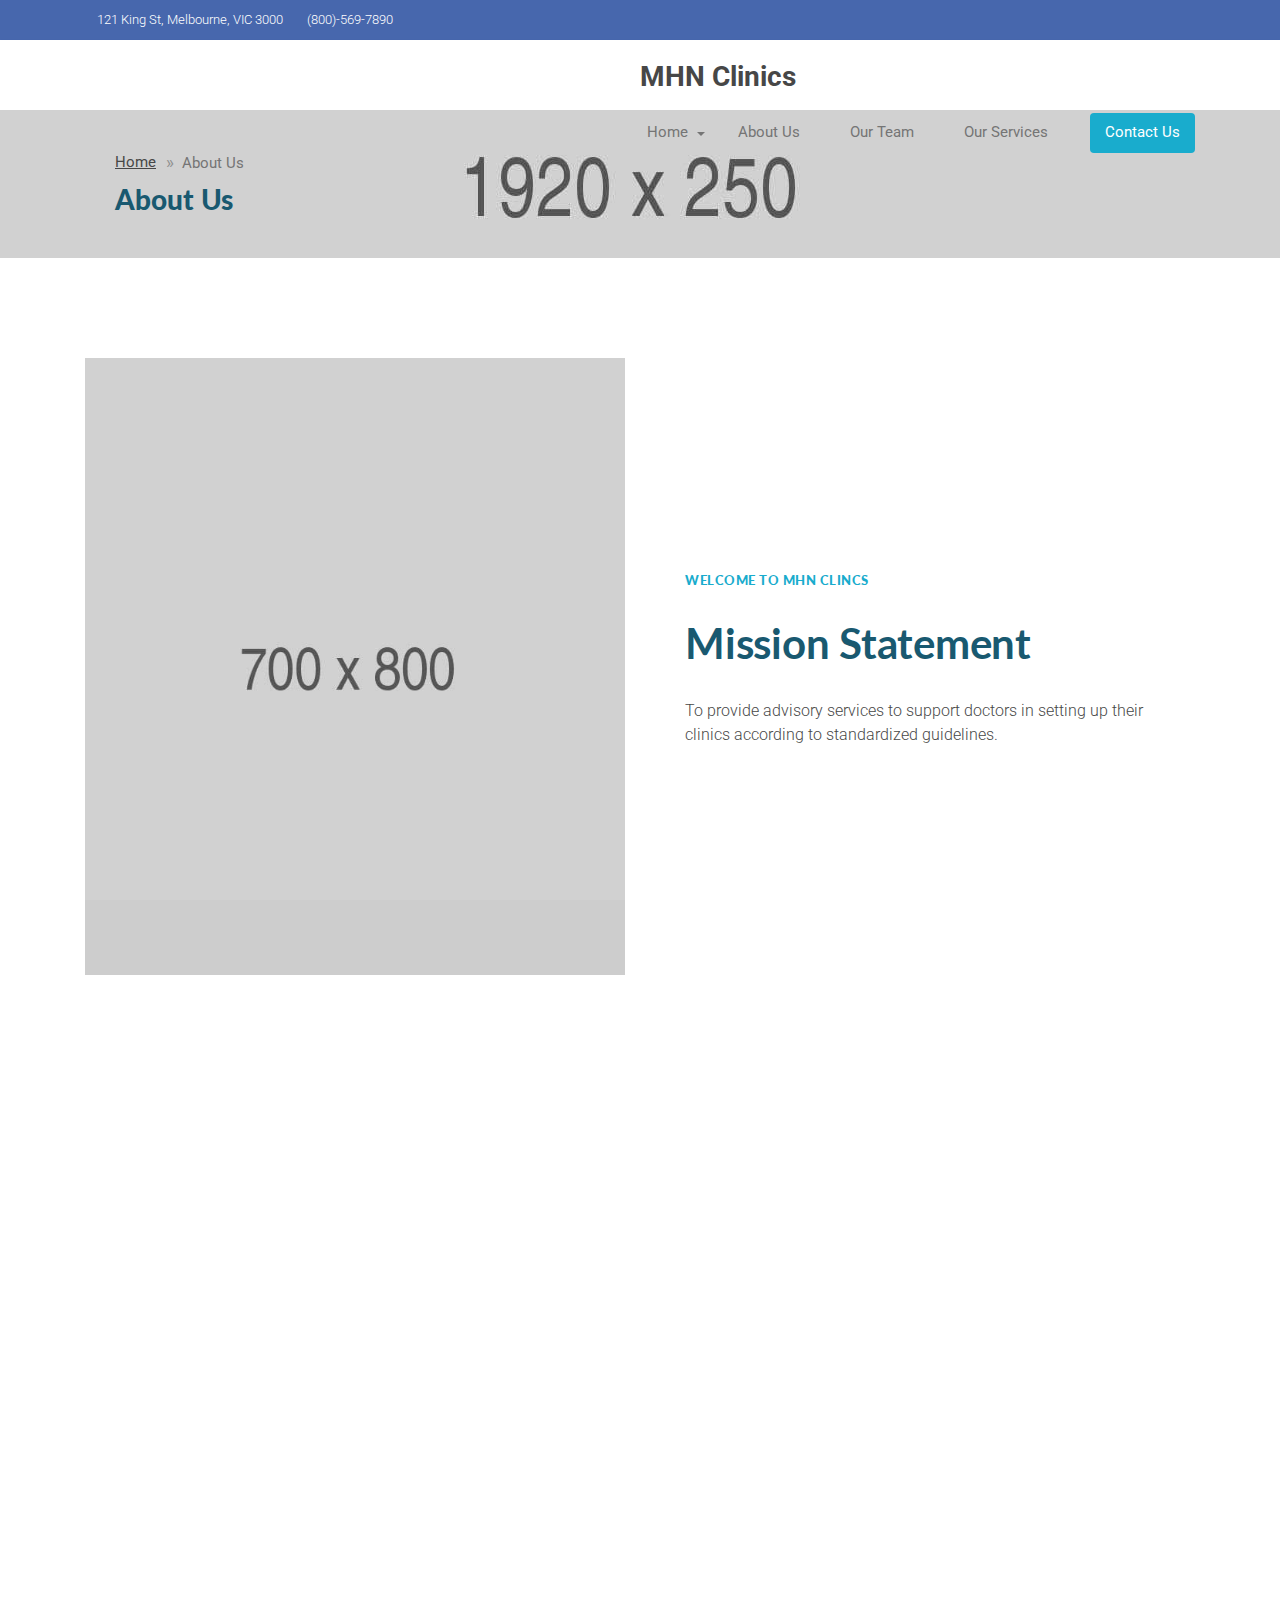
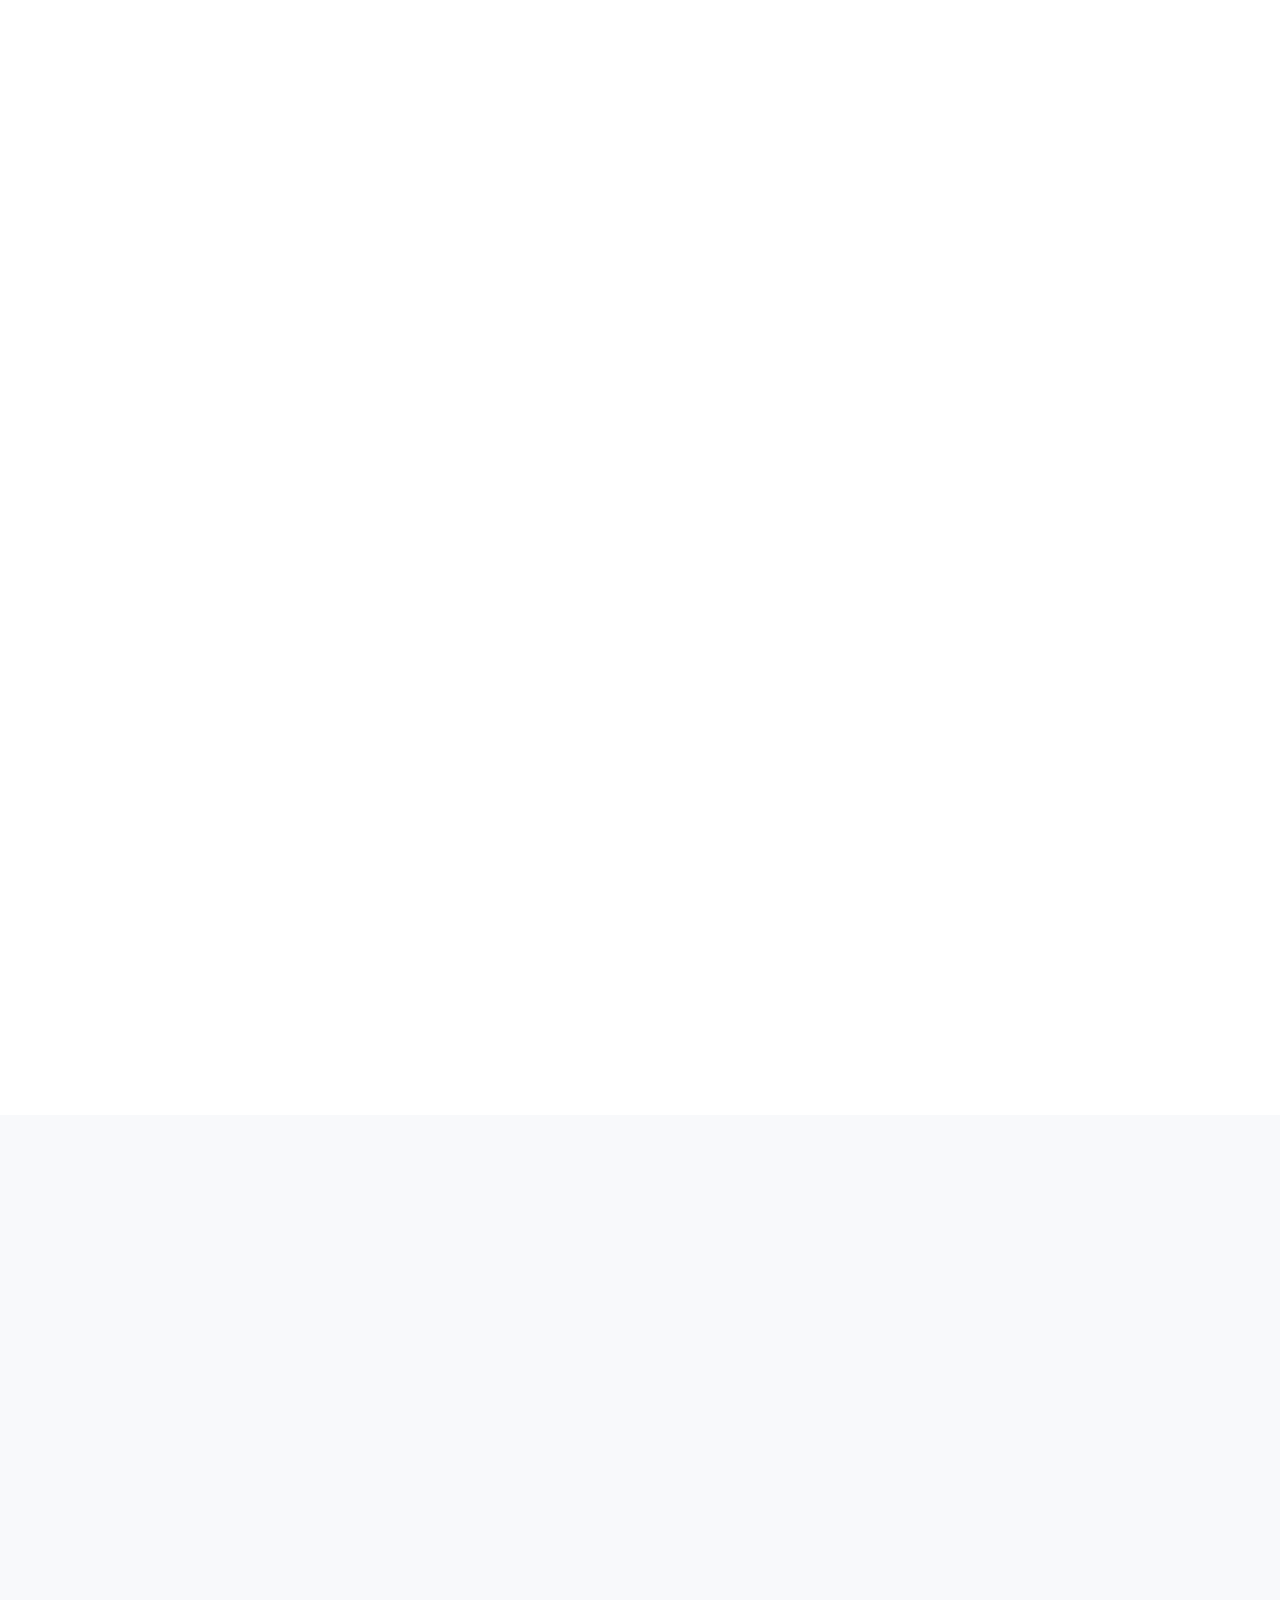
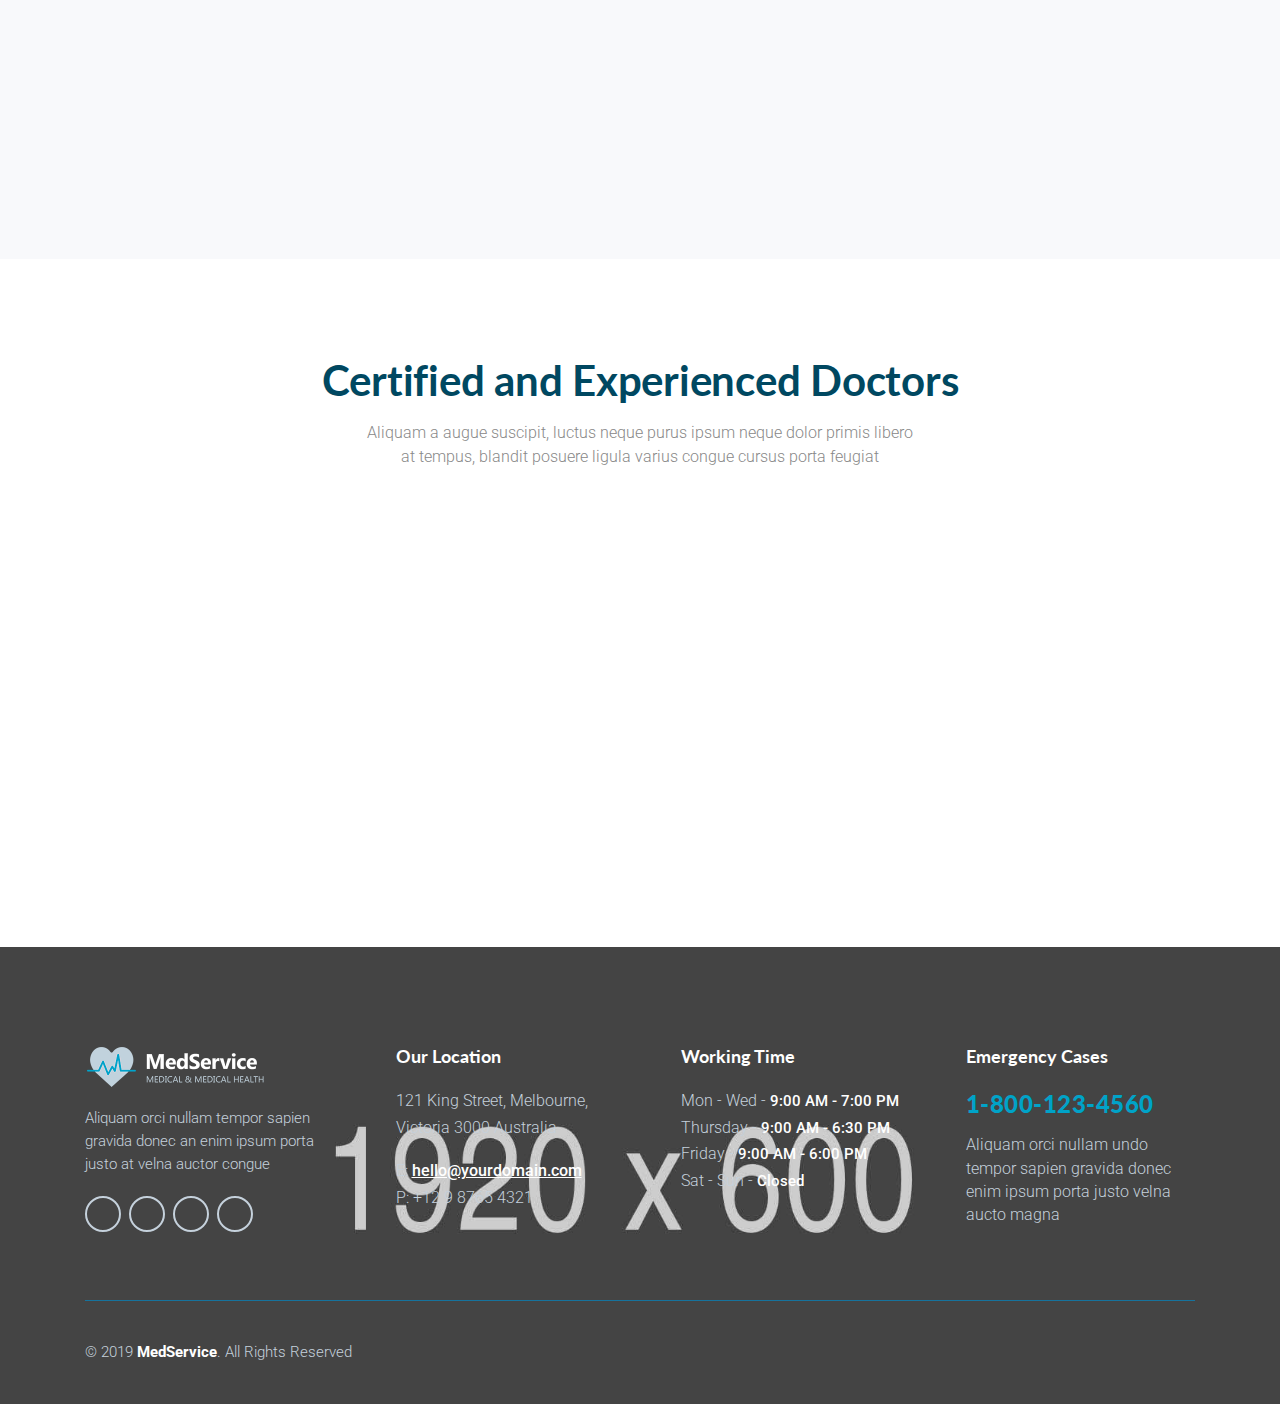
==== about-us.html @ 9b4aa666 "init" ====
<!DOCTYPE html>
<!-- MedService - Medical & Medical Health Landing Page Template design by Jthemes -->
<!--[if lt IE 7 ]><html class="ie ie6" lang="en"> <![endif]-->
<!--[if IE 7 ]><html class="ie ie7" lang="en"> <![endif]-->
<!--[if IE 8 ]><html class="ie ie8" lang="en"> <![endif]-->
<!--[if (gte IE 9)|!(IE)]><!-->
<html lang="en">




	<head>

		<meta charset="utf-8">
		<meta http-equiv="X-UA-Compatible" content="IE=edge"/>
		<meta name="author" content="Jthemes"/>	
		<meta name="description" content="MedService - Medical & Medical Health Landing Page Template"/>
		<meta name="keywords" content="Responsive, HTML5 Template, Jthemes, One Page, Landing, Medical, Health, Healthcare, Doctor, Clinic, Care, Hospital">	
		<meta name="viewport" content="width=device-width, initial-scale=1.0"/>
				
  		<!-- SITE TITLE -->
		<title>MedService - Medical & Medical Health Landing Page Template</title>
							
		<!-- FAVICON AND TOUCH ICONS  -->
		<link rel="shortcut icon" href="images/favicon.png" type="image/x-icon">
		<link rel="icon" href="images/favicon.png" type="image/x-icon">
		<!--link rel="apple-touch-icon" sizes="152x152" href="images/apple-touch-icon-152x152.png">
		<link rel="apple-touch-icon" sizes="120x120" href="images/apple-touch-icon-120x120.png">
		<link rel="apple-touch-icon" sizes="76x76" href="images/apple-touch-icon-76x76.png">
		<link rel="apple-touch-icon" href="images/apple-touch-icon.png"-->

		<!-- GOOGLE FONTS -->
		<link href="https://fonts.googleapis.com/css?family=Roboto:300,400,500,700,900" rel="stylesheet"> 	
		<link href="https://fonts.googleapis.com/css?family=Lato:400,700,900" rel="stylesheet"> 

		<!-- BOOTSTRAP CSS -->
		<link href="css/bootstrap.min.css" rel="stylesheet">
				
		<!-- FONT ICONS -->
		<link href="https://use.fontawesome.com/releases/v5.7.2/css/all.css" integrity="sha384-fnmOCqbTlWIlj8LyTjo7mOUStjsKC4pOpQbqyi7RrhN7udi9RwhKkMHpvLbHG9Sr" rel="stylesheet" crossorigin="anonymous">		
		<link href="css/flaticon.css" rel="stylesheet">

		<!-- PLUGINS STYLESHEET -->
		<link href="css/menu.css" rel="stylesheet">	
		<link id="effect" href="css/dropdown-effects/fade-down.css" media="all" rel="stylesheet">
		<link href="css/magnific-popup.css" rel="stylesheet">	
		<link href="css/owl.carousel.min.css" rel="stylesheet">
		<link href="css/owl.theme.default.min.css" rel="stylesheet">
		<link href="css/animate.css" rel="stylesheet">
		<link href="css/jquery.datetimepicker.min.css" rel="stylesheet">
				
		<!-- TEMPLATE CSS -->
		<link href="css/style.css" rel="stylesheet">
		<link href="css/custom.css" rel="stylesheet">
		
		<!-- RESPONSIVE CSS -->
		<link href="css/responsive.css" rel="stylesheet"> 
	
	</head>




	<body>




		<!-- PRELOADER SPINNER
		============================================= -->	
		<div id="loader-wrapper">
			<div id="loader"><div class="loader-inner"></div></div>
		</div>




		<!-- PAGE CONTENT
		============================================= -->	
		<div id="page" class="page">




			<!-- HEADER
			============================================= -->
			<header id="header" class="header">


				<!-- MOBILE HEADER -->
			    <div class="wsmobileheader clearfix">
			    	<a id="wsnavtoggle" class="wsanimated-arrow"><span></span></a>
			    	<span class="smllogo">MHN Clinics<!--img src="images/logo-new.png" width="180" height="40" alt="mobile-logo"/--></span>
			    	<a href="tel:123456789" class="callusbtn"><i class="fas fa-phone"></i></a>
			 	</div>


			 	<!-- HEADER STRIP -->
			 	<div class="headtoppart bg-blue clearfix">
			    	<div class="headerwp clearfix">

			    		<!-- Address -->
			     		<div class="headertopleft">			     			
			        		<div class="address clearfix"><span><i class="fas fa-map-marker-alt"></i>121 King St,
			            		Melbourne, VIC 3000 </span> <a href="tel:123456789" class="callusbtn"><i class="fas fa-phone"></i>(800)-569-7890</a>
			            	</div>
			     		</div>

			     		<!-- Social Links -->
					    <div class="headertopright">
					    	<a class="googleicon" title="Google" href="#"><i class="fab fa-google"></i> <span class="mobiletext02">Google</span></a>
					        <a class="linkedinicon" title="Linkedin" href="#"><i class="fab fa-linkedin-in"></i> <span class="mobiletext02">Linkedin</span></a>
					        <a class="twittericon" title="Twitter" href="#"><i class="fab fa-twitter"></i> <span class="mobiletext02">Twitter</span></a>
					        <a class="facebookicon" title="Facebook" href="#"><i class="fab fa-facebook-f"></i> <span class="mobiletext02">Facebook</span></a>
				      	</div>

				    </div>
			  	</div>	<!-- END HEADER STRIP -->


			  	<!-- NAVIGATION MENU -->
			  	<div class="wsmainfull menu clearfix">
    				<div class="wsmainwp clearfix">

    					<!-- LOGO IMAGE -->
    					<!-- For Retina Ready displays take a image with double the amount of pixels that your image will be displayed (e.g 360 x 80 pixels) -->
    					<div class="desktoplogo"><a href="index.html">MHN Clinics<!--img src="images/logo-new.png"  width="180" height="40" alt="header-logo"--></a></div>

    					<!-- MAIN MENU -->
      					<nav class="wsmenu clearfix">
        					<ul class="wsmenu-list">


        						<!-- DROPDOWN MENU -->
					        	<li aria-haspopup="true"><a href="#">Home <span class="wsarrow"></span></a>
					           		<ul class="sub-menu">
					           			<li aria-haspopup="true"><a href="#">Dummy Link Style #1</a></li>
					              		<li aria-haspopup="true"><a href="#">Dummy Link Style #2</a></li>
					              		<li aria-haspopup="true"><a href="#">Dummy Link Style #3</a></li>
					              		<li aria-haspopup="true"><a href="#">Dummy Link Style #4</a></li>
					              		<li aria-haspopup="true"><a href="#">Dummy Link Style #5</a></li>
					           		</ul>
					          	</li>	<!-- END DROPDOWN MENU -->

								<li aria-haspopup="true"><a href="about-us.html">About Us</a>
									
							    </li> 
								
								<li aria-haspopup="true"><a href="#">Our Team </a>
									
							    </li> 

								<li class="nl-simple" aria-haspopup="true"><a href="#">Our Services </a>
									
							    </li> 


					          	


							    <!-- NAVIGATION MENU BUTTON -->
							    <li class="nl-simple header-btn" aria-haspopup="true"><a href="appointment.html">Contact Us</a></li>


        					</ul>
        				</nav>	<!-- END MAIN MENU -->

    				</div>
    			</div>	<!-- END NAVIGATION MENU -->


			</header>	<!-- END HEADER -->




			<!-- BREADCRUMB
			============================================= -->
			<div id="breadcrumb" class="division">
				<div class="container">
					<div class="row">						
						<div class="col">
							<div class=" breadcrumb-holder">

								<!-- Breadcrumb Nav -->
								<nav aria-label="breadcrumb">
								  	<ol class="breadcrumb">
								    	<li class="breadcrumb-item"><a href="index.html">Home</a></li>
								    	<li class="breadcrumb-item active" aria-current="page">About Us</li>
								  	</ol>
								</nav>

								<!-- Title -->
								<h4 class="h4-sm steelblue-color">About Us</h4>

							</div>
						</div>
					</div>  <!-- End row -->	
				</div>	<!-- End container -->		
			</div>	<!-- END BREADCRUMB -->	




			<!-- INFO-4
			============================================= -->
			<section id="info-4" class="wide-100 info-section division">
				<div class="container">


					<!-- TOP ROW -->
					<div class="top-row mb-80">
						<div class="row d-flex align-items-center">


						<!-- INFO IMAGE -->
						<div class="col-lg-6">
							<div class="info-4-img text-center wow fadeInUp" data-wow-delay="0.6s">
								<img class="img-fluid" src="images/chief_doctor_700x800.jpg" alt="info-image">
							</div>
						</div>


						<!-- INFO TEXT -->	
						<div class="col-lg-6">
							<div class="txt-block pc-30 wow fadeInUp" data-wow-delay="0.4s">

								<!-- Section ID -->	
					 			<span class="section-id blue-color">Welcome to MHN Clincs</span>

								<!-- Title -->
								<h3 class="h3-md steelblue-color">Mission Statement</h3>

								<!-- Text -->
								<p>To provide advisory services to support doctors in setting up their clinics according to standardized guidelines. 
								</p>

								

								<!-- Singnature -->
								<div class="singnature mt-35 d-none">

									<!-- Text -->
									<p class="p-small mb-15">Randon Pexon, Head of Clinic</p>

									<!-- Singnature Image -->
									<!-- Recommended sizes for Retina Ready displays is 400x68px; -->
									<img class="img-fluid" src="images/signature.png" width="200" height="34" alt="signature-image" />	

								</div>

							</div>
						</div>	<!-- END TEXT BLOCK -->	

						
						</div>    <!-- End row -->
					</div>	<!-- END TOP ROW -->


					<!-- BOTTOM ROW -->
					<div class="bottom-row">
						<div class="row d-flex align-items-center">


							<!-- INFO TEXT -->	
							<div class="col-lg-6">
								<div class="txt-block pc-30 wow fadeInUp" data-wow-delay="0.4s">

									<!-- Section ID -->	
					 				<!--span class="section-id blue-color">Highest Quality Care</span-->

									<!-- Title -->
									<h3 class="h3-md steelblue-color">OUR VISION</h3>

									<!-- Text -->
									<p class="mb-30">Strengthening the existing clinics of our clients by delivering a one window operation across the entire value chain of setting up and running medical setups in Pakistan as per the standardized guidelines. We aim to focus on configuration, business planning, infrastructure sourcing, commissioning of equipment, hiring human resources, Punjab Healthcare Commission Licensing advice and operationalizing facilities. We believe in providing clients with the best healthcare design advisory and consulting solutions available over any other competitor. 

									</p>

								</div>
							</div>	<!-- END INFO TEXT -->	


							<!-- INFO IMAGE -->
							<div class="col-lg-6">
								<div class="info-4-img text-center wow fadeInUp" data-wow-delay="0.6s">
									<img class="img-fluid" src="images/emergency_help_700x800.jpg" alt="info-image">
								</div>
							</div>

						
						</div>    <!-- End row -->
					</div>	<!-- END BOTTOM ROW -->


				</div>	   <!-- End container -->
			</section>	<!-- END INFO-4 -->




			<!-- STATISTIC-1
			============================================= -->
			<div id="statistic-1" class="bg-scroll statistic-section division">
				<div class="container white-color">
					<div class="row">


						<!-- STATISTIC BLOCK #1 -->
						<div class="col-md-6 col-lg-3">						
							<div class="statistic-block icon-lg wow fadeInUp" data-wow-delay="0.4s">

								<!-- Icon  -->
								<span class="flaticon-062-cardiogram-3"></span>

								<!-- Text -->
								<h5 class="statistic-number">9,<span class="count-element">632</span></h5>
								<p class="txt-400">Happy Patients</p>																			
													
							</div>								
						</div>


						<!-- STATISTIC BLOCK #2 -->
						<div class="col-md-6 col-lg-3">								
							<div class="statistic-block icon-lg wow fadeInUp" data-wow-delay="0.6s">

								<!-- Icon  -->
								<span class="flaticon-137-doctor"></span>

								<!-- Text -->
								<h5 class="statistic-number"><span class="count-element">178</span></h5>	
								<p class="txt-400">Qualified Doctors</p>										
																		
							</div>							
						</div>


						<!-- STATISTIC BLOCK #3 -->
						<div class="col-md-6 col-lg-3">					
							<div class="statistic-block icon-lg wow fadeInUp" data-wow-delay="0.8s">	

								<!-- Icon  -->
								<span class="flaticon-065-hospital-bed"></span>

								<!-- Text -->
								<h5 class="statistic-number"><span class="count-element">864</span></h5>
								<p class="txt-400">Clinic Rooms</p>									

							</div>						
						</div>
					

						<!-- STATISTIC BLOCK #4 -->
						<div class="col-md-6 col-lg-3">						
							<div class="statistic-block icon-lg wow fadeInUp" data-wow-delay="1s">	

								<!-- Icon  -->
								<span class="flaticon-040-placeholder"></span>

								<!-- Text -->	
								<h5 class="statistic-number"><span class="count-element">473</span></h5>
								<p class="txt-400">Local Partners</p>				
								
							</div>						
						</div>


					</div>  <!-- End row -->
				</div>	 <!-- End container -->		
			</div>	 <!-- END STATISTIC-1 -->




			<!-- VIDEO-2
			============================================= -->
			<section id="video-2" class="wide-60 video-section division">
			 	<div class="container">
			 		<div class="row d-flex align-items-center">


			 			<!-- VIDEO LINK -->
			 			<div class="col-lg-6">
			 				<div class="video-preview mb-40 text-center wow fadeInUp" data-wow-delay="0.6s">

				 				<!-- Change the link HERE!!! -->						
								<a class="video-popup1" href="https://www.youtube.com/embed/SZEflIVnhH8">

									<!-- Play Icon --> 							
									<div class="video-btn play-icon-blue">	
										<div class="video-block-wrapper">
											<i class="fas fa-play"></i>
										</div>
									</div>

									<!-- Preview -->	
									<img class="img-fluid" src="images/video-1.png" alt="video-photo" />

								</a>

					 		</div>
			 			</div>	<!-- END VIDEO LINK -->


			 			<!-- VIDEO TEXT -->
			 			<div class="col-lg-6">
			 				<div class="txt-block pc-30 mb-40 wow fadeInUp" data-wow-delay="0.4s">


			 					<!-- Title -->	
			 					<h3 class="h3-md steelblue-color">The Vision That Drives Us</h3>

			 					<!-- CONTENT BOX #1 -->
								<div class="box-list m-top-15">							
									<div class="box-list-icon"><i class="fas fa-genderless"></i></div>
									<p>Our vision is to facilitate setting up multiple standardized healthcare facilities by providing our consumers with the technology, insights, and expertise to help them drive better clinical and financial results. 
									</p>							
								</div>

								<!-- CONTENT BOX #2 -->
								<div class="box-list">	
									<div class="box-list-icon"><i class="fas fa-genderless"></i></div>
									<p>Through a unique business model, we follow strategic planning that focuses on joining the dots between key stakeholders. We work towards providing specialized project management, advisory services and the necessary support to our clients. We collaborate with a team of planners, architects, builders, hospital executives, board members, medical staff representatives, and others with a thorough understanding of the planning process and appropriate concepts regarding hospital and related healthcare facility design objectives. Following the route and filling the gaps, we enable our clients to get their clinics set and running in no time.

									</p>				
								</div>

			 				</div>
			 			</div>


			 		</div>	    <!-- End row -->
			 	</div>	    <!-- End container -->
			</section>	 <!-- END VIDEO-2 -->




			<!-- SERVICES-7
			============================================= -->
			<section id="services-7" class="bg-lightgrey wide-70 servicess-section division">
				<div class="container">
					<div class="row">


						<!-- SERVICE BOXES -->	
						<div class="col-lg-8">
							<div class="row">


								<!-- SERVICE BOX #1 -->
			 					<div class="col-md-6">
			 						<div class="sbox-7 icon-xs wow fadeInUp" data-wow-delay="0.4s">
			 							<a href="service-1.html">

				 							<!-- Icon -->
											<span class="flaticon-137-doctor blue-color"></span>

											<!-- Text -->
											<div class="sbox-7-txt">
				
												<!-- Title -->
												<h5 class="h5-sm steelblue-color">Top Level Doctors</h5>
													
												<!-- Text -->
												<p class="p-sm">Porta semper lacus at cursus primis ultrice in ligula risus an
												   auctor tempus feugiat dolor
												</p>

											</div>

										</a>
			 						</div>
			 					</div>  <!-- END SERVICE BOX #1 -->


			 					<!-- SERVICE BOX #2 -->
			 					<div class="col-md-6">
			 						<div class="sbox-7 icon-xs wow fadeInUp" data-wow-delay="0.6s">
			 							<a href="service-2.html">

				 							<!-- Icon -->
											<span class="flaticon-076-microscope blue-color"></span>

											<!-- Text -->
											<div class="sbox-7-txt">
				
												<!-- Title -->
												<h5 class="h5-sm steelblue-color">Modern Equipment</h5>
													
												<!-- Text -->
												<p class="p-sm">Porta semper lacus at cursus primis ultrice in ligula risus an
												   auctor tempus feugiat dolor
												</p>

											</div>

				 						</a>
			 						</div>
			 					</div>  <!-- END SERVICE BOX #2 -->


			 					<!-- SERVICE BOX #3 -->
			 					<div class="col-md-6">
			 						<div class="sbox-7 icon-xs wow fadeInUp" data-wow-delay="0.8s">
			 							<a href="service-1.html">

				 							<!-- Icon -->
											<span class="flaticon-065-hospital-bed blue-color"></span>

											<!-- Text -->
											<div class="sbox-7-txt">
				
												<!-- Title -->
												<h5 class="h5-sm steelblue-color">Qualified Facilities</h5>
													
												<!-- Text -->
												<p class="p-sm">Porta semper lacus at cursus primis ultrice in ligula risus an
												   auctor tempus feugiat dolor
												</p>

											</div>

				 						</a>
			 						</div>
			 					</div>  <!-- END SERVICE BOX #3-->


			 					<!-- SERVICE BOX #4 -->
			 					<div class="col-md-6">
			 						<div class="sbox-7 icon-xs wow fadeInUp" data-wow-delay="1s">
			 							<a href="service-2.html">

				 							<!-- Icon -->
											<span class="flaticon-058-blood-transfusion-2 blue-color"></span>

											<!-- Text -->
											<div class="sbox-7-txt">
				
												<!-- Title -->
												<h5 class="h5-sm steelblue-color">Professional Services</h5>
													
												<!-- Text -->
												<p class="p-sm">Porta semper lacus at cursus primis ultrice in ligula risus an
												   auctor tempus feugiat dolor
												</p>

											</div>

				 						</a>
			 						</div>
			 					</div>  <!-- END SERVICE BOX #4 -->


			 					<!-- SERVICE BOX #5 -->
			 					<div class="col-md-6">
			 						<div class="sbox-7 icon-xs wow fadeInUp" data-wow-delay="1.2s">
			 							<a href="service-1.html">

				 							<!-- Icon -->
											<span class="flaticon-141-clinic-history blue-color"></span>

											<!-- Text -->
											<div class="sbox-7-txt">
				
												<!-- Title -->
												<h5 class="h5-sm steelblue-color">Medical Counseling</h5>
													
												<!-- Text -->
												<p class="p-sm">Porta semper lacus at cursus primis ultrice in ligula risus an
												   auctor tempus feugiat dolor
												</p>

											</div>

				 						</a>
			 						</div>
			 					</div>  <!-- END SERVICE BOX #5 -->


			 					<!-- SERVICE BOX #6 -->
			 					<div class="col-md-6">
			 						<div class="sbox-7 icon-xs wow fadeInUp" data-wow-delay="1.4s">
			 							<a href="service-2.html">

				 							<!-- Icon -->
											<span class="flaticon-008-ambulance-6 blue-color"></span>

											<!-- Text -->
											<div class="sbox-7-txt">
				
												<!-- Title -->
												<h5 class="h5-sm steelblue-color">Emergency Help</h5>
													
												<!-- Text -->
												<p class="p-sm">Porta semper lacus at cursus primis ultrice in ligula risus an
												   auctor tempus feugiat dolor
												</p>

											</div>

										</a>
			 						</div>
			 					</div>  <!-- END SERVICE BOX #6 -->

			 					
	 						</div>
						</div>	<!-- END SERVICE BOXES -->	


						<!-- INFO TABLE -->
						<div class="col-lg-4">
							<div class="services-7-table blue-table mb-30 wow fadeInUp" data-wow-delay="0.6s">

								<!-- Title -->
								<h4 class="h4-xs">Opening Hours:</h4>

								<!-- Text -->
								<p class="p-sm">Porta semper lacus cursus and feugiat primis ultrice ligula risus auctor
								   tempus feugiat and dolor lacinia cursus
								</p>

								<!-- Table -->
								<table class="table">
									<tbody>
									    <tr>
									      	<td>Mon – Wed</td>
									      	<td> - </td>
									      	<td class="text-right">9:00 AM - 7:00 PM</td>
									    </tr>
									    <tr>
									      	<td>Thursday</td>
									      	<td> - </td>
									      	<td class="text-right">9:00 AM - 6:30 PM</td>
									    </tr>
									     <tr>
									      	<td>Friday</td>
									      	<td> - </td>
									      	<td class="text-right">9:00 AM - 6:00 PM</td>
									    </tr>
									    <tr class="last-tr">
									      	<td>Sun - Sun</td>
									      	<td>-</td>
									      	<td class="text-right">CLOSED</td>
									   	 </tr>
									  </tbody>
								</table>

								<!-- Title -->
								<h5 class="h5-sm">Need a personal health plan?</h5>

								<!-- Text -->
								<p class="p-sm">Porta semper lacus cursus, and feugiat primis ultrice ligula at risus auctor</p>

							</div>	
						</div>	<!-- END INFO TABLE -->

						
					</div>    <!-- End row -->
				</div>	   <!-- End container -->
			</section>	<!-- END SERVICES-7 -->




			<!-- BANNER-5
			============================================= -->
			<section id="banner-5" class="pt-100 banner-section division">
				<div class="container">


					<!-- SECTION TITLE -->	
					<div class="row">	
						<div class="col-lg-10 offset-lg-1 section-title">		

							<!-- Title 	-->	
							<h3 class="h3-md steelblue-color">Certified and Experienced Doctors</h3>	

							<!-- Text -->
							<p>Aliquam a augue suscipit, luctus neque purus ipsum neque dolor primis libero at tempus, 
							   blandit posuere ligula varius congue cursus porta feugiat
							</p>
										
						</div> 
					</div>


					<!-- BANNER IMAGE -->
					<div class="row">
						<div class="col-lg-10 offset-lg-1">
							<div class="banner-5-img wow fadeInUp" data-wow-delay="0.4s">
								<img class="img-fluid" src="images/image-07.png" alt="banner-image" />
							</div>
						</div>
					</div>


				</div>	   <!-- End container -->	
			</section>	<!-- END BANNER-5 -->




			<!-- FOOTER-1
			============================================= -->
			<footer id="footer-1" class="bg-image wide-40 footer division">
				<div class="container">


					<!-- FOOTER CONTENT -->
					<div class="row">	


						<!-- FOOTER INFO -->
						<div class="col-md-6 col-lg-3">
							<div class="footer-info mb-40">

								<!-- Footer Logo -->
								<!-- For Retina Ready displays take a image with double the amount of pixels that your image will be displayed (e.g 360 x 80  pixels) -->
								<img src="images/footer-logo-white.png" width="180" height="40" alt="footer-logo">

								<!-- Text -->	
								<p class="p-sm mt-20">Aliquam orci nullam tempor sapien gravida donec an enim ipsum porta
								   justo at velna auctor congue
								</p>  

								<!-- Social Icons -->
								<div class="footer-socials-links mt-20">
									<ul class="foo-socials text-center clearfix">

										<li><a href="#" class="ico-facebook"><i class="fab fa-facebook-f"></i></a></li>
										<li><a href="#" class="ico-twitter"><i class="fab fa-twitter"></i></a></li>	
										<li><a href="#" class="ico-google-plus"><i class="fab fa-google-plus-g"></i></a></li>
										<li><a href="#" class="ico-tumblr"><i class="fab fa-tumblr"></i></a></li>			
																																				
										<!--
										<li><a href="#" class="ico-behance"><i class="fab fa-behance"></i></a></li>	
										<li><a href="#" class="ico-dribbble"><i class="fab fa-dribbble"></i></a></li>											
										<li><a href="#" class="ico-instagram"><i class="fab fa-instagram"></i></a></li>	
										<li><a href="#" class="ico-linkedin"><i class="fab fa-linkedin-in"></i></a></li>
										<li><a href="#" class="ico-pinterest"><i class="fab fa-pinterest-p"></i></a></li>									
										<li><a href="#" class="ico-youtube"><i class="fab fa-youtube"></i></a></li>											
										<li><a href="#" class="ico-vk"><i class="fab fa-vk"></i></a></li>
										<li><a href="#" class="ico-yelp"><i class="fab fa-yelp"></i></a></li>
										<li><a href="#" class="ico-yahoo"><i class="fab fa-yahoo"></i></a></li>
									    -->	

									</ul>									
								</div>	
							
							</div>		
						</div>


						<!-- FOOTER CONTACTS -->
						<div class="col-md-6 col-lg-3">
							<div class="footer-box mb-40">
							
								<!-- Title -->
								<h5 class="h5-xs">Our Location</h5>

								<!-- Address -->
								<p>121 King Street, Melbourne,</p> 
								<p>Victoria 3000 Australia</p>
								
								<!-- Email -->
								<p class="foo-email mt-20">E: <a href="mailto:yourdomain@mail.com">hello@yourdomain.com</a></p>

								<!-- Phone -->
								<p>P: +12 9 8765 4321</p>

							</div>
						</div>


						<!-- FOOTER WORKING HOURS -->
						<div class="col-md-6 col-lg-3">
							<div class="footer-box mb-40">
							
								<!-- Title -->
								<h5 class="h5-xs">Working Time</h5>

								<!-- Working Hours -->
								<p class="p-sm">Mon - Wed - <span>9:00 AM - 7:00 PM</span></p>
								<p class="p-sm">Thursday - <span>9:00 AM - 6:30 PM</span></p>
								<p class="p-sm">Friday - <span>9:00 AM - 6:00 PM</span></p>
								<p class="p-sm">Sat - Sun - <span>Closed</span></p>										

							</div>
						</div>


						<!-- FOOTER PHONE NUMBER -->
						<div class="col-md-6 col-lg-3">
							<div class="footer-box mb-40">
												
								<!-- Title -->
								<h5 class="h5-xs">Emergency Cases</h5>

								<!-- Footer List -->
								<h5 class="h5-xl blue-color">1-800-123-4560</h5>

								<!-- Text -->	
								<p class="p-sm mt-15">Aliquam orci nullam undo tempor sapien gravida donec enim ipsum porta
								   justo velna aucto magna
								</p> 																												

							</div>
						</div>	


					</div>	  <!-- END FOOTER CONTENT -->


					<!-- FOOTER COPYRIGHT -->
					<div class="bottom-footer">
						<div class="row">
							<div class="col-md-12">
								<p class="footer-copyright">&copy; 2019 <span>MedService</span>. All Rights Reserved</p>
							</div>
						</div>
					</div>


				</div>	   <!-- End container -->										
			</footer>	<!-- END FOOTER-1 -->




		</div>	<!-- END PAGE CONTENT -->



		<!-- EXTERNAL SCRIPTS
		============================================= -->	
		<script src="js/jquery-3.3.1.min.js"></script>
		<script src="js/bootstrap.min.js"></script>	
		<script src="js/modernizr.custom.js"></script>
		<script src="js/jquery.easing.js"></script>
		<script src="js/jquery.appear.js"></script>
		<script src="js/jquery.stellar.min.js"></script>	
		<script src="js/menu.js"></script>
		<script src="js/sticky.js"></script>
		<script src="js/jquery.scrollto.js"></script>
		<script src="js/materialize.js"></script>	
		<script src="js/owl.carousel.min.js"></script>
		<script src="js/jquery.magnific-popup.min.js"></script>	
		<script src="js/imagesloaded.pkgd.min.js"></script>
		<script src="js/isotope.pkgd.min.js"></script>
		<script src="js/hero-form.js"></script>
		<script src="js/contact-form.js"></script>
		<script src="js/comment-form.js"></script>
		<script src="js/appointment-form.js"></script>
		<script src="js/jquery.datetimepicker.full.js"></script>		
		<script src="js/jquery.validate.min.js"></script>	
		<script src="js/jquery.ajaxchimp.min.js"></script>
		<script src="js/wow.js"></script>	
	
		<!-- Custom Script -->		
		<script src="js/custom.js"></script>

		<script> 
			new WOW().init();
		</script>

		<!-- HTML5 shim, for IE6-8 support of HTML5 elements. All other JS at the end of file. -->
		<!-- [if lt IE 9]>
			<script src="js/html5shiv.js" type="text/javascript"></script>
			<script src="js/respond.min.js" type="text/javascript"></script>
		<![endif] -->

		<!-- Google Analytics: Change UA-XXXXX-X to be your site's ID. Go to http://www.google.com/analytics/ for more information. -->	
		<!--
		<script>
			window.ga=window.ga||function(){(ga.q=ga.q||[]).push(arguments)};ga.l=+new Date;
			ga('create', 'UA-XXXXX-Y', 'auto');
			ga('send', 'pageview');
		</script>
		<script async src='https://www.google-analytics.com/analytics.js'></script>
		-->
		<!-- End Google Analytics -->

	</body>



</html>
---- css/flaticon.css ----
/*
  	Flaticon icon font: Flaticon
  	Creation date: 12/09/2017 10:18
  	*/

@font-face {
  font-family: "Flaticon";
  src: url("../fonts/Flaticon.eot");
  src: url("../fonts/Flaticon.eot?#iefix") format("embedded-opentype"),
       url("../fonts/Flaticon.woff") format("woff"),
       url("../fonts/Flaticon.ttf") format("truetype"),
       url("../fonts/Flaticon.svg#Flaticon") format("svg");
  font-weight: normal;
  font-style: normal;
}

@media screen and (-webkit-min-device-pixel-ratio:0) {
  @font-face {
    font-family: "Flaticon";
    src: url("../fonts/Flaticon.svg#Flaticon") format("svg");
  }
}

[class^="flaticon-"]:before, [class*=" flaticon-"]:before,
[class^="flaticon-"]:after, [class*=" flaticon-"]:after {   
  font-family: Flaticon;
  font-size: 20px;
  font-style: normal;
  margin-left: 0;
}

.flaticon-001-clock-1:before { content: "\f100"; }
.flaticon-002-medicine-2:before { content: "\f101"; }
.flaticon-003-chat:before { content: "\f102"; }
.flaticon-004-blood-sample-2:before { content: "\f103"; }
.flaticon-005-blood-donation-3:before { content: "\f104"; }
.flaticon-006-cardiogram-8:before { content: "\f105"; }
.flaticon-007-calendar-3:before { content: "\f106"; }
.flaticon-008-ambulance-6:before { content: "\f107"; }
.flaticon-009-cardiogram-7:before { content: "\f108"; }
.flaticon-010-mortar-2:before { content: "\f109"; }
.flaticon-011-atoms:before { content: "\f10a"; }
.flaticon-012-calendar-2:before { content: "\f10b"; }
.flaticon-013-blood-donation-2:before { content: "\f10c"; }
.flaticon-014-clinic-history-8:before { content: "\f10d"; }
.flaticon-015-blood-donation-1:before { content: "\f10e"; }
.flaticon-016-doctor-1:before { content: "\f10f"; }
.flaticon-017-molecules:before { content: "\f110"; }
.flaticon-018-scale-1:before { content: "\f111"; }
.flaticon-019-skull:before { content: "\f112"; }
.flaticon-020-hospital-bed-1:before { content: "\f113"; }
.flaticon-021-hospital-9:before { content: "\f114"; }
.flaticon-022-fish:before { content: "\f115"; }
.flaticon-023-knife:before { content: "\f116"; }
.flaticon-024-spermatozoon:before { content: "\f117"; }
.flaticon-025-printer:before { content: "\f118"; }
.flaticon-026-bones:before { content: "\f119"; }
.flaticon-027-stomach:before { content: "\f11a"; }
.flaticon-028-cardiogram-6:before { content: "\f11b"; }
.flaticon-029-stretcher-1:before { content: "\f11c"; }
.flaticon-030-clinic-history-7:before { content: "\f11d"; }
.flaticon-031-scanner:before { content: "\f11e"; }
.flaticon-032-laptop-3:before { content: "\f11f"; }
.flaticon-033-scale:before { content: "\f120"; }
.flaticon-034-folder:before { content: "\f121"; }
.flaticon-035-clinic-history-6:before { content: "\f122"; }
.flaticon-036-hospital-8:before { content: "\f123"; }
.flaticon-037-tablets:before { content: "\f124"; }
.flaticon-038-medicine-book-1:before { content: "\f125"; }
.flaticon-039-emergency-call-1:before { content: "\f126"; }
.flaticon-040-placeholder:before { content: "\f127"; }
.flaticon-041-helicopter:before { content: "\f128"; }
.flaticon-042-hospital-7:before { content: "\f129"; }
.flaticon-043-dropper-1:before { content: "\f12a"; }
.flaticon-044-dumbbell:before { content: "\f12b"; }
.flaticon-045-molecule:before { content: "\f12c"; }
.flaticon-046-cardiogram-5:before { content: "\f12d"; }
.flaticon-047-head:before { content: "\f12e"; }
.flaticon-048-lungs:before { content: "\f12f"; }
.flaticon-049-glasses:before { content: "\f130"; }
.flaticon-050-mortar-1:before { content: "\f131"; }
.flaticon-051-emergency-call:before { content: "\f132"; }
.flaticon-052-flask-2:before { content: "\f133"; }
.flaticon-053-medical-history:before { content: "\f134"; }
.flaticon-054-ambulance-5:before { content: "\f135"; }
.flaticon-055-calendar-1:before { content: "\f136"; }
.flaticon-056-first-aid-kit-5:before { content: "\f137"; }
.flaticon-057-crutch:before { content: "\f138"; }
.flaticon-058-blood-transfusion-2:before { content: "\f139"; }
.flaticon-059-ambulance-4:before { content: "\f13a"; }
.flaticon-060-cardiogram-4:before { content: "\f13b"; }
.flaticon-061-nuclear-1:before { content: "\f13c"; }
.flaticon-062-cardiogram-3:before { content: "\f13d"; }
.flaticon-063-thermometer-2:before { content: "\f13e"; }
.flaticon-064-hospital-6:before { content: "\f13f"; }
.flaticon-065-hospital-bed:before { content: "\f140"; }
.flaticon-066-cardiogram-2:before { content: "\f141"; }
.flaticon-067-clinic-history-5:before { content: "\f142"; }
.flaticon-068-ambulance-3:before { content: "\f143"; }
.flaticon-069-test-tube:before { content: "\f144"; }
.flaticon-070-first-aid-kit-4:before { content: "\f145"; }
.flaticon-071-clipboard-2:before { content: "\f146"; }
.flaticon-072-hospital-5:before { content: "\f147"; }
.flaticon-073-laptop-2:before { content: "\f148"; }
.flaticon-074-laptop-1:before { content: "\f149"; }
.flaticon-075-cardiogram-1:before { content: "\f14a"; }
.flaticon-076-microscope:before { content: "\f14b"; }
.flaticon-077-ribbon:before { content: "\f14c"; }
.flaticon-078-patch-2:before { content: "\f14d"; }
.flaticon-079-safebox:before { content: "\f14e"; }
.flaticon-080-shield:before { content: "\f14f"; }
.flaticon-081-dropper:before { content: "\f150"; }
.flaticon-082-pills-3:before { content: "\f151"; }
.flaticon-083-stethoscope:before { content: "\f152"; }
.flaticon-084-pills-2:before { content: "\f153"; }
.flaticon-085-blood-sample-1:before { content: "\f154"; }
.flaticon-086-flask-1:before { content: "\f155"; }
.flaticon-087-glass-of-water:before { content: "\f156"; }
.flaticon-088-injection-1:before { content: "\f157"; }
.flaticon-089-blood-transfusion-1:before { content: "\f158"; }
.flaticon-090-vaccine:before { content: "\f159"; }
.flaticon-091-no-smoking:before { content: "\f15a"; }
.flaticon-092-clock:before { content: "\f15b"; }
.flaticon-093-pills-1:before { content: "\f15c"; }
.flaticon-094-blood-drop-1:before { content: "\f15d"; }
.flaticon-095-patch-1:before { content: "\f15e"; }
.flaticon-096-calendar:before { content: "\f15f"; }
.flaticon-097-flask:before { content: "\f160"; }
.flaticon-098-blood-drop:before { content: "\f161"; }
.flaticon-099-first-aid-kit-3:before { content: "\f162"; }
.flaticon-100-voltmeter:before { content: "\f163"; }
.flaticon-101-cardiogram:before { content: "\f164"; }
.flaticon-102-hospital-4:before { content: "\f165"; }
.flaticon-103-nuclear:before { content: "\f166"; }
.flaticon-104-blood-sample:before { content: "\f167"; }
.flaticon-105-first-aid-kit-2:before { content: "\f168"; }
.flaticon-106-first-aid-kit-1:before { content: "\f169"; }
.flaticon-107-medicine-1:before { content: "\f16a"; }
.flaticon-108-hospital-3:before { content: "\f16b"; }
.flaticon-109-injection:before { content: "\f16c"; }
.flaticon-110-hospital-2:before { content: "\f16d"; }
.flaticon-111-ambulance-2:before { content: "\f16e"; }
.flaticon-112-mortar:before { content: "\f16f"; }
.flaticon-113-clinic-history-4:before { content: "\f170"; }
.flaticon-114-pill:before { content: "\f171"; }
.flaticon-115-ambulance-1:before { content: "\f172"; }
.flaticon-116-patch:before { content: "\f173"; }
.flaticon-117-stretcher:before { content: "\f174"; }
.flaticon-118-blood-transfusion:before { content: "\f175"; }
.flaticon-119-clipboard-1:before { content: "\f176"; }
.flaticon-120-monitor-1:before { content: "\f177"; }
.flaticon-121-smartphone-4:before { content: "\f178"; }
.flaticon-122-clinic-history-3:before { content: "\f179"; }
.flaticon-123-smartphone-3:before { content: "\f17a"; }
.flaticon-124-laptop:before { content: "\f17b"; }
.flaticon-125-clinic-history-2:before { content: "\f17c"; }
.flaticon-126-medicine:before { content: "\f17d"; }
.flaticon-127-thermometer-1:before { content: "\f17e"; }
.flaticon-128-thermometer:before { content: "\f17f"; }
.flaticon-129-hospital-1:before { content: "\f180"; }
.flaticon-130-clinic-history-1:before { content: "\f181"; }
.flaticon-131-venus:before { content: "\f182"; }
.flaticon-132-medicine-book:before { content: "\f183"; }
.flaticon-133-smartphone-2:before { content: "\f184"; }
.flaticon-134-smartphone-1:before { content: "\f185"; }
.flaticon-135-hospital:before { content: "\f186"; }
.flaticon-136-monitor:before { content: "\f187"; }
.flaticon-137-doctor:before { content: "\f188"; }
.flaticon-138-loupe:before { content: "\f189"; }
.flaticon-139-first-aid-kit:before { content: "\f18a"; }
.flaticon-140-healthcare:before { content: "\f18b"; }
.flaticon-141-clinic-history:before { content: "\f18c"; }
.flaticon-142-ambulance:before { content: "\f18d"; }
.flaticon-143-teeth:before { content: "\f18e"; }
.flaticon-144-blood-donation:before { content: "\f18f"; }
.flaticon-145-flag:before { content: "\f190"; }
.flaticon-146-archive:before { content: "\f191"; }
.flaticon-147-pills:before { content: "\f192"; }
.flaticon-148-smartphone:before { content: "\f193"; }
.flaticon-149-bottle:before { content: "\f194"; }
.flaticon-150-clipboard:before { content: "\f195"; }
---- css/menu.css ----
/*
 * Plugin: Web Slide Navigation System
 * Demo Link: https://uxwing.com/webslide/
 * Author: UXWing
 * License: http://codecanyon.net/licenses/standard
*/
/* ======== Find Below Table of Content Points to Go Relevant Section  =========
[Table of contents DESKTOP]
Desktop Base CSS
Desktop Main Menu CSS
- Desktop Search Bar
Desktop Drop Down Menu CSS 
Desktop Mega Menus CSS
-> Desktop Half Menu CSS
-> Desktop HTML Form Menu CSS
Desktop Extra CSS

[Table of contents MOBILE ]
Mobile Menu Change Brake Point
Mobile Base CSS
Mobile Main Menu CSS
Mobile Slide Down Links CSS
Mobile Mega Menus CSS
Mobile Header CSS
 -> Mobile Search Bar
 -> Mobile Toggle Menu icon (X ICON)
Mobile Overlay/Drawer CSS
Mobile Sub Menu Expander Arrows
Mobile Extra CSS
Extra @Media Query

/*------------------------------------------*/
/*  Desktop Base CSS
--------------------------------------------*/

.wsmenu html,
.wsmenu body,
.wsmenu iframe,
.wsmenu h1,
.wsmenu h2,
.wsmenu h3,
.wsmenu h4,
.wsmenu h5,
.wsmenu h6 {
  margin: 0;
  padding: 0;
  border: 0;
  font: inherit;
  vertical-align: baseline;
  font-weight: normal;
  font-size: 12px;
  line-height: 18px;
  font-family: Helvetica, sans-serif;
  -webkit-font-smoothing: subpixel-antialiased;
  font-smoothing: antialiased;
  font-smooth: antialiased;
  -webkit-text-size-adjust: 100%;
  -ms-text-size-adjust: 100%;
  -webkit-font-smoothing: subpixel-antialiased;
  font-smoothing: subpixel-antialiased;
  font-smooth: subpixel-antialiased;
}

.wsmenu .cl {
  clear: both;
}

.wsmenu img,
object,
embed,
video {
  border: 0 none;
  max-width: 100%;
}

.wsmenu a:focus {
  outline: none;
}

.wsmenu:before,
.wsmenu:after {
  content: "";
  display: table;
}

.wsmenu:after {
  clear: both;
}

/*------------------------------------------*/
/*  Desktop Main Menu CSS
--------------------------------------------*/

.wsmenucontainer {
  background-size: cover;
  background-image: url(../images/bg01.jpg);
  overflow: hidden;
  background-attachment: fixed;
  background-position: 50% 0;
  background-repeat: no-repeat;
}

.wsmainfull {
  width: 100%;
  height: 70px;
  background-color: #fff!important;
  z-index: 999;
  -webkit-box-shadow: 0 2px 3px rgba(96, 96, 96, .1);
  -moz-box-shadow: 0 2px 3px rgba(96, 96, 96, .1);
  box-shadow: 0 2px 3px rgba(96, 96, 96, .1);
  -webkit-transition: all 450ms ease-in-out;
  -moz-transition: all 450ms ease-in-out;
  -o-transition: all 450ms ease-in-out;
  -ms-transition: all 450ms ease-in-out;
  transition: all 450ms ease-in-out; 
}

.wsmainwp {
  margin: 0 auto;
  max-width: 1140px;
  padding: 0 15px;
  position: relative;
}

.desktoplogo {
  padding: 16px 0px 0px 0px;
  margin: 0;
  float: left;
}

#header-2 .desktoplogo {
  padding: 0;
}

#header-2 .wsmainfull .desktoplogo {
  display: none;
}
/*
.desktoplogo img {
  width: 100%;
}
*/
.wsmenu {
  color: #fff;
  font-size: 14.5px;
  font-weight: 400;
  padding: 0;
  float: right;
  display: block;
}

#header-2 .wsmenu {
  float: left;
}

.wsmenu>.wsmenu-list {
  text-align: left;
  margin: 0 auto 0 auto;
  width: 100%;
  display: block;
  padding: 0;
}

.wsmenu > .wsmenu-list > li {
  text-align: center;
  display: block;
  padding: 0;
  margin: 0;
  float: left;
}

.wsmenu >.wsmenu-list > li a {
  color: #666;
}

.wsmenu >.wsmenu-list > li:hover > a {
  color: #00a3c8;
}

.wsmenu > .wsmenu-list > li > a {
  display: block;
  padding: 10px 32px 10px 18px;
  line-height: 50px;
  text-decoration: none;
  position: relative;
}

#header-2 .wsmenu > .wsmenu-list > li > a {
  padding: 10px 40px 10px 10px;
}

.wsmenu > .wsmenu-list > li:last-child > a {
  border-right: 0px;
}

/* Header Button */
.header-button span,
.wsmenu > .wsmenu-list > li.header-btn a {
  background-color: #00a3c8;
  color: #fff!important;
  line-height: 30px;
  margin-top: 15px;
  margin-left: 10px;
  padding: 5px 15px 5px 15px;
  -webkit-border-radius: 4px;
  -moz-border-radius: 4px
  border-radius: 4px;
}

.wsmenu > .wsmenu-list > li.header-btn.green-btn a {
  background-color: #0dc176;
}

.wsmenu > .wsmenu-list > li.header-btn.lime-btn a {
  background-color: #89be19;
}

#header-2 .wsmenu > .wsmenu-list > li.header-btn a {
  padding: 5px 15px 5px 15px;
  display: none;
}

.header-button {
  display: inline-block;
  float: right;
  text-align: right;
}

.header-button span {
  display: block;
  -webkit-transition: all 450ms ease-in-out;
  -moz-transition: all 450ms ease-in-out;
  -o-transition: all 450ms ease-in-out;
  -ms-transition: all 450ms ease-in-out;
  transition: all 450ms ease-in-out;  
}

.header-button span a {
  color: #fff;
  font-size: 14px;
  font-weight: 400;
}

.wsmenu > .wsmenu-list > li.header-btn a:hover {
  background-color: #0e8eab;
  color: #fff!important;
}

.wsmenu >.wsmenu-list > li a.menuhomeicon {
  padding-left: 29px;
  padding-right: 29px;
}

.wsmenu > .wsmenu-list > li > a i {
  display: inline-block;
  font-size: 14px;
  line-height: inherit;
  margin-right: 12px;
  vertical-align: top;
}

.wsmenu > .wsmenu-list > li > a.menuhomeicon i {
  margin-right: 0px;
  font-size: 15px;
}

.wsmenu > .wsmenu-list > li > a .wsarrow:after {
  border-left: 4px solid rgba(0, 0, 0, 0);
  border-right: 4px solid rgba(0, 0, 0, 0);
  border-top: 4px solid;
  content: "";
  float: right;
  right: 15px;
  height: 0;
  margin: 0 0 0 14px;
  position: absolute;
  text-align: right;
  top: 34px;
  width: 0;
}

/* Desktop Search Bar */
.wsmenu > .wsmenu-list > li.rightmenu {
  float: right;
}

.wsmenu > .wsmenu-list > li.rightmenu a {
  padding: 0px 30px 0px 20px;
  border-right: none;
}

.wsmenu > .wsmenu-list > li.rightmenu a i {
  font-size: 15px;
}

.wsmenu >.wsmenu-list > li.rightmenu {
  float: right;
}

.wsmenu >.wsmenu-list > li.rightmenu:before,
.wsmenu-list > li.rightmenu:after {
  content: "";
  display: table;
}

.wsmenu > .wsmenu-list > li.rightmenu:after {
  clear: both;
}

.wsmenu > .wsmenu-list > li.rightmenu > .topmenusearch {
  float: right;
  width: 210px;
  height: 39px;
  position: relative;
  margin: 16px 0px 0px 0px;
}

.wsmenu>.wsmenu-list>li.rightmenu>.topmenusearch .searchicon {
  -webkit-transition: all 0.7s ease 0s;
  -moz-transition: all 0.7s ease 0s;
  -o-transition: all 0.7s ease 0s;
  transition: all 0.7s ease 0s;
}

.wsmenu>.wsmenu-list>li.rightmenu>.topmenusearch input {
  width: 100%;
  position: relative;
  float: right;
  top: 0;
  right: 0;
  bottom: 0;
  width: 100%;
  border: 0;
  padding: 0;
  margin: 0;
  text-indent: 15px;
  height: 39px;
  z-index: 2;
  outline: none;
  color: #333;
  background-color: #efefef;
  -webkit-transition: all 0.7s ease 0s;
  -moz-transition: all 0.7s ease 0s;
  -o-transition: all 0.7s ease 0s;
  transition: all 0.7s ease 0s;
  font-size: 12px;
}

.wsmenu>.wsmenu-list>li.rightmenu>.topmenusearch input::placeholder {
  color: #a9a9a9;
}

.wsmenu>.wsmenu-list>li.rightmenu>.topmenusearch input:focus {
  color: #333;
  width: 220px;
}

.wsmenu>.wsmenu-list>li.rightmenu>.topmenusearch input:focus~.btnstyle i {
  color: #000;
  opacity: 1;
}

.wsmenu>.wsmenu-list>li.rightmenu>.topmenusearch input:focus~.searchicon {
  opacity: 1;
  z-index: 3;
  color: #FFFFFF;
}

.wsmenu>.wsmenu-list>li.rightmenu>.topmenusearch .btnstyle {
  top: 0px;
  position: absolute;
  right: 0;
  bottom: 0;
  width: 40px;
  line-height: 30px;
  z-index: 1;
  cursor: pointer;
  opacity: 0.3;
  color: #333;
  z-index: 1000;
  background-color: transparent;
  border: solid 0px;
  -webkit-transition: all 0.7s ease 0s;
  -moz-transition: all 0.7s ease 0s;
  -o-transition: all 0.7s ease 0s;
  transition: all 0.7s ease 0s;
}

.wsmenu>.wsmenu-list>li.rightmenu>.topmenusearch .btnstyle i {
  line-height: 37px;
  margin: 0;
  padding: 0;
  text-align: center;
}

.wsmenu>.wsmenu-list>li.rightmenu>.topmenusearch .btnstyle:hover i {
  opacity: 1;
}

.wsmenu>.wsmenu-list>li.rightmenu {
  zoom: 1;
}

/*------------------------------------------*/
/*  Desktop Drop Down Menu CSS
--------------------------------------------*/

.wsmenu>.wsmenu-list>li>ul.sub-menu {
  position: absolute;
  top: 70px;
  z-index: 1000;
  margin: 0px;
  padding: 0px;
  min-width: 190px;
  background-color: #fff;
  border: solid 1px #eee;
}

.wsmenu>.wsmenu-list>li>ul.sub-menu>li {
  position: relative;
  margin: 0px;
  padding: 0px;
  display: block;
}

.wsmenu>.wsmenu-list>li>ul.sub-menu>li>a {
  position: relative;
  background-image: none;
  color: #888;
  border-right: 0 none;
  text-align: left;
  display: block;
  line-height: 22px;
  padding: 8px 15px;
  text-transform: none;
  font-size: 15px;
  font-weight: 400;
  letter-spacing: normal;
  border-right: 0px solid;
  -webkit-transition: all 400ms ease-in-out;
  -moz-transition: all 400ms ease-in-out;
  -o-transition: all 400ms ease-in-out;
  -ms-transition: all 400ms ease-in-out;
  transition: all 400ms ease-in-out;
}

.wsmenu>.wsmenu-list>li>ul.sub-menu>li>a:hover {
  background-color: #00a3c8;
  color: #fff;
  padding: 8px 15px 8px 23px;
}

.wsmenu>.wsmenu-list>li>ul.sub-menu>li>a>i {
  position: absolute;
  top: 12px;
  right: 12px;
}

.wsmenu>.wsmenu-list>li>ul.sub-menu>li>ul.sub-menu {
  min-width: 200px;
  position: absolute;
  left: 100%;
  top: 0;
  margin: 0;
  padding: 0;
  list-style: none;
  background-color: #fff;
  border: solid 1px #eeeeee;
}

.wsmenu>.wsmenu-list>li>ul.sub-menu>li>ul.sub-menu>li {
  position: relative;
  margin: 0px;
  padding: 0px;
  display: block;
}

.wsmenu>.wsmenu-list>li>ul.sub-menu>li>ul.sub-menu>li>a {
  position: relative;
  background-image: none;
  color: #888;
  border-right: 0 none;
  text-align: left;
  display: block;
  line-height: 22px;
  padding: 8px 15px;
  text-transform: none;
  font-size: 15px;
  font-weight: 400;
  letter-spacing: normal;
  border-right: 0px solid;
  -webkit-transition: all 400ms ease-in-out;
  -moz-transition: all 400ms ease-in-out;
  -o-transition: all 400ms ease-in-out;
  -ms-transition: all 400ms ease-in-out;
  transition: all 400ms ease-in-out;
}

.wsmenu > .wsmenu-list > li > ul.sub-menu > li > ul.sub-menu > li >a:hover {
  background-color: #00a3c8;
  color: #fff;
  padding: 8px 15px 8px 23px;
}

.wsmenu>.wsmenu-list>li>ul.sub-menu>li>ul.sub-menu>li>a>i {
  position: absolute;
  top: 12px;
  right: 12px;
}

.wsmenu>.wsmenu-list>li>ul.sub-menu>li>ul.sub-menu>li>ul.sub-menu {
  min-width: 200px;
  position: absolute;
  left: 100%;
  top: 0;
  margin: 0px;
  list-style: none;
  padding: 0px;
  background-color: #fff;
  border: solid 1px #eee;
}

.wsmenu>.wsmenu-list>li>ul.sub-menu>li>ul.sub-menu>li>ul.sub-menu>li {
  position: relative;
  margin: 0px;
  padding: 0px;
  display: block;
}

.wsmenu>.wsmenu-list>li>ul.sub-menu>li>ul.sub-menu>li>ul.sub-menu>li>a {
  background-image: none;
  color: #888;
  border-right: 0 none;
  text-align: left;
  display: block;
  line-height: 22px;
  padding: 8px 15px;
  text-transform: none;
  font-size: 14px;
  font-weight: 400;
  letter-spacing: normal;
  border-right: 0px solid;
  -webkit-transition: all 400ms ease-in-out;
  -moz-transition: all 400ms ease-in-out;
  -o-transition: all 400ms ease-in-out;
  -ms-transition: all 400ms ease-in-out;
  transition: all 400ms ease-in-out;
}

.wsmenu>.wsmenu-list>li>ul.sub-menu>li>ul.sub-menu>li>ul.sub-menu>li>a:hover {
  background-color: #00a3c8;
  color: #fff;
  padding: 8px 15px 8px 23px;
}

.wsmenu>.wsmenu-list>li>ul.sub-menu>li>ul.sub-menu>li>ul.sub-menu>li>a>i {
  margin-left: 9px;
}

/*------------------------------------------*/
/*  Desktop Mega Menus CSS
--------------------------------------------*/

.wsmenu>.wsmenu-list>li>.wsmegamenu {
  width: 100%;
  left: 0px;
  position: absolute;
  top: 70px;
  color: #000;
  z-index: 1000;
  margin: 0px;
  text-align: left;
  padding: 20px 30px;
  border: solid 1px #eee;
  background-color: #fff;
}

.wsmenu>.wsmenu-list>li>.wsmegamenu.halfmenu {
  padding: 20px 20px;
}

.wsmenu>.wsmenu-list>li>.wsmegamenu .title {
  padding: 9px 5px 9px 0px;
  color: #222;
  font-size: 18px;
  font-weight: 700;
  margin: 0px 0px 7px 0px;
  text-align: left;
  height: 39px;
}

.wsmegamenu h5.h5-xs {
  font-size: 1.05rem;
  font-weight: 700;
  margin-top: 18px;
}

.wsmegamenu h5.h5-xs a {
  color: #555;
}

.wsmegamenu h5.h5-xs a:hover {
  color: #272829;
  text-decoration: underline;
}

.wsmenu>.wsmenu-list>li>.wsmegamenu .carousel-control-next {
  opacity: 0.8;
}

.wsmenu>.wsmenu-list>li>.wsmegamenu .carousel-control-prev {
  opacity: 0.8;
}

.wsmenu>.wsmenu-list>li>.wsmegamenu .carousel-caption {
  bottom: 0px;
  background-color: rgba(0, 0, 0, 0.7);
  font-size: 13px;
  height: 31px;
  left: 0;
  padding: 7px 0;
  right: 0;
  width: 100%;
}

.wsmenu>.wsmenu-list>li>.wsmegamenu .wsmwnutxt {
  width: 100%;
  color: #888;
  font-size: 13px;
  text-align: justify;
  line-height: 20px;
  margin-top: 5px;
}

.wsmenu>.wsmenu-list>li>.wsmegamenu .link-list li {
  display: block;
  text-align: center;
  white-space: nowrap;
  text-align: left;
  border-bottom: 1px dashed #c0c0c0;
}

.wsmenu>.wsmenu-list>li>.wsmegamenu .link-list li.title,
.wsmenu>.wsmenu-list>li>.wsmegamenu .link-list li:last-child {
  border-bottom: none;
}

.wsmenu>.wsmenu-list>li>.wsmegamenu .link-list li a {
  line-height: 18px;
  border-right: none;
  text-align: left;
  padding: 15px 0px;
  background: #fff;
  background-image: none;
  border-right: 0 none;
  display: block;
  background-color: #fff;
  color: #888;
  font-size: 15px;
  font-weight: 400;
  -webkit-transition: all 400ms ease-in-out;
  -moz-transition: all 400ms ease-in-out;
  -o-transition: all 400ms ease-in-out;
  -ms-transition: all 400ms ease-in-out;
  transition: all 400ms ease-in-out;
}

.wsmenu>.wsmenu-list>li>.wsmegamenu .link-list li a:hover {
  color: #00a3c8;
  padding: 15px 0 15px 10px;
}

.wsmenu>.wsmenu-list>li>.wsmegamenu .mrgtop {
  margin-top: 15px;
}

.wsmenu>.wsmenu-list>li>.wsmegamenu .show-grid div {
  padding-bottom: 10px;
  padding-top: 10px;
  background-color: #dbdbdb;
  border: 1px solid #e7e7e7;
  color: #6a6a6a;
  margin: 2px 0px;
  font-size: 13px;
}

/*= Desktop Half Menu CSS =*/
.wsmenu>.wsmenu-list>li>.wsmegamenu.halfmenu {
  width: 40%;
  right: auto;
  left: auto;
}

.wsmenu>.wsmenu-list>li>.wsmegamenu.halfdiv {
  width: 35%;
  right: auto;
  left: auto;
}

/*= Desktop HTML Form Menu CSS =*/
.wsmenu>.wsmenu-list>li>.wsmegamenu .menu_form {
  width: 100%;
  display: block;
}

.wsmenu>.wsmenu-list>li>.wsmegamenu .menu_form input[type="text"] {
  width: 100%;
  border: 1px solid #e2e2e2;
  color: #000;
  font-size: 13px;
  padding: 8px 5px;
  margin-bottom: 8px;
}

.wsmenu>.wsmenu-list>li>.wsmegamenu .menu_form textarea {
  width: 100%;
  border: 1px solid #e2e2e2;
  color: #000;
  font-size: 13px;
  padding: 8px 5px;
  margin-bottom: 8px;
  min-height: 122px;
}

.wsmenu>.wsmenu-list>li>.wsmegamenu .menu_form input[type="submit"] {
  width: 25%;
  display: block;
  height: 32px;
  float: right;
  border: none;
  margin-right: 15px;
  cursor: pointer;
  background-color: #e1e1e1;
  -webkit-border-radius: 2px;
  -moz-border-radius: 2px;
  border-radius: 2px;
}

.wsmenu>.wsmenu-list>li>.wsmegamenu .menu_form input[type="button"] {
  width: 25%;
  display: block;
  height: 32px;
  float: right;
  border: none;
  cursor: pointer;
  background-color: #e1e1e1;
  -webkit-border-radius: 2px;
  -moz-border-radius: 2px;
  border-radius: 2px;
}

.wsmenu>.wsmenu-list>li>.wsmegamenu .carousel-inner .item img {
  width: 100%;
}

.wsmenu>.wsmenu-list>li>.wsmegamenu .carousel-caption {
  bottom: 0px;
  background-color: rgba(0, 0, 0, 0.7);
  font-size: 13px;
  height: 31px;
  left: 0;
  padding: 7px 0;
  right: 0;
  width: 100%;
}

.wsmenu>.wsmenu-list>li>.wsmegamenu .typography-text {
  padding: 0px 0px;
  font-size: 14px;
}

.wsmenu>.wsmenu-list>li>.wsmegamenu .typography-text ul {
  padding: 0px 0px;
  margin: 0px;
}

.wsmenu>.wsmenu-list>li>.wsmegamenu .typography-text p {
  text-align: justify;
  line-height: 24px;
  color: #656565;
}

.wsmenu>.wsmenu-list>li>.wsmegamenu .typography-text ul li {
  display: block;
  padding: 2px 0px;
  line-height: 22px;
}

.wsmenu>.wsmenu-list>li>.wsmegamenu .typography-text ul li a {
  color: #656565;
}

/*------------------------------------------*/
/*  Desktop Extra CSS
--------------------------------------------*/

.wsmobileheader {
  display: none;
}

.overlapblackbg {
  opacity: 0;
  visibility: hidden;
}

.wsmenu .wsmenu-click {
  display: none;
}

.wsmenu .wsmenu-click02 {
  display: none;
}

.hometext {
  display: none;
}

/*==============================================================================
                              Start Mobile CSS
===============================================================================*/

/* ================== Mobile Menu Change Brake Point ================== */
@media only screen and (max-width: 991px) {

  /* ================== Mobile Base CSS ================== */
  html {
    overflow: hidden;
    height: 100%;
    -webkit-overflow-scrolling: touch;
  }

  body {
    height: 100%;
    overflow-y: auto;
    overflow-x: hidden;
  }

  body.wsactive {
    overflow: hidden;
  }


  /* ================== Mobile Main Menu CSS ================== */
  .desktoplogo {
    display: none;
  }

  .wsmainfull {
    height: 0;
  }

  .wsmenucontainer {
    background-attachment: local;
    background-position: 33% 0%;
  }

  .wsmenu {
    width: 100%;
    background: rgba(0, 0, 0, 0) none repeat scroll 0 0;
    left: 0;
    overflow-y: hidden;
    padding: 0;
    top: 0;
    visibility: hidden;
    position: fixed;
    margin: 0px;
  }

  .wsmenu>.wsmenu-list {
    height: auto;
    min-height: 100%;
    width: 240px;
    width: 300px;
    background: #fff;
    padding-bottom: 0;
    margin-left: -240px;
    margin-left: -300px;
    display: block;
    text-align: center;
    -webkit-transition: all 0.25s ease-in-out;
    -moz-transition: all 0.25s ease-in-out;
    -o-transition: all 0.25s ease-in-out;
    -ms-transition: all 0.25s ease-in-out;
    transition: all 0.25s ease-in-out;
  }

  .wsmenu>.wsmenu-list>li {
    width: 100%;
    display: block;
    float: none;
    border-right: none;
    background-color: transparent;
    position: relative;
    white-space: inherit;
    clear: right;
  }

  @supports (-webkit-overflow-scrolling: touch) {
    .wsmenu>.wsmenu-list>li:last-child {
      padding-bottom: 110px;
    }
  }

  .wsmenu>.wsmenu-list>li>a {
    padding: 12px 32px 12px 17px;
    font-size: 15px;
    text-align: left;
    border-right: solid 0px;
    background-color: transparent;
    color: #666666;
    line-height: 25px;
    border-bottom: 1px solid;
    border-bottom-color: rgba(0, 0, 0, 0.13);
    position: static;
  }

  .wsmenu>.wsmenu-list>li a.menuhomeicon {
    padding-left: 17px;
    padding-right: 17px;
    border-top: solid 1px rgba(0, 0, 0, 0.13);
  }

  .wsmenu>.wsmenu-list>li>a.menuhomeicon i {
    margin-right: 2px;
    font-size: 13px;
  }

  .wsmenu>.wsmenu-list>li>a>i {
    font-size: 14px;
    color: #bfbfbf;
  }

  .wsmenu>.wsmenu-list>li>a .wsarrow:after {
    display: none;
  }

  .wsmenu>.wsmenu-list>li:hover>a {
    background-color: rgba(0, 0, 0, 0.08);
    text-decoration: none;
  }

  .wsmenu>.wsmenu-list>li>a>.hometext {
    display: inline-block;
  }

  /* ================== Mobile Slide Down Links CSS ================== */
  .wsmenu>.wsmenu-list>li>ul.sub-menu {
    display: none;
    position: relative;
    top: 0px;
    background-color: #fff;
    border: none;
    padding: 0px;
    opacity: 1;
    visibility: visible;
    -webkit-transform: none;
    -moz-transform: none;
    -ms-transform: none;
    -o-transform: none;
    transform: none;
    -webkit-transition: inherit;
    -moz-transition: inherit;
    transition: inherit;
    -webkit-transform-style: flat;
  }

  .wsmenu>.wsmenu-list>li>ul.sub-menu>li>a {
    line-height: 20px;
    font-size: 13px;
    padding: 10px 0px 10px 16px;
    color: #383838;
  }

  .wsmenu>.wsmenu-list>li>ul.sub-menu>li span+a {
    padding-right: 30px;
  }

  .wsmenu>.wsmenu-list>li>ul.sub-menu>li>a>i {
    display: none;
  }

  .wsmenu>.wsmenu-list>li>ul.sub-menu>li>a:hover {
    background-color: #e7e7e7;
    color: #666666;
    text-decoration: underline;
  }

  .wsmenu>.wsmenu-list>li>ul.sub-menu li:hover>a {
    background-color: #e7e7e7;
    color: #666666;
  }

  .wsmenu>.wsmenu-list>li>ul.sub-menu>li>ul.sub-menu {
    width: 100%;
    position: static;
    left: 100%;
    top: 0;
    display: none;
    margin: 0px;
    padding: 0px;
    border: solid 0px;
    transform: none;
    opacity: 1;
    visibility: visible;
    -webkit-transform: none;
    -moz-transform: none;
    -ms-transform: none;
    -o-transform: none;
    transform: none;
    -webkit-transition: inherit;
    -moz-transition: inherit;
    transition: inherit;
    -webkit-transform-style: flat;
  }

  .wsmenu>.wsmenu-list>li>ul.sub-menu>li>ul.sub-menu>li {
    margin: 0px 0px 0px 0px;
    padding: 0px;
    position: relative;
  }

  .wsmenu>.wsmenu-list>li>ul.sub-menu>li>ul.sub-menu>li>a {
    line-height: 20px;
    font-size: 13px;
    padding: 10px 0px 10px 26px;
    color: #383838;
  }

  .wsmenu>.wsmenu-list>li>ul.sub-menu>li>ul.sub-menu>li span+a {
    padding-right: 30px;
  }

  .wsmenu>.wsmenu-list>li>ul.sub-menu>li>ul.sub-menu>li>a>i {
    display: none;
  }

  .wsmenu>.wsmenu-list>li>ul.sub-menu>li>ul.sub-menu>li>a:hover {
    background-color: #e7e7e7;
    color: #666666;
    text-decoration: underline;
  }

  .wsmenu>.wsmenu-list>li>ul.sub-menu>li>ul.sub-menu>li>a.active {
    color: #000;
  }

  .wsmenu>.wsmenu-list>li>ul.sub-menu>li>ul.sub-menu>li:hover>a {
    color: #000;
  }

  .wsmenu>.wsmenu-list>li>ul.sub-menu>li>ul.sub-menu>li>ul.sub-menu {
    width: 100%;
    position: static;
    left: 100%;
    top: 0;
    display: none;
    margin: 0px;
    padding: 0px;
    border: solid 0px;
    transform: none;
    opacity: 1;
    visibility: visible;
    -webkit-transform: none;
    -moz-transform: none;
    -ms-transform: none;
    -o-transform: none;
    transform: none;
    -webkit-transition: inherit;
    -moz-transition: inherit;
    transition: inherit;
    -webkit-transform-style: flat;
  }

  .wsmenu>.wsmenu-list>li>ul.sub-menu>li>ul.sub-menu>li>ul.sub-menu>li {
    margin: 0px 0px 0px 0px;
  }

  .wsmenu>.wsmenu-list>li>ul.sub-menu>li>ul.sub-menu>li>ul.sub-menu>li>a {
    line-height: 20px;
    font-size: 13px;
    padding: 10px 0px 10px 34px;
    color: #383838;
  }

  .wsmenu>.wsmenu-list>li>ul.sub-menu>li>ul.sub-menu>li>ul.sub-menu>li span+a {
    padding-right: 30px;
  }

  .wsmenu>.wsmenu-list>li>ul.sub-menu>li>ul.sub-menu>li>ul.sub-menu>li>a>i {
    display: none;
  }

  .wsmenu>.wsmenu-list>li>ul.sub-menu>li>ul.sub-menu>li>ul.sub-menu>li>a:hover {
    background-color: #e7e7e7;
    color: #666666;
    text-decoration: underline;
  }

  .wsmenu>.wsmenu-list>li>ul.sub-menu>li>ul.sub-menu>li>ul.sub-menu>li>a.active {
    color: #000;
  }

  /* ================== Mobile Mega Menus CSS  ================== */
  .wsmenu>.wsmenu-list>li>.wsmegamenu {
    color: #666666;
    display: none;
    position: relative;
    top: 0px;
    padding: 10px 0px;
    border: solid 0px;
    transform: none;
    opacity: 1;
    visibility: visible;
    -webkit-transform: none;
    -moz-transform: none;
    -ms-transform: none;
    -o-transform: none;
    transform: none;
    -webkit-transition: inherit;
    -moz-transition: inherit;
    transition: inherit;
    border-bottom: 1px solid rgba(0, 0, 0, 0.13);
    -webkit-transform-style: flat;
  }

  .wsmenu>.wsmenu-list>li>.wsmegamenu.halfmenu {
    width: 100%;
    margin: 0px;
    padding: 5px 0px 10px 0px;
  }

  .wsmenu>.wsmenu-list>li>.wsmegamenu .title {
    color: #666666;
    font-size: 15px;
    padding: 10px 8px 10px 0px;
  }

  .wsmenu>.wsmenu-list>li>.wsmegamenu>ul {
    width: 100%;
    margin: 0px;
    padding: 0px;
    font-size: 15px;
  }

  .wsmenu>.wsmenu-list>li>.wsmegamenu>ul>li>a {
    padding: 9px 14px;
    line-height: normal;
    font-size: 13px;
    background-color: #e7e7e7;
    color: #666666;
  }

  .wsmenu>.wsmenu-list>li>.wsmegamenu>ul>li>a:hover {
    background-color: #000000;
  }

  .wsmenu>.wsmenu-list>li>.wsmegamenu ul li.title {
    line-height: 26px;
    color: #666666;
    margin: 0px;
    font-size: 15px;
    padding: 7px 0px;
    background-color: transparent;
  }

  .wsmenu>.wsmenu-list>li>.wsmegamenu.halfdiv {
    width: 100%;
  }

  .wsmenu>.wsmenu-list>li>.wsmegamenu .menu_form {
    padding: 5px 0px 62px 0px;
  }

  .wsmenu>.wsmenu-list>li>.wsmegamenu .show-grid div {
    margin: 0px;
  }

  .wsmenu>.wsmenu-list>li>.wsmegamenu .menu_form input[type="button"] {
    width: 46%;
  }

  .wsmenu>.wsmenu-list>li>.wsmegamenu .menu_form input[type="submit"] {
    width: 46%;
  }

  .wsmenu>.wsmenu-list>li>.wsmegamenu .menu_form textarea {
    min-height: 100px;
  }

  /* ================== Mobile Header CSS ================== */
  .wsmobileheader {
    width: 100%;
    display: block;
    position: fixed;
    top: 0;
    left: 0;
    z-index: 10002;
    height: 54px;
    background-color: #eaecf0;
    text-align: center;
    -webkit-transition: all 0.25s ease-in-out;
    -moz-transition: all 0.25s ease-in-out;
    -o-transition: all 0.25s ease-in-out;
    -ms-transition: all 0.25s ease-in-out;
    transition: all 0.25s ease-in-out;
    box-shadow: 0 0 1px rgba(0, 0, 0, .3);
  }

  .wsactive .wsmobileheader {
    margin-left: 240px;
    margin-left: 300px;
    -webkit-transition: all 0.25s ease-in-out;
    -moz-transition: all 0.25s ease-in-out;
    -o-transition: all 0.25s ease-in-out;
    -ms-transition: all 0.25s ease-in-out;
    transition: all 0.25s ease-in-out;
  }

  .wsmobileheader .smllogo {
    display: inline-block;
    margin-top: 12px;
  }

  /* Mobile Search Bar*/
  .wsmenu>.wsmenu-list>li.rightmenu>.topmenusearch {
    width: 86%;
    margin: 7% 7%;
    padding: 0px;
  }

  .wsmenu>.wsmenu-list>li.rightmenu>.topmenusearch input {
    border-radius: 50px
  }

  .wsmenu>.wsmenu-list>li.rightmenu>.topmenusearch input:focus {
    width: 100%;
  }

  .callusbtn {
    color: #a9a9a9;
    font-size: 18px;
    position: absolute;
    right: 5px;
    top: 0px;
    transition: all 0.4s ease-in-out 0s;
    z-index: 102;
    padding: 12px 14px;
  }

  .callusbtn i {
    vertical-align: top;
    margin-top: 4px;
  }

  .callusbtn:hover i {
    color: #a9a9a9;
  }

  /* Mobile Toggle Menu icon (X ICON) */
  .wsanimated-arrow {
    position: absolute;
    left: 0;
    top: 0;
    z-index: 102;
    -webkit-transition: all 0.4s ease-in-out;
    -moz-transition: all 0.4s ease-in-out;
    -o-transition: all 0.4s ease-in-out;
    -ms-transition: all 0.4s ease-in-out;
    transition: all 0.4s ease-in-out;
  }

  .wsanimated-arrow {
    cursor: pointer;
    padding: 16px 35px 16px 0px;
    margin: 7px 0 0 15px;
  }

  .wsanimated-arrow span,
  .wsanimated-arrow span:before,
  .wsanimated-arrow span:after {
    cursor: pointer;
    height: 3px;
    width: 22px;
    background: #a9a9a9;
    position: absolute;
    display: block;
    content: '';
  }

  .wsanimated-arrow span:before {
    top: -7px;
    width: 26px;
  }

  .wsanimated-arrow span:after {
    bottom: -7px;
    width: 20px;
  }

  .wsanimated-arrow span,
  .wsanimated-arrow span:before,
  .wsanimated-arrow span:after {
    transition: all 500ms ease-in-out;
  }

  .wsactive .wsanimated-arrow span:after {
    width: 23px;
  }

  .wsactive .wsanimated-arrow span {
    background-color: transparent;
  }

  .wsactive .wsanimated-arrow span:before,
  .wsactive .wsanimated-arrow.active span:after {
    top: 7px;
  }

  .wsactive .wsanimated-arrow span:before {
    transform: rotate(45deg);
    -moz-transform: rotate(45deg);
    -ms-transform: rotate(45deg);
    -o-transform: rotate(45deg);
    -webkit-transform: rotate(45deg);
    bottom: 0px;
  }

  .wsactive .wsanimated-arrow span:after {
    transform: rotate(-45deg);
    -moz-transform: rotate(-45deg);
    -ms-transform: rotate(-45deg);
    -o-transform: rotate(-45deg);
    -webkit-transform: rotate(-45deg);
  }

  /* ================== Mobile Overlay/Drawer CSS ================== */
  .overlapblackbg {
    right: 0;
    width: calc(100% - 240px);
    width: calc(100% - 300px);
    height: 100vh;
    min-height: 100%;
    position: fixed;
    top: 0;
    opacity: 0;
    visibility: hidden;
    background-color: rgba(0, 0, 0, 0.45);
    cursor: pointer;
  }

  .wsactive .wsmenu .overlapblackbg {
    opacity: 1;
    visibility: visible;
    -webkit-transition: opacity 1.5s ease-in-out;
    -moz-transition: opacity 1.5s ease-in-out;
    -ms-transition: opacity 1.5s ease-in-out;
    -o-transition: opacity 1.5s ease-in-out;
  }

  .wsmenucontainer {
    -webkit-transition: all 0.25s ease-in-out;
    -moz-transition: all 0.25s ease-in-out;
    -o-transition: all 0.25s ease-in-out;
    -ms-transition: all 0.25s ease-in-out;
    transition: all 0.25s ease-in-out;
  }

  .wsactive .wsmenucontainer {
    margin-left: 240px;
    margin-left: 300px;
    -webkit-transition: all 0.25s ease-in-out;
    -moz-transition: all 0.25s ease-in-out;
    -o-transition: all 0.25s ease-in-out;
    -ms-transition: all 0.25s ease-in-out;
    transition: all 0.25s ease-in-out;
  }

  .wsactive .wsmenu {
    overflow-y: scroll;
    -webkit-overflow-scrolling: touch;
    visibility: visible;
    z-index: 1000;
    top: 0;
  }

  .wsactive .wsmenu>.wsmenu-list {
    -webkit-transition: all 0.25s ease-in-out;
    -moz-transition: all 0.25s ease-in-out;
    -o-transition: all 0.25s ease-in-out;
    -ms-transition: all 0.25s ease-in-out;
    transition: all 0.25s ease-in-out;
    margin-left: 0;
  }

  /* ================== Mobile Sub Menu Expander Arrows  ================== */
  .wsmenu>.wsmenu-list>li>.wsmenu-click {
    height: 49px;
    position: absolute;
    top: 0;
    right: 0;
    display: block;
    cursor: pointer;
    width: 100%;
  }

  .wsmenu>.wsmenu-list>li .wsmenu-click.ws-activearrow>i {
    transform: rotate(-45deg);
    margin-top: 23px;
  }

  .wsmenu>.wsmenu-list>li>.wsmenu-click>i {
    display: block;
    height: 8px;
    width: 8px;
    float: right;
    transform: rotate(-225deg);
    margin: 18px 18px 0px 0px;
  }

  .wsmenu>.wsmenu-list>li>.wsmenu-click>i:before {
    content: "";
    width: 100%;
    height: 100%;
    border-width: 1.5px 1.5px 0 0;
    border-style: solid;
    border-color: rgba(0, 0, 0, 0.40);
    transition: 0.2s ease;
    display: block;
    transform-origin: 100% 0;
  }

  .wsmenu>.wsmenu-list>li>ul.sub-menu>li .wsmenu-click02 {
    height: 41px;
    position: absolute;
    top: 0;
    right: 0;
    display: block;
    cursor: pointer;
    width: 100%;
  }

  .wsmenu>.wsmenu-list>li>ul.sub-menu>li .wsmenu-click02>i {
    display: block;
    height: 8px;
    width: 8px;
    float: right;
    transform: rotate(-225deg);
    margin: 14px 18px 0px 0px;
  }

  .wsmenu>.wsmenu-list>li>ul.sub-menu>li .wsmenu-click02>i:before {
    content: "";
    width: 100%;
    height: 100%;
    border-width: 1.5px 1.5px 0 0;
    border-style: solid;
    border-color: rgba(0, 0, 0, 0.40);
    transition: 0.2s ease;
    display: block;
    transform-origin: 100% 0;
  }

  .wsmenu>.wsmenu-list>li>ul.sub-menu>li .wsmenu-click02>i.wsmenu-rotate {
    transform: rotate(-45deg);
    margin-top: 19px;
  }

  /*End Media Query*/
}

/* Extra @Media Query*/
@media only screen and (min-width: 992px) and (max-width:1162px) {
  .desktoplogo {
    margin-left: 12px;
  }

  .wsmenu>.wsmenu-list>li>a>.wsarrow {
    display: none;
  }

  .wsmenu>.wsmenu-list>li>a {
    padding-left: 12px;
    padding-right: 12px;
  }

  .wsmenu>.wsmenu-list>li a.menuhomeicon {
    padding-left: 22px;
    padding-right: 22px;
  }
}
---- css/dropdown-effects/fade-down.css ----
.wsmenu > .wsmenu-list > li > ul.sub-menu {
  opacity: 0;
  visibility: hidden;
  -o-transform-origin: 0% 0%;
  -ms-transform-origin: 0% 0%;
  -moz-transform-origin: 0% 0%;
  -webkit-transform-origin: 0% 0%;
  -o-transition: -o-transform 0.3s, opacity 0.3s;
  -ms-transition: -ms-transform 0.3s, opacity 0.3s;
  -moz-transition: -moz-transform 0.3s, opacity 0.3s;
  -webkit-transition: -webkit-transform 0.3s, opacity 0.3s;
  transform-style: preserve-3d;
  -o-transform-style: preserve-3d;
  -moz-transform-style: preserve-3d;
  -webkit-transform-style: preserve-3d;
  transform: rotateX(-75deg);
  -o-transform: rotateX(-75deg);
  -moz-transform: rotateX(-75deg);
  -webkit-transform: rotateX(-75deg);
}

.wsmenu > .wsmenu-list > li:hover > ul.sub-menu {
  opacity: 1;
  visibility: visible;
  transform: rotateX(0deg);
  -o-transform: rotateX(0deg);
  -moz-transform: rotateX(0deg);
  -webkit-transform: rotateX(0deg);
}

.wsmenu > .wsmenu-list > li  > ul.sub-menu > li > ul.sub-menu {
  opacity: 0;
  visibility: hidden;
  transform-style: preserve-3d;
  -o-transform-style: preserve-3d;
  -moz-transform-style: preserve-3d;
  -webkit-transform-style: preserve-3d;
  transform: rotateX(-75deg);
  -o-transform: rotateX(-75deg);
  -moz-transform: rotateX(-75deg);
  -webkit-transform: rotateX(-75deg);
}

.wsmenu > .wsmenu-list > li > ul.sub-menu > li:hover > ul.sub-menu {
opacity: 1;
visibility: visible;
-o-transform-origin: 0% 0%;
-ms-transform-origin: 0% 0%;
-moz-transform-origin: 0% 0%;
-webkit-transform-origin: 0% 0%;
-o-transition: -o-transform 0.4s, opacity 0.4s;
-ms-transition: -ms-transform 0.4s, opacity 0.4s;
-moz-transition: -moz-transform 0.4s, opacity 0.4s;
-webkit-transition: -webkit-transform 0.4s, opacity 0.4s;
transform: rotateX(0deg);
-o-transform: rotateX(0deg);
-moz-transform: rotateX(0deg);
-webkit-transform: rotateX(0deg);
}

.wsmenu > .wsmenu-list > li > ul.sub-menu > li > ul.sub-menu > li > ul.sub-menu {
  opacity: 0;
  visibility: hidden;
  -o-transform-origin: 0% 0%;
  -ms-transform-origin: 0% 0%;
  -moz-transform-origin: 0% 0%;
  -webkit-transform-origin: 0% 0%;
  -o-transition: -o-transform 0.4s, opacity 0.4s;
  -ms-transition: -ms-transform 0.4s, opacity 0.4s;
  -moz-transition: -moz-transform 0.4s, opacity 0.4s;
  -webkit-transition: -webkit-transform 0.4s, opacity 0.4s;
  transform-style: preserve-3d;
  -o-transform-style: preserve-3d;
  -moz-transform-style: preserve-3d;
  -webkit-transform-style: preserve-3d;
  transform: rotateX(-75deg);
  -o-transform: rotateX(-75deg);
  -moz-transform: rotateX(-75deg);
  -webkit-transform: rotateX(-75deg);
}

.wsmenu > .wsmenu-list > li > ul.sub-menu > li > ul.sub-menu > li:hover > ul.sub-menu {
  opacity: 1;
  visibility: visible;
  transform: rotateX(0deg);
  -o-transform: rotateX(0deg);
  -moz-transform: rotateX(0deg);
  -webkit-transform: rotateX(0deg);
}

.wsmenu > .wsmenu-list > li > .wsmegamenu {
  opacity: 0;
  visibility: hidden;
  -o-transform-origin: 0% 0%;
  -ms-transform-origin: 0% 0%;
  -moz-transform-origin: 0% 0%;
  -webkit-transform-origin: 0% 0%;
  -o-transition: -o-transform 0.3s, opacity 0.3s;
  -ms-transition: -ms-transform 0.3s, opacity 0.3s;
  -moz-transition: -moz-transform 0.3s, opacity 0.3s;
  -webkit-transition: -webkit-transform 0.3s, opacity 0.3s;
  transform-style: preserve-3d;
  -o-transform-style: preserve-3d;
  -moz-transform-style: preserve-3d;
  -webkit-transform-style: preserve-3d;
  transform: rotateX(-75deg);
  -o-transform: rotateX(-75deg);
  -moz-transform: rotateX(-75deg);
  -webkit-transform: rotateX(-75deg);
}

.wsmenu > .wsmenu-list > li:hover > .wsmegamenu {
  opacity: 1;
  visibility: visible;
  transform: rotateX(0deg);
  -o-transform: rotateX(0deg);
  -moz-transform: rotateX(0deg);
  -webkit-transform: rotateX(0deg);
}
---- css/style.css ----
/*
  Template Name: MedService - Medical & Medical Health Landing Page Template
  Theme URL: https://themeforest.net/user/jthemes
  Description: MedService - Medical & Medical Health Landing Page Template
  Author: Jthemes
  Author URL: https://themeforest.net/user/jthemes
  Version: 1.0.0
  Tags: Responsive, HTML5 Template, Jthemes, One Page, Landing, Medical, Health, Healthcare, Doctor, Clinic, Care, Hospital
*/




/* ==========================================================================
  01. GENERAL & BASIC STYLES
  =========================================================================== */

html {
  -webkit-font-smoothing: antialiased;
  font-size: 16px;
} 
 
body {
  font-family: 'Roboto', 'Helvetica Neue', Helvetica, Arial, sans-serif;
  color: #333;
  font-weight: 300;
}

/*------------------------------------------------------------------*/
/*  IE10 in Windows 8 and Windows Phone 8 Bug fix
/*-----------------------------------------------------------------*/

@-webkit-viewport { width: device-width; }
@-moz-viewport { width: device-width; }
@-ms-viewport { width: device-width; }
@-o-viewport { width: device-width; }
@viewport { width: device-width; }

/*------------------------------------------*/
/*  PAGE CONTENT
/*------------------------------------------*/

#page { overflow: hidden; }

/*------------------------------------------*/
/*  SPACING & INDENTS
/*------------------------------------------*/

.wide-100 { padding-top: 100px; padding-bottom: 100px; }
.wide-90 { padding-top: 100px; padding-bottom: 90px; }
.wide-80 { padding-top: 100px; padding-bottom: 80px; }
.wide-70 { padding-top: 100px; padding-bottom: 70px; }
.wide-60 { padding-top: 100px; padding-bottom: 60px; }
.wide-50 { padding-top: 100px; padding-bottom: 50px; }
.wide-40 { padding-top: 100px; padding-bottom: 40px; }
.wide-30 { padding-top: 100px; padding-bottom: 30px; }
.wide-20 { padding-top: 100px; padding-bottom: 20px; }

/*------------------------------------------*/
/*  Margin Top
/*------------------------------------------*/

.mt-100 { margin-top: 100px; }
.mt-90 { margin-top: 90px; }
.mt-80 { margin-top: 80px; }
.mt-70 { margin-top: 70px; }
.mt-60 { margin-top: 60px; }
.mt-50 { margin-top: 50px; }
.mt-45 { margin-top: 45px; }
.mt-40 { margin-top: 40px; }
.mt-35 { margin-top: 35px; }
.mt-30 { margin-top: 30px; }
.mt-25 { margin-top: 25px; }
.mt-20 { margin-top: 20px; }
.mt-15 { margin-top: 15px; }
.mt-10 { margin-top: 10px; }
.mt-5 { margin-top: 5px; }

/*------------------------------------------*/
/*  Margin Bottom
/*------------------------------------------*/

.mb-100 { margin-bottom: 100px; }
.mb-90 { margin-bottom: 90px; }
.mb-80 { margin-bottom: 80px; }
.mb-70 { margin-bottom: 70px; }
.mb-60 { margin-bottom: 60px; }
.mb-50 { margin-bottom: 50px; }
.mb-45 { margin-bottom: 45px; }
.mb-40 { margin-bottom: 40px; }
.mb-35 { margin-bottom: 35px; }
.mb-30 { margin-bottom: 30px; }
.mb-25 { margin-bottom: 25px; }
.mb-20 { margin-bottom: 20px; }
.mb-15 { margin-bottom: 15px; }
.mb-10 { margin-bottom: 10px; }
.mb-5 { margin-bottom: 5px; }
.mb-0 { margin-bottom: 0; }

/*------------------------------------------*/
/*  Margin Left
/*------------------------------------------*/

.ml-70 { margin-left: 70px; }
.ml-60 { margin-left: 60px; }
.ml-50 { margin-left: 50px; }
.ml-45 { margin-left: 45px; }
.ml-40 { margin-left: 40px; }
.ml-35 { margin-left: 35px; }
.ml-30 { margin-left: 30px; }
.ml-25 { margin-left: 25px; }
.ml-20 { margin-left: 20px; }
.ml-15 { margin-left: 15px; }
.ml-10 { margin-left: 10px; }
.ml-5 { margin-left: 5px; }

/*------------------------------------------*/
/*  Margin Right
/*------------------------------------------*/

.mr-70 { margin-right: 70px; }
.mr-60 { margin-right: 60px; }
.mr-50 { margin-right: 50px; }
.mr-45 { margin-right: 45px; }
.mr-40 { margin-right: 40px; }
.mr-35 { margin-right: 35px; }
.mr-30 { margin-right: 30px; }
.mr-25 { margin-right: 25px; }
.mr-20 { margin-right: 20px; }
.mr-15 { margin-right: 15px; }
.mr-10 { margin-right: 10px; }
.mr-5 { margin-right: 5px; }

/*------------------------------------------*/
/*  Padding Top
/*------------------------------------------*/

.pt-100 { padding-top: 100px; }
.pt-90 { padding-top: 90px; }
.pt-80 { padding-top: 80px; }
.pt-70 { padding-top: 70px; }
.pt-60 { padding-top: 60px; }
.pt-50 { padding-top: 50px; }
.pt-45 { padding-top: 45px; }
.pt-40 { padding-top: 40px; }
.pt-35 { padding-top: 35px; }
.pt-30 { padding-top: 30px; }
.pt-25 { padding-top: 25px; }
.pt-20 { padding-top: 20px; }
.pt-15 { padding-top: 15px; }
.pt-10 { padding-top: 10px; }

/*------------------------------------------*/
/*  Padding Bottom
/*------------------------------------------*/

.pb-100 { padding-bottom: 100px; }
.pb-90 { padding-bottom: 90px; }
.pb-80 { padding-bottom: 80px; }
.pb-70 { padding-bottom: 70px; }
.pb-60 { padding-bottom: 60px; }
.pb-50 { padding-bottom: 50px; }
.pb-45 { padding-bottom: 45px; }
.pb-40 { padding-bottom: 40px; }
.pb-35 { padding-bottom: 35px; }
.pb-30 { padding-bottom: 30px; }
.pb-25 { padding-bottom: 25px; }
.pb-20 { padding-bottom: 20px; }
.pb-15 { padding-bottom: 15px; }
.pb-10 { padding-bottom: 10px; }
.pb-0 { padding-bottom: 0; }

/*------------------------------------------*/
/*  Padding Left
/*------------------------------------------*/

.pl-100 { padding-left: 100px; }
.pl-90 { padding-left: 90px; }
.pl-80 { padding-left: 80px; }
.pl-70 { padding-left: 70px; }
.pl-60 { padding-left: 60px; }
.pl-50 { padding-left: 50px; }
.pl-45 { padding-left: 45px; }
.pl-40 { padding-left: 40px; }
.pl-35 { padding-left: 35px; }
.pl-30 { padding-left: 30px; }
.pl-25 { padding-left: 25px; }
.pl-20 { padding-left: 20px; }
.pl-15 { padding-left: 15px; }
.pl-10 { padding-left: 10px; }
.pl-5 { padding-left: 5px; }
.pl-0 { padding-left: 0px; }

/*------------------------------------------*/
/*  Padding Right
/*------------------------------------------*/

.pr-100 { padding-right: 100px; }
.pr-90 { padding-right: 90px; }
.pr-80 { padding-right: 80px; }
.pr-70 { padding-right: 70px; }
.pr-60 { padding-right: 60px; }
.pr-50 { padding-right: 50px; }
.pr-45 { padding-right: 45px; }
.pr-40 { padding-right: 40px; }
.pr-35 { padding-right: 35px; }
.pr-30 { padding-right: 30px; }
.pr-25 { padding-right: 25px; }
.pr-20 { padding-right: 20px; }
.pr-15 { padding-right: 15px; }
.pr-10 { padding-right: 10px; }
.pr-5 { padding-right: 5px; }
.pr-0 { padding-right: 0px; }

/*------------------------------------------*/
/*  Padding Centered
/*------------------------------------------*/

.pc-45 { padding-right: 45px; padding-left: 45px; } 
.pc-40 { padding-right: 40px; padding-left: 40px; }
.pc-35 { padding-right: 35px; padding-left: 35px; }
.pc-30 { padding-right: 30px; padding-left: 30px; }
.pc-25 { padding-right: 25px; padding-left: 25px; }
.pc-20 { padding-right: 20px; padding-left: 20px; }
.pc-15 { padding-right: 15px; padding-left: 15px; }

/*------------------------------------------*/
/*  BACKGROUND SETTINGS
/*------------------------------------------*/

.bg-fixed,
.bg-scroll {
  width: 100%;
  background-repeat: no-repeat;
  background-position: center center;   
  background-size: cover;
}

.bg-scroll {
  background-attachment: fixed !important;
}

/*------------------------------------------*/
/*  Background Colors for Sections
/*------------------------------------------*/

.bg-white { background-color: #fff!important; }
.bg-lightdark { background-color: #35363a; }
.bg-dark { background-color: #2e2f33!important; }
.bg-lightgrey { background-color: #f8f9fb; }
.bg-blue { 
  /*background-color: #00a3c8;*/
  background-color: #3357a5;  
}
.bg-deepblue { background-color: #004a91; }
.bg-steelblue { background-color: #004861; }
.bg-darkgreen { background-color: #0dc176; }
.bg-lime { background-color: #89be19; }

/*------------------------------------------*/
/*   BORDER SETTINGS FOR DEMOS
/*------------------------------------------*/

.b-top { border-top: 1px dashed #e9e9e9; }
.b-bottom { border-bottom: 1px dashed #e9e9e9; }
.b-left { border-left: 1px dashed #e9e9e9; }
.b-right { border-right: 1px dashed #e9e9e9; }




/* ==========================================================================
  02. TYPOGRAPHY
  =========================================================================== */

/*------------------------------------------*/
/*  HEADERS
/*------------------------------------------*/

h1, h2, h3, h4, h5, h6 {
  color: #222;
  font-family: 'Lato', sans-serif;
  font-weight: 700;
  letter-spacing: -0.25px;
}

/* Header H5 */
h5.h5-xs { font-size: 1.125rem; }  /* 18px */
h5.h5-sm { font-size: 1.1875rem; } /* 19px */
h5.h5-md { font-size: 1.25rem;  }  /* 20px */
h5.h5-lg { font-size: 1.375rem;  } /* 22px */
h5.h5-xl { font-size: 1.5rem; }    /* 24px */

/* Header H4 */
h4.h4-xs { font-size: 1.625rem; }  /* 26px */
h4.h4-sm { font-size: 1.75rem; }   /* 28px */
h4.h4-md { font-size: 1.875rem; }  /* 30px */
h4.h4-lg { font-size: 2rem; }      /* 32px */
h4.h4-xl { font-size: 2.125rem; }  /* 34px */

/* Header H3 */
h3.h3-xs { font-size: 2.375rem; }  /* 38px */
h3.h3-sm { font-size: 2.5rem; }    /* 40px */
h3.h3-md { font-size: 2.625rem; }  /* 42px */
h3.h3-lg { font-size: 2.75rem; }   /* 44px */
h3.h3-xl { font-size: 3rem; }      /* 48px */

/* Header H2 */
h2.h2-xs { font-size: 3.25rem; }   /* 52px */
h2.h2-sm { font-size: 3.375rem; }  /* 54px */
h2.h2-md { font-size: 3.5rem; }    /* 56px */ 
h2.h2-lg { font-size: 3.75rem; }   /* 60px */
h2.h2-xl { font-size: 4rem; }      /* 64px */
h2.h2-huge { font-size: 5rem; }    /* 80px */

/*------------------------------------------*/
/*  PARAGRAPHS
/*------------------------------------------*/

p.p-sm { font-size: 0.95rem; }     /* 15.2px */
p { font-size: 1rem; }             /* 16px */
p.p-md { font-size: 1.125rem; }    /* 18px */
p.p-lg { font-size: 1.25rem; }     /* 20px */
p.p-xl { font-size: 1.3175rem; }   /* 22px */

/*------------------------------------------*/
/*  LINK SETTINGS
/*------------------------------------------*/

a {
  color: #333;
  text-decoration: none;
  -webkit-transition: all 400ms ease-in-out;
  -moz-transition: all 400ms ease-in-out;
  -o-transition: all 400ms ease-in-out;
  -ms-transition: all 400ms ease-in-out;
  transition: all 400ms ease-in-out;
}

a:hover {
  color: #666;
  text-decoration: none;
}

a:focus {
  outline: none;
  text-decoration: none;
}

/*------------------------------------------*/
/*  LISTS
/*------------------------------------------*/

ul {
  margin: 0;
  padding: 0;
  list-style: none;
}

/*------------------------------------------*/
/*   CONTENT LIST
/*------------------------------------------*/

ul.content-list {
  list-style: disc;
  margin-left: 15px;
}

ul.content-list li {
  font-size: 1rem;
  margin-bottom: 7px;
}

ul.content-list li p,
ul.content-list li:last-child {
  margin-bottom: 0;
}

/*------------------------------------------*/
/*   BOX LIST
/*------------------------------------------*/ 

.box-list-icon {
  font-size: 0.75rem;
  line-height: 1.5rem;
  float: left;
  margin-right: 7px;
}

.box-list p {
  overflow: hidden;
  margin-bottom: 8px;
}

/*------------------------------------------*/
/*  BUTTON SETTINGS
/*------------------------------------------*/

.btn {
  background-color: transparent;
  color: #fff;
  font-size: 0.915rem;
  line-height: 1;
  font-weight: 400;
  letter-spacing: 0.25px;
  padding: 12px 24px;
  border: 2px solid transparent;
  -webkit-border-radius: 6px;
  -moz-border-radius: 6px;
  border-radius: 6px;        
  -webkit-transition: all 450ms ease-in-out;
  -moz-transition: all 450ms ease-in-out;
  -o-transition: all 450ms ease-in-out;
  -ms-transition: all 450ms ease-in-out;
  transition: all 450ms ease-in-out;  
}

/*------------------------------------------*/
/*   Button Size
/*------------------------------------------*/

.btn.btn-sm {
  font-size: 0.78125rem;
  line-height: 1;
  padding: 10px 20px;
}

.btn.btn-md {
  font-size: 1rem;
  line-height: 1;
  padding: 14px 42px;
}

/*------------------------------------------*/
/*  Button Color
/*------------------------------------------*/

.btn-white, 
.white-color .btn-white {
  color: #333!important;
  background-color: #fff;
  border-color: #fff;
}

.btn-black, 
.white-color .btn-black {
  color: #fff!important;
  background-color: #333;
  border-color: #333;
}

.btn-tra-white, 
.white-color .btn-tra-white {
  color: #fff;
  background-color: transparent;
  border-color: #fff;
}

.btn-tra-black, 
.white-color .btn-tra-black {
  color: #333;
  background-color: transparent;
  border-color: #333;
}

.btn-tra-grey,
.white-color .btn-tra-grey {
  color: #555;
  background-color: transparent;
  border-color: #ccc;
}

.btn-blue,
.white-color .btn-blue {
  color: #fff;
  background-color: #00a3c8;
  border-color: #00a3c8;
}

.btn-darkgreen,
.white-color .btn-darkgreen {
  color: #fff;
  background-color: #0dc176;
  border-color: #0dc176;
}

.btn-orange,
.white-color .btn-orange {
  color: #fff;
  background-color: #ffa12f;
  border-color: #ffa12f;
}

.btn-lime,
.white-color .btn-lime {
  color: #fff;
  background-color: #89be19;
  border-color: #89be19;
}

/*------------------------------------------*/
/*  Button Hover
/*------------------------------------------*/

.white-hover:hover {
  color: #333;
  background-color: #fff;
  border-color: #fff;
}

.black-hover:hover {
  color: #fff!important;
  background-color: #333;
  border-color: #333;
}

.tra-white-hover:hover {
  color: #fff!important;
  background-color: transparent;
  border-color: #fff;
}

.grey-hover:hover,
.white-color .grey-hover:hover {
  color: #555;
  background-color: #ddd;
  border-color: #ddd;
}

.tra-black-hover:hover,
.white-color .tra-black-hover:hover {
  color: #333!important;
  background-color: transparent;
  border-color: #333;
}

.blue-hover:hover,
.white-color .blue-hover:hover {
  color: #fff!important;
  background-color: #0e8eab;
  border-color: #0e8eab;
}

/*------------------------------------------*/
/*  VIDEO POPUP ICON
/*------------------------------------------*/

.video-preview {
  position: relative; 
  text-align: center;
}

.video-block {
  width: 100px;
  height: 100px;
  position: relative;
  display: inline-block;
}

/*------------------------------------------*/
/*  Video Button Icon
/*------------------------------------------*/

.video-btn {
  width: 100px;
  height: 100px;
  position: absolute!important;
  top: 50%;
  left: 50%;
  margin-top: -50px;
  margin-left: -50px; 
  display: inline-block;
  text-align: center;
  background-color: transparent;
  color: #fff;
  line-height: 90px!important;   
  border: 4px solid transparent;  
  -webkit-border-radius: 100%;
  -moz-border-radius: 100%;
  border-radius: 100%; 
}

.video-btn.video-btn-sm {
  width: 80px;
  height: 80px;
  margin-top: -40px;
  margin-left: -40px; 
  line-height: 70px!important;   
}

.video-btn i {
  font-size: 3rem;
  line-height: 92px!important;   
  margin-left: 8px;
  -webkit-transition: all 400ms ease-in-out;
  -moz-transition: all 400ms ease-in-out;
  -o-transition: all 400ms ease-in-out;
  -ms-transition: all 400ms ease-in-out;
  transition: all 400ms ease-in-out;
}

.video-btn.video-btn-sm i {
  font-size: 38px;
  line-height: 73px!important;   
  margin-left: 6px;
}

.video-btn:before {
  content: '';
  position: absolute;
  left: -5px;
  right: -5px;
  top: -5px;
  bottom: -5px;
  background: rgba(255, 255, 255, 0.2);
  opacity: 0;
  -webkit-border-radius: 50%;
  -moz-border-radius: 50%;
  border-radius: 50%;
  -webkit-transition: all 400ms ease-in-out;
  -moz-transition: all 400ms ease-in-out;
  -o-transition: all 400ms ease-in-out;
  -ms-transition: all 400ms ease-in-out;
  transition: all 400ms ease-in-out;
}

.video-btn:hover i {
  -moz-transform: scale(0.9);
  -ms-transform: scale(0.9);
  -webkit-transform: scale(0.9);
  -o-transform: scale(0.9);
  transform: scale(0.9);
}

.video-btn:hover:before {
  opacity: .75;
  left: -25px;
  right: -25px;
  top: -25px;
  bottom: -25px;
}

/*------------------------------------------*/
/*  Video Icon Color
/*------------------------------------------*/

.video-btn.play-icon-white { background-color: #fff; color: #333; border-color: #fff; }
.video-btn.play-icon-tra { background-color: transparent; color: #fff; border-color: #fff; }
.video-btn.play-icon-blue { background-color: #00a3c8; border-color: #00a3c8; }
.video-btn.play-icon-lime { background-color: #89be19; border-color: #89be19; }

/*------------------------------------------*/
/*  BOX ICONS
/*------------------------------------------*/

.icon-xs [class*="flaticon-"]:before,
.icon-xs [class*="flaticon-"]:after {   
  font-family: Flaticon;
  font-size: 3.25rem;
  line-height: 1!important;
}

.icon-sm [class*="flaticon-"]:before,
.icon-sm [class*="flaticon-"]:after {   
  font-family: Flaticon;
  font-size: 3.75rem;
  line-height: 1!important;
}

.icon-md [class*="flaticon-"]:before,
.icon-md [class*="flaticon-"]:after {   
  font-family: Flaticon;
  font-size: 4.25rem;
  line-height: 1!important;
}

.icon-lg [class*="flaticon-"]:before,
.icon-lg [class*="flaticon-"]:after {   
  font-family: Flaticon;
  font-size: 4.5rem;
  line-height: 1!important;
}

.icon-xl [class*="flaticon-"]:before,
.icon-xl [class*="flaticon-"]:after {   
  font-family: Flaticon;
  font-size: 5rem;
  line-height: 1!important;
}

/*------------------------------------------*/
/*  PNG ICONS SIZE
/*------------------------------------------*/

.img-110 { width: 110px; height: 110px; }
.img-100 { width: 100px; height: 100px; }
.img-95 { width: 95px; height: 95px; }
.img-90 { width: 90px; height: 90px; }
.img-85 { width: 85px; height: 85px; }
.img-80 { width: 80px; height: 80px; }
.img-75 { width: 75px; height: 75px; }
.img-70 { width: 70px; height: 70px; }
.img-65 { width: 65px; height: 65px; }
.img-60 { width: 60px; height: 60px; }
.img-50 { width: 50px; height: 50px; }
.img-40 { width: 40px; height: 40px; }
.img-30 { width: 30px; height: 30px; }
.img-25 { width: 25px; height: 25px; }

/*------------------------------------------*/
/*   SECTION ID
/*------------------------------------------*/

span.section-id {
  font-size: 0.825rem;
  font-family: 'Lato', sans-serif;
  font-weight: 900;
  text-transform: uppercase;
  display: block;
  letter-spacing: 0.5px;
  margin-bottom: 28px;   
}

span.id-color {
  color: #ccc;
}

.bg-lightgrey span.id-color {
  color: #aaa;
}

/*------------------------------------------*/
/*  SECTION TITLE
/*------------------------------------------*/

.section-title {
  text-align: center;
  margin-bottom: 60px;     
}

.section-title h3.h3-md {
  line-height: 1;
  margin-bottom: 20px;
}

.section-title p {
  color: #888;
  padding: 0 20%;
  margin-bottom: 0;
}

/*------------------------------------------*/
/*  TEXT BLOCK HEADERS
/*------------------------------------------*/

.txt-block h4.h4-xl,
.txt-block h3.h3-md {
  margin-bottom: 30px;
}

#pricing-3 .txt-block h3.h3-md {
  margin-bottom: 15px;
}

.txt-block h5.h5-sm {
  margin-top: 15px;
  margin-bottom: 15px;
}

/*------------------------------------------*/
/*  CONTENT BLOCK
/*------------------------------------------*/

.content-block-img {
  margin-top: 35px;
  margin-bottom: 50px;
}

.content-block h5.h5-md {
  margin-bottom: 20px;
}

.content-block p.p-md {
  font-size: 1.05rem;
  text-transform: uppercase;
  margin-bottom: 20px;
}

/*------------------------------------------*/
/*   TEXT WEIGHT
/*------------------------------------------*/

.txt-300 { font-weight: 300; }
.txt-400 { font-weight: 400; }
.txt-500 { font-weight: 500; }
.txt-600 { font-weight: 600; }
.txt-700 { font-weight: 700; }
.txt-800 { font-weight: 800; }
.txt-900 { font-weight: 900; }

.txt-upper { text-transform: uppercase; }

/*------------------------------------------*/
/*   TEXT COLOR
/*------------------------------------------*/

.white-color,
.white-color h2, 
.white-color h3, 
.white-color h4, 
.white-color h5, 
.white-color h6, 
.white-color p, 
.white-color a, 
.white-color li,
.white-color i, 
.white-color span { color: #fff; }

.grey-color,
.grey-color h2, 
.grey-color h3, 
.grey-color h4, 
.grey-color h5, 
.grey-color h6, 
.grey-color p, 
.grey-color a,
.grey-color li, 
.grey-color i, 
.grey-color span { color: #666; }

.lightgrey-color,
.lightgrey-color h2, 
.lightgrey-color h3, 
.lightgrey-color h4, 
.lightgrey-color h5, 
.lightgrey-color h6, 
.lightgrey-color p, 
.lightgrey-color a,
.lightgrey-color li, 
.lightgrey-color i, 
.white-color .lightgrey-color,
.lightgrey-color span { color: #ccc; }

.blue-color,
.blue-color h2, 
.blue-color h3, 
.blue-color h4, 
.blue-color h5, 
.blue-color h6, 
.blue-color p, 
.blue-color a, 
.blue-color li,
.blue-color i, 
.white-color .blue-color,
.steelblue-color .blue-color,
.blue-color span { color: #00a3c8; }

.darkblue-color,
.darkblue-color h2, 
.darkblue-color h3, 
.darkblue-color h4, 
.darkblue-color h5, 
.darkblue-color h6, 
.darkblue-color p, 
.darkblue-color a, 
.darkblue-color li,
.darkblue-color i, 
.white-color .darkblue-color,
.darkblue-color span { color: #1d437b; }

.steelblue-color,
.steelblue-color h2, 
.steelblue-color h3, 
.steelblue-color h4, 
.steelblue-color h5, 
.steelblue-color h6, 
.steelblue-color p, 
.steelblue-color a, 
.steelblue-color li,
.steelblue-color i, 
.white-color .steelblue-color,
.steelblue-color span { color: #004861; }

.lime-color,
.lime-color h2, 
.lime-color h3, 
.lime-color h4, 
.lime-color h5, 
.lime-color h6, 
.lime-color p, 
.lime-color a,
.lime-color li, 
.lime-color i, 
.white-color .lime-color,
.lime-color span { color: #89be19; }

.pink-color,
.pink-color h2, 
.pink-color h3, 
.pink-color h4, 
.pink-color h5, 
.pink-color h6, 
.pink-color p, 
.pink-color a,
.pink-color li, 
.pink-color i, 
.white-color .pink-color,
.pink-color span { color: #ff005a; }




/* ==========================================================================
  03. PRELOAD SPINNER
  =========================================================================== */

#loader-wrapper {
  position: fixed;
  top: 0;
  left: 0;
  width: 100%;
  height: 100%;
  z-index: 1000;
  background-color: #fff;
}

#loader {
  width: 256px;
  height: 38px;
  position: absolute;
  left: 50%;
  top: 50%;
  margin-left: -128px;
  margin-top: -19px;
}

.loader-inner {
  width: 256px;
  height: 38px;
  background: url(../images/loader.gif) center center no-repeat;  
}




/* ==========================================================================
  04. HEADER & NAVIGATION
  =========================================================================== */

.header {
  width: 100%;
  display: block;
  padding-top: 0px;
  z-index: 999;
  -webkit-transition: all 450ms ease-in-out;
  -moz-transition: all 450ms ease-in-out;
  -o-transition: all 450ms ease-in-out;
  -ms-transition: all 450ms ease-in-out;
  transition: all 450ms ease-in-out; 
 }

 .headerwp {
  max-width: 1140px;
  margin: 0 auto;
  padding: 0;
 }

 .posrlt {
  position: relative;
 }

#header-2 .wsmainfull.cloned .wsmenu {
  float: right;
}

#header-2 .wsmainfull.cloned .desktoplogo {
  padding: 16px 0px 0px 0px;
  display: block;
}

#header-2 .wsmainfull.cloned .wsmenu > .wsmenu-list > li > a {
  padding: 10px 32px 10px 18px;
}

#header-2 .wsmainfull.cloned .wsmenu > .wsmenu-list > li.header-btn a {
  display: block;
  padding: 5px 15px 5px 15px;
  margin-left: 0;
}

#header-2 .wsmainfull.cloned  .header-button {
  display: none;
}

/*------------------------------------------*/
/*   HEADER STRIP  
/*------------------------------------------*/

.headtoppart {
  display: block;
  width: 100%;
  height: 40px;
  margin: 0px auto;
  padding: 0px 0px;
  min-width: 320px;
  -webkit-transition: all 450ms ease-in-out;
  -moz-transition: all 450ms ease-in-out;
  -o-transition: all 450ms ease-in-out;
  -ms-transition: all 450ms ease-in-out;
  transition: all 450ms ease-in-out; 
}

.headtoppart.bg-lightgrey {
  background-color: #f2f2f2;
}

.headertopleft {
  width: 50%;
  float: left;
  padding-left: 15px;
}

.headertopright {
  width: 50%;
  float: right;
  text-align: right;
  padding-right: 15px;
}

.headertopright a {
  width: 40px;
  height: 40px;
  text-align: center;
  line-height: 40px;
  color: #fff;
  font-size: 13px;
  float: right;
}

.headertopright a:hover {
  background-color: #272B37;
}

.headertopright a.facebookicon:hover {
  background-color: #3b5998;
  color: #fff;
}

.headertopright a.twittericon:hover {
  background-color: #55acee;
  color: #fff;
}

.headertopright a.linkedinicon:hover {
  background-color: #0077b5;
  color: #fff;
}

.headertopright a.googleicon:hover {
  background-color: #dd4b39;
  color: #fff;
}

.address a {
  color: #fff;
  font-size: 13px;
  line-height: 40px;
}

.address span {
  color: #fff;
  font-size: 13px;
  line-height: 40px;
  margin-right: 9px;
}

.address i {
  position: relative;
  color: #fff;
  font-size: 11px;
  top: -1px;
  margin-right: 7px;
  margin-left: 5px;
}

.norlt {
  position: static;
}

.menuwrapper {
  position: relative;
}

.show-grid {
  background-color: #fff;
}

.btn-border {
  border: 2px solid;
  border-radius: 40px;
  display: inline-block;
  font-size: 13px;
  text-transform: uppercase;
  -moz-user-select: none;
  background-image: none;
  text-align: center;
  vertical-align: middle;
  white-space: nowrap;
  color: #fff;
  padding: 15px 40px;
}

.btn-border:hover {
  color: #fff;
  text-decoration: none;
  opacity: 0.9;
}

.btn-border:focus {
  color: #fff;
  text-decoration: none;
  opacity: 0.9;
}

.mobiletext02 {
  display: none;
}


.bg-lightgrey .address a, 
.bg-lightgrey .address span {
  color: #747373;
}

.bg-lightgrey .address i,
.bg-lightgrey .headertopright a {
  color: #5f5f5f;
}

@media only screen and (min-width: 230px) and (max-width:991px) {

  .headtoppart {
    display: none;
  }

  .swichermainbx {
    width: 96%;
    margin: 25% 2%;
    display: block;
    background-color: rgba(0, 0, 0, 0.5);
    padding: 15px 25px;
    border-radius: 14px;
  }

  .swichermainleft, .swichermainright {
    width: 98%;
    margin: 1% 1%;
  }

  .wscolorcode {
   width: 12.5%;
  }

  .swichertxt {
   display: none;
  }

  .swichertxt02 span {
   display: none;
  }
}

/*------------------------------------------*/
/*   HEADER WIDGET 
/*------------------------------------------*/

.hero-widget {
  padding: 15px 0;
  border-bottom: 1px solid #eee;
}

.header-widget {
  margin-top: 5px;
}

.header-widget span {
  float: left;
  margin-right: 8px;
}

.header-widget.icon-xs [class*="flaticon-"]:before,
.header-widget.icon-xs [class*="flaticon-"]:after {   
  font-size: 2rem;
}

.header-widget p {
  font-size: 14px;
  line-height: 1;
  margin-bottom: 5px;
}

p.header-widget-phone {
  font-size: 17px;
  font-family: 'Lato', sans-serif;
  font-weight: 700;
  margin-top: 3px;
  margin-bottom: 0;
}

/*------------------------------------------*/
/*   MEGAMENU LATEST NEWS
/*------------------------------------------*/

.wsmegamenu .latest-news li { 
  padding: 15px 0;
  border-bottom: 1px dashed #c0c0c0;
}

.wsmegamenu .latest-news li:first-child {
  padding: 0 0 15px;
}

.wsmegamenu .latest-news li:last-child {
  padding: 15px 0 0;
  border-bottom: 0; 
}

.wsmegamenu .latest-news img {
  text-align: center;
  float: left;
  width: 85px;
  height: 85px;
}

.wsmegamenu .post-summary {
  overflow: hidden;
  padding-left: 20px;
}

/*------------------------------------------*/
/*  MEGAMENU LATEST NEWS TYPOGRAPHY
--------------------------------------------*/

.wsmegamenu .post-summary a { 
  color: #888;
  font-size: 15px;
}

.wsmegamenu .latest-news .post-summary a:hover { 
  color: #333;
  text-decoration: underline;
}

.wsmegamenu .latest-news p { 
  color: #999;  
  font-size: 14px;
  margin-top: 6px;
  margin-bottom: 0;
}




/* ==========================================================================
  05. HERO
  =========================================================================== */

.hero-section .container {
  position: relative;
  z-index: 3;
}

#hero-1 {
  background-image: url(../images/hero-1.jpg);
  padding-top: 30px;
}

#hero-4 {
  background-image: url(../images/hero-4.jpg);
  padding-top: 80px;
  padding-bottom: 40px;
}

#hero-5 {
  background-image: url(../images/hero-5.jpg);
  padding-top: 90px;
  padding-bottom: 210px;
}

#hero-12 {
  position: relative;
  padding-top: 100px;
  padding-bottom: 200px;
}

/*------------------------------------------*/
/*  HERO SLIDER
/*------------------------------------------*/

.slider {
  position: relative;
  max-width: 100%;
  height: 600px;
}

.slider .slides {
  margin: 0;
  height: 600px;
}

#hero-3 .slider, 
#hero-10 .slider,
#hero-3 .slider .slides, 
#hero-10 .slider .slides {
  height: 650px;
}

.slider .slides li {
  opacity: 0;
  position: absolute;
  top: 0;
  left: 0;
  z-index: 1;
  width: 100%;
  height: inherit;
  overflow: hidden;
}

.slider .slides li img {
  height: 100%;
  width: 100%;
  background-size: cover;
  background-position: center;
}

.slider .slides li .caption {
  position: absolute;
  top: 0;
  left: 0;
  width: 100%;
  height: 100%;
  opacity: 0;
}

.slider .slides li.active {
  z-index: 2;
}

/*------------------------------------------*/
/*  Slider Animation
/*------------------------------------------*/

.center-align {
  text-align: center;
}

/*------------------------------------------*/
/*  Slider Indicators
/*------------------------------------------*/

.slider .indicators {
  position: absolute;
  text-align: center;
  left: 0;
  right: 0;
  bottom: 10px;
  margin: 0; 
  z-index: 98;
}

.slider .indicators .indicator-item {
  display: inline-block;
  position: relative;
  cursor: pointer;
  background-color: transparent;
  height: 10px;
  width: 10px;
  border: 2px solid #fff;
  margin: 0 7px;
  opacity: .5;
  -webkit-transition: background-color .3s;
  transition: background-color .3s;
  border-radius: 50%;
}

.slider.blue-nav .indicators .indicator-item {
  border: 2px solid #004861;
  opacity: .5;
}

.slider.green-nav .indicators .indicator-item {
  border: 2px solid #0dc176;
  opacity: .5;
}

.slider .indicators .indicator-item.active {
  background-color: #fff;
  opacity: 1;
}

.slider.blue-nav .indicators .indicator-item.active {
  background-color: #004861;
  opacity: 1;
}

.slider.green-nav .indicators .indicator-item.active {
  background-color: #0dc176;
  opacity: 1;
}

/*------------------------------------------*/
/*  HERO IMAGES CAROUSEL
/*------------------------------------------*/ 

#heroCarousel {
  position: relative; 
  z-index: 1; 
}

#heroCarousel .carousel-item {
  height: 100%; 
  min-height: 620px; 
}

#carousel-slide-1 {
  background-image: url(../images/carousel/slide-1.jpg); 
  background-position: top center;
}

#carousel-slide-2 {
  background-image: url(../images/carousel/slide-2.jpg); 
}

#carousel-slide-3 {
  background-image: url(../images/carousel/slide-3.jpg); 
}

#heroCarousel .mask {
  position: absolute;
  top: 0;
  left: 0;
  height: 100%;
  width: 100%;
}

.carousel-control-next, 
.carousel-control-prev { 
  height: 45px; 
  width: 45px; 
  padding: 5px; 
  top: 50%; 
  bottom: auto; 
  transform: translateY(-50%); 
}

.carousel-control-next-icon, 
.carousel-control-prev-icon {
  width: 35px;
  height: 35px;
}

.carousel-control-next-icon {
  background-image: url(../images/next.svg);
}

.carousel-control-prev-icon {
  background-image: url(../images/prev.svg);
}

.carousel-control-next { 
  right: 25px; 
}

.carousel-control-prev { 
  left: 25px; 
}

/*------------------------------------------*/
/*  HERO TEXT
/*------------------------------------------*/

#hero-1 .hero-txt {
  margin-top: -60px;
}

#hero-3 .caption-txt {
  margin-top: -100px;
  padding-left: 30px;
}

.hero-5-strip {
  padding: 20px 40px;
  display: inline-block;
  -webkit-border-radius: 6px 6px 0 0;
  -moz-border-radius: 6px 6px 0 0;
  border-radius: 6px 6px 0 0;
}

#hero-5 .hero-txt {
  background-color: #fff;
  padding: 50px 40px;
  -webkit-border-radius: 0 6px 6px 6px;
  -moz-border-radius: 0 6px 6px 6px;
  border-radius: 0 6px 6px 6px; 
}

#hero-6 .caption-txt {
  margin-top: -80px;
}

#hero-10 .caption-txt {
  margin-top: -90px;
}

#hero-11 .caption-txt {
  margin-top: -100px;
}

#hero-12 .hero-txt {
  padding-right: 40px;
  padding-left: 20px;
}

/*------------------------------------------*/
/*  Hero Headers
/*------------------------------------------*/ 

#hero-1 h2 {
  font-size: 4.5rem;
  font-weight: 900;
  text-transform: uppercase;
  letter-spacing: 0;
  margin-bottom: 25px;
}

#hero-1 h5,
#hero-4 h5,
.hero-5-strip h5,
#hero-7 h5,
#hero-8 h5,
#hero-9 h5,
#hero-12 h5 {
  font-size: 0.85rem;
  font-weight: 900;
  text-transform: uppercase;
  letter-spacing: 1px;
  margin-bottom: 25px;
}

#hero-2 h2,
#hero-11 h2 {
  font-size: 3.75rem;
  font-weight: 700;
  text-transform: uppercase;
  letter-spacing: 0; 
  margin-bottom: 25px;
}

#hero-2 h2 span,
#hero-6 h2 span,
#hero-9 h2 span,
#hero-11 h2 span  {
  font-weight: 900;
}

#hero-3 h2 {
  font-size: 5.15rem;
  font-weight: 900;
  line-height: 1.1;
  letter-spacing: -2px;
  margin-bottom: 25px;
}

#hero-3 h2 span {
  color: #ff005a;
}

#hero-4 h2 {
  font-size: 3.65rem;
  font-weight: 900;
  line-height: 1.25;
  text-transform: uppercase;
  letter-spacing: -0.5px;
  margin-bottom: 30px;
}

#hero-5 h3 {
  font-size: 2.15rem;
  font-weight: 900;
  text-transform: uppercase;
  letter-spacing: 0.5px;
  margin-bottom: 20px;
}

#hero-5 h4 {
  font-size: 1.75rem;
  line-height: 1;
  font-weight: 400;
  text-transform: uppercase;
  letter-spacing: 0.5px;
  margin-bottom: 15px;
}

.hero-5-strip h5 {
  line-height: 1;
  margin-bottom: 0;
}

#hero-6 h2 {
  font-size: 3.75rem;
  font-weight: 900;
  text-transform: uppercase;
  letter-spacing: 0.5px; 
  margin-bottom: 20px;
}

#hero-6 h5 {
  font-size: 0.95rem;
  font-weight: 900;
  text-transform: uppercase;
  letter-spacing: 1px;
  margin-bottom: 30px;
}

#hero-7 h2 {
  font-size: 4rem;
  font-weight: 900;
  line-height: 1.15;
  text-transform: uppercase;
  letter-spacing: 0;
  margin-bottom: 25px;
}

#hero-8 h2 {
  font-size: 5.25rem;
  font-weight: 700;
  line-height: 1.15;
  text-transform: uppercase;
  letter-spacing: 2.5px;
  margin-bottom: 25px;
}

#hero-9 h2 {
  font-size: 3.5rem;
  font-weight: 400;
  line-height: 1.25;
  text-transform: uppercase;
  letter-spacing: -1.5px;
  margin-bottom: 25px;
}

#hero-10 h2 {
  font-size: 3.85rem;
  text-transform: uppercase;
  font-weight: 900;
  line-height: 1.15;
  letter-spacing: 4px;
  margin-bottom: 25px;
}

#hero-11 h2 {
  font-size: 6rem;
  font-weight: 900;
  letter-spacing: -0.5px;
  text-transform: uppercase;
  margin-bottom: 20px;
}

#hero-11 h3 { 
  font-size: 1.65rem;
  line-height: 1;
  font-weight: 400;
  letter-spacing: 0.5px;
  text-transform: uppercase;
  display: inline-block;
  background-color: transparent;
  border: 2px solid #fff;
  padding: 12px 20px;
  margin-bottom: 30px;
  -webkit-border-radius: 6px;
  -moz-border-radius: 6px;
  border-radius: 6px;
}

#hero-12 h2 {
  font-size: 4rem;
  letter-spacing: -0.5px;
  text-transform: uppercase;
  margin-bottom: 25px;
}

#hero-12 h2 span {
  font-weight: 900;
  letter-spacing: -1px;
}

/*------------------------------------------*/
/*  Hero Paragraphs
/*------------------------------------------*/

#hero-1 .hero-txt p,
#hero-2 .caption p,
#hero-7 .caption p {
  padding-right: 5%;
}

#hero-4 .hero-txt p,
#hero-8 .caption p,
#hero-9 .caption p,
#hero-10 .caption p,
#hero-12 .hero-txt p {
  padding-right: 10%;
}

#hero-6 .caption p {
  padding: 0 18%;
}

/*------------------------------------------*/
/*  Hero Buttons
/*------------------------------------------*/

.hero-section .btn {
  margin-top: 20px;
}

/*------------------------------------------*/
/*  HERO FORM 
/*------------------------------------------*/

.hero-form { 
  padding: 45px 30px 40px;
  margin: 0 20px 0 50px;
  -webkit-border-radius: 6px;
  -moz-border-radius: 6px;
  border-radius: 6px;
}

.hero-form .col-md-12,
.hero-form .col-lg-12 { 
  padding: 0; 
}

.form-group {
  margin-bottom: 0;
}

/*------------------------------------------*/
/*  Hero Form Text
/*------------------------------------------*/

.hero-form h4 { 
  line-height: 1;
  margin-bottom: 30px;
}

/*------------------------------------------*/
/*  Hero Form Input
/*------------------------------------------*/

.hero-form .form-control,
.hero-form .custom-select {
  background-color: #fff;
  color: #333;
  height: 48px;
  font-size: 15px;
  line-height: 1;
  font-weight: 300;
  padding: 4px 15px;
  margin-bottom: 15px;
  border: 1px solid #ddd;
  -webkit-border-radius: 4px;
  -moz-border-radius: 4px;
  border-radius: 4px; 
  box-shadow: none; 
  -webkit-transition: all 400ms ease-in-out;
  -moz-transition: all 400ms ease-in-out;
  -o-transition: all 400ms ease-in-out;
  -ms-transition: all 400ms ease-in-out;
  transition: all 400ms ease-in-out;
}

.hero-form .custom-select {
  display: inline-block;
  width: 100%;
  margin-bottom: 20px;
}

/*------------------------------------------*/
/*  Contact Form Placeholder
/*------------------------------------------*/

.hero-form .form-control::-moz-placeholder { color: #555; } 
.hero-form .custom-select::-moz-placeholder { color: #555; } 
.hero-form .form-control:-ms-input-placeholder { color: #555; }
.hero-form .custom-select:-ms-input-placeholder { color: #555; }
.hero-form .form-control::-webkit-input-placeholder { color: #555; }
.heroe-form .custom-select::-webkit-input-placeholder { color: #555; }

/*------------------------------------------*/
/*  Hero Form Input Focus
/*------------------------------------------*/

.hero-form .form-control:focus {
  background-color: #f0f0f0;
  border-color: #ccc;
  outline: 0px none;
  box-shadow: none;
}

/*------------------------------------------*/
/*  Hero Form Button
/*------------------------------------------*/

.hero-form .btn {
  display: block;
  width: 100%;
  height: 50px;
  margin-top: 0;
}

.hero-form .btn:focus {
  outline: 0px none;
  box-shadow: none;
}

/*------------------------------------------*/
/*  Hero Form Message
/*------------------------------------------*/

.hero-form label.error {
  color: #e74c3c;
  font-size: 14px;
  font-weight: 300;
  margin-bottom: 20px;
}

.hero-form-msg {
  width: 100%!important;
  display: block;
  text-align: center;
}

.hero-form .sending-msg {
  margin-top: 20px;
}

.hero-form .loading {
  color: #f0f0f0;
  font-size: 17px;
  font-family: 'Lato', sans-serif;
  font-weight: 700;
}

/*------------------------------------------*/
/*   HERO IMAGE
/*------------------------------------------*/

.hero-1-img {
  margin-left: -20px;
}

.hero-1-img img {
  position: relative;
  max-width: none;
  display: inline-block;
}

.hero-12-img { 
  background-image: url(../images/hero-12-img.jpg);
  background-repeat: no-repeat;
  background-position: center center;   
  background-size: cover;
  position: absolute;
  top: 0;
  bottom: 0;
  width: 45%;
  left: 55%;
}




/* ==========================================================================
  06. ABOUT
  =========================================================================== */

#about-1,
#about-2,
#about-3 {
 position: relative;
 margin-top: -120px;
 z-index: 99;
}

#about-1 .col-lg-3,
#about-2 .col-lg-4 {
  padding: 0;
}

#about-1 .row,
#about-2 .row {
  margin-left: 0;
  margin-right: 0;
}

.abox-2-holder,
.abox-3-holder {
  background-color: #fff;
  border: 1px solid #eee;
  -webkit-border-radius: 6px;
  -moz-border-radius: 6px;
  -o-border-radius: 6px;
  border-radius: 6px;
  -webkit-box-shadow: 0 0 10px rgba(0, 0, 0, .1);
  -moz-box-shadow: 0 0 10px rgba(0, 0, 0, .1);
  box-shadow: 0 0 10px rgba(0, 0, 0, .1);
}

.abox-3-holder {
  border: 1px solid #f5f5f5;
  padding: 50px 15px;
}

#about-5 .container,
#about-6 .container {
  overflow: hidden;
}

/*------------------------------------------*/
/*  ABOUT BOX
/*------------------------------------------*/

#abox-1 { background-color: #36a8eb; border-radius: 6px 0 0 6px; }
#abox-2 { background-color: #088edd; }
#abox-3 { background-color: #1977cc; }
#abox-4 { background-color: #1063af;  border-radius: 0 6px 6px 0; }

.abox-1 {
  height: 300px;
  padding: 45px 30px;
  overflow: hidden;
}

.abox-2 {
  padding: 45px 30px 40px;
  overflow: hidden;
}

.abox-3 {
  padding: 0 30px;
}

/*------------------------------------------*/
/*   ABOUT BOX TEXT
/*------------------------------------------*/

.abox-4-txt {
  margin-top: 25px;
}

/*------------------------------------------*/
/*  About Box Typography
/*------------------------------------------*/

.abox-1 h5,
.abox-2 h5 {
  line-height: 1;
  margin-bottom: 25px;
}

.abox-2 h5 {
  margin-bottom: 30px;
}

.abox-3 h5,
.abox-4 h5  {
  font-size: 1.05rem;
  line-height: 1;
  font-weight: 900;
  letter-spacing: 0.25px;
  text-transform: uppercase;
  margin-bottom: 15px;
}

.abox-1 p,
.abox-2 p,
.abox-3 p,
.abox-4 p {
  font-size: 0.925rem;
  margin-bottom: 0;
}

.abox-3 p.blue-color {
  font-size: 0.975rem;
  font-weight: 400;
  margin-bottom: 15px;
}

.abox-1 h5.emergency-call {
  line-height: 1.15rem!important;
}

.abox-2 h4.emergency-call {
  line-height: 1.5rem!important;
}

.abox-1 i,
.abox-2 i {   
  font-size: 1.15rem;
  line-height: 1!important;
  margin-right: 3px;
  position: relative;
  top: -2px;
}

.abox-2 i {   
  font-size: 1.5rem;
  margin-right: 5px;
}

/*------------------------------------------*/
/*  About Box Table
/*------------------------------------------*/

.abox-4-table {
  background-color: #f9f9f9;
  border: 1px solid #f5f5f5;
  padding: 50px 30px 25px;
  -webkit-border-radius: 6px;
  -moz-border-radius: 6px;
  border-radius: 6px;
  -webkit-box-shadow: 0 0 10px rgba(0, 0, 0, 0.1);
  -moz-box-shadow: 0 0 10px rgba(0, 0, 0, 0.1);
  box-shadow: 0 0 10px rgba(0, 0, 0, 0.1);
}

.abox-4-table.blue-table {
  background-color: #00a3c8;
  border: 1px solid #00a3c8;
  color: #fff;
  box-shadow: none;
}

.abox-4-table h5,
.abox-4-table h4 {
  margin-bottom: 15px;
}

.abox-4-table.blue-table h5,
.abox-4-table.blue-table h4,
.abox-4-table.blue-table table {
  color: #fff;
}

.abox-1 table,
.abox-2 table {
  margin-bottom: 0;
}

.abox-4-table table {
  margin-top: 15px;
  margin-bottom: 10px;
}

.abox-1 .table td, .abox-1 .table th {
  font-size: 13px;
  padding: 13px 0;
  border-top: none;
  border-bottom: 1px dashed rgba(255, 255, 255, .6);
}

.abox-2 .table td, .abox-2 .table th {
  font-size: 15px;
  padding: 13px 0;
  border-top: none;
  border-bottom: 1px dashed #aaa;
}

.abox-4-table .table td, .abox-4 .table th {
  font-size: 16px;
  padding: 16px 0;
  border-top: none;
  border-bottom: 1px dashed #aaa;
}

.abox-4-table.blue-table .table td, 
.abox-4-table.blue-table .table th {
  border-bottom: 1px dashed rgba(255, 255, 255, .6);
}

.abox-2 .table .last-tr td, .abox-2 .table .last-tr th,
.abox-1 .table .last-tr td, .abox-1 .table .last-tr th,
.abox-4-table .table .last-tr td, .abox-4-table .table .last-tr th {
  border-bottom: none;
}

td.text-right {
  font-weight: 500;
}



/* ==========================================================================
  07. SERVICES
  =========================================================================== */

#services-6 {
  background-image: url(../images/banner-2.jpg);
  width: 100%;
  background-repeat: no-repeat;
  background-position: center center;   
  background-size: cover;
  background-attachment: fixed !important;
}

#services-6 .container {
  overflow: hidden;
}

#services-8 {
  position: relative;
} 

.services-8-bg { 
  background-color: #f8f9fb;
  position: absolute;
  top: 0;
  bottom: 0;
  width: 50%;
  left: 50%;
  z-index: 3;
}

.s8-holder {
  z-index: 4;
}

.s8-boxes {
  z-index: 4;
  padding-left: 60px;
}

/*------------------------------------------*/
/*  SERVICE BOX
/*------------------------------------------*/

.sbox-1,
.sbox-4,
.sbox-6 {
  margin-bottom: 50px;
} 

.sbox-2 {
  text-align: center;
  margin-bottom: 30px;
  background-color: #fff;
  border: 1px solid #ccc;
  padding: 60px 10px;
  -webkit-border-radius: 6px;
  -moz-border-radius: 6px;
  border-radius: 6px;
  -webkit-transition: all 300ms ease-in-out;
  -moz-transition: all 300ms ease-in-out;
  -o-transition: all 300ms ease-in-out;
  -ms-transition: all 300ms ease-in-out;
  transition: all 300ms ease-in-out; 
} 

.sbox-2:hover,
.sbox-7:hover,
.bg-lightgrey .sbox-7:hover {
  background-color: #fafafa;
  border: 1px solid #f5f5f5;
  -webkit-box-shadow: 0 10px 10px rgba(0, 0, 0, 0.3);
  -moz-box-shadow: 0 10px 10px rgba(0, 0, 0, 0.3);
  box-shadow: 0 10px 10px rgba(0, 0, 0, 0.3);
}

.sbox-2:hover .sbox-2-icon {
  -webkit-transform: translate3d(0, 40px, 0);
  transform: translate3d(0, 40px, 0);
}

.sbox-2:hover h5.sbox-2-title {
  -webkit-transform: translate3d(0, -110px, 0);
  transform: translate3d(0, -110px, 0); 
}

.bg-lightgrey .sbox-2:hover {
  background-color: #00a3c8;
  border: 1px solid #00a3c8;
}

.bg-lightgrey .sbox-2:hover .sbox-2-icon,
.bg-lightgrey .sbox-2:hover h5.sbox-2-title {
  color: #fff;
}

.sbox-3 {
  text-align: center;
  background-color: #fff; 
  border: 1px solid #ddd;
  margin: 0 8px 40px;
  padding: 40px 20px 40px;
  -webkit-border-radius: 6px;
  -moz-border-radius: 6px;
  border-radius: 6px;
} 

.sbox-5 {
  text-align: center;
  background-color: #fff; 
  border: 1px solid #ddd;
  margin: 0 8px 40px;
  -webkit-border-radius: 6px;
  -moz-border-radius: 6px;
  border-radius: 6px;
} 

.sbox-5 img {
  -webkit-border-radius: 6px 6px 0 0;
  -moz-border-radius: 6px 6px 0 0;
  border-radius: 6px 6px 0 0;
} 

.sbox-7 {
  background-color: #fff;
  border: 1px solid #ddd;
  -webkit-border-radius: 6px;
  -moz-border-radius: 6px;
  border-radius: 6px;
  padding: 30px;
  margin-bottom: 30px;
  -webkit-transition: all 450ms ease-in-out;
  -moz-transition: all 450ms ease-in-out;
  -o-transition: all 450ms ease-in-out;
  -ms-transition: all 300ms ease-in-out;
  transition: all 450ms ease-in-out; 
} 

.bg-lightgrey .sbox-2,
.bg-lightgrey .sbox-3,
.bg-lightgrey .sbox-5,
.bg-lightgrey .sbox-7 {
  background-color: #fff;
  border: 1px solid #f5f5f5;
  -webkit-box-shadow: 0 0 10px rgba(0, 0, 0, 0.1);
  -moz-box-shadow: 0 0 10px rgba(0, 0, 0, 0.1);
  box-shadow: 0 0 10px rgba(0, 0, 0, 0.1);
}

/*------------------------------------------*/
/*   SERVICE BOX TEXT
/*------------------------------------------*/

.sbox-4-txt {
  margin-top: 15px;
}

.sbox-5-txt {
  padding: 5px 20px 40px;
}

.sbox-7-txt {
  overflow: hidden;
  padding-left: 20px;
}

/*------------------------------------------*/
/*  SERVICE BOX TYPOGRAPHY
/*------------------------------------------*/

.sbox-1 h5 {
  margin-top: 22px;
  margin-bottom: 13px;
}

.sbox-2 h5 {
  letter-spacing: -0.5px;
  margin-top: 25px; 
  margin-bottom: 0;
  -webkit-transition: all 300ms ease-in-out;
  -moz-transition: all 300ms ease-in-out;
  -o-transition: all 300ms ease-in-out;
  -ms-transition: all 300ms ease-in-out;
  transition: all 300ms ease-in-out;  
}

.sbox-3 h5,
.sbox-5 h5 {
  font-size: 1.05rem;
  line-height: 1;
  font-weight: 900;
  text-transform: uppercase;
  margin-top: 25px;
  margin-bottom: 15px;
}

.sbox-4 h5 {
  line-height: 1;
  margin-top: 25px;
  margin-bottom: 15px;
}

.sbox-6 h5 {
  margin-bottom: 10px;  
}

.sbox-7 h5 {
  line-height: 1;
  margin-bottom: 10px;  
}

/*------------------------------------------*/
/*  Service Box Paragraph
/*------------------------------------------*/

.sbox-1 p,
.sbox-2 p,
.sbox-4 p,
.sbox-7 p {
  line-height: 1.5;
  margin-bottom: 0;
} 

.sbox-3 p,
.sbox-5 p {
  color: #666;
  font-size: 0.925rem;
  line-height: 1.5;
  margin-bottom: 0;
} 

/*------------------------------------------*/
/*  Service Box Icon
/*------------------------------------------*/

.sbox-2-icon {
  color: #00a3c8;
  -webkit-transition: all 300ms ease-in-out;
  -moz-transition: all 300ms ease-in-out;
  -o-transition: all 300ms ease-in-out;
  -ms-transition: all 300ms ease-in-out;
  transition: all 300ms ease-in-out;  
}

.sbox-3-icon {
  background-color: #00a3c8;
  display: inline-block;
  width: 110px;
  height: 110px;
  -webkit-border-radius: 100%;
  -moz-border-radius: 100%;
  -o-border-radius: 100%;
  border-radius: 100%;
}

.sbox-3-icon.st-blue-icon {
  background-color: #004861;
}

.icon-sm .sbox-3-icon [class*="flaticon-"]:before,
.icon-sm .sbox-3-icon [class*="flaticon-"]:after { 
  color: #fff;
  font-size: 3.45rem;
  line-height: 110px!important;
}

.sbox-6-img {
  position: relative;
  text-align: center;
  margin-bottom: 40px;
}

.sbox-7 span {     
  float: left;
  text-align: center;
  margin-top: 4px;
}

/*------------------------------------------*/
/*   Services 7 Table
/*------------------------------------------*/ 

.services-7-table {
  background-color: #f9f9f9;
  border: 1px solid #f5f5f5;
  padding: 35px 40px 30px;
  -webkit-border-radius: 6px;
  -moz-border-radius: 6px;
  border-radius: 6px;
  margin-bottom: 30px;
  -webkit-box-shadow: 0 0 10px rgba(0, 0, 0, 0.1);
  -moz-box-shadow: 0 0 10px rgba(0, 0, 0, 0.1);
  box-shadow: 0 0 10px rgba(0, 0, 0, 0.1);
}

.services-8-table {
  padding: 0 80px 0 40px;
  margin-bottom: 40px;
}

.services-7-table.blue-table {
  background-color: #00a3c8;
  border: 1px solid #00a3c8;
  color: #fff;
  box-shadow: none;
}

.services-7-table h5,
.services-7-table h4 {
  margin-bottom: 15px;
}

.services-8-table h4 {
  margin-bottom: 20px;
}

.services-8-table h5 {
  margin-bottom: 15px;
}

.services-8-table p {
  margin-bottom: 0;
}

.services-7-table table {
  margin-top: 15px;
  margin-bottom: 20px;
}

.services-8-table table {
  margin-top: 25px;
  margin-bottom: 25px;
}

.services-7-table.blue-table h5,
.services-7-table.blue-table h4,
.services-7-table.blue-table table {
  color: #fff;
}

.services-7-table .table td, .services-7-table .table th {
  font-size: 16px;
  padding: 16px 0;
  border-top: none;
  border-bottom: 1px dashed #aaa;
}

.services-7-table.blue-table .table td, 
.services-7-table.blue-table .table th {
  border-bottom: 1px dashed rgba(255, 255, 255, .6);
}

.services-8-table .table td, .services-8-table .table th {
  color: #fff;
  font-size: 16px;
  padding: 18px 0;
  font-family: 'Lato', sans-serif;
  font-weight: 900;
  text-transform: uppercase;
  border-top: none;
  border-bottom: 1px dashed rgba(255, 255, 255, .6);
}

.services-7-table .table .last-tr td, 
.services-7-table .table .last-tr th,
.services-8-table .table .last-tr td, 
.services-8-table .table .last-tr th {
  border-bottom: none;
}

/*------------------------------------------*/
/*   Services Owl Carousel Dots
/*------------------------------------------*/

.services-section .owl-theme .owl-dots .owl-dot span {
  background: transparent;
  border: 2px solid #004861;
}

.services-section .owl-theme .owl-dots .owl-dot.active span, 
.services-section .owl-theme .owl-dots .owl-dot:hover span {
  background: #004861;
}

/*------------------------------------------*/
/*  SERVICE DETAILS
/*------------------------------------------*/

.s1-page h3.h3-xl {
  letter-spacing: -0.5px;
  margin-bottom: 8px;
}

.s2-page h3.h3-md {
  margin-bottom: 10px;
}

.s1-page h4.h4-md,
.s2-page h4.h4-sm {
  font-weight: 400;
  margin-bottom: 25px;
}

.s1-page h4.h4-lg {
  font-size: 1.5rem;
  line-height: 2.25rem;
  font-weight: 400;
  margin-bottom: 8px;
}

.s1-page h4.h4-lg span {
  font-size: 2.25rem;
  line-height: 1;
  font-weight: 900;
  position: relative;
  top: 4px;
  left: 5px;
}

.s1-page h5 {
  color: #757575;
  font-weight: 400;
  margin-bottom: 0;
}

.s2-page h5.h5-md {
  margin-top: 15px;
  margin-bottom: 25px;
}

.s1-page .btn {
  margin-top: 35px;
  margin-bottom: 35px;
}

.s2-page .btn {
  margin-top: 20px;
  margin-bottom: 0;
}

.s2-page .pricing-table {
  margin-top: 40px;
  margin-bottom: 40px;
}




/* ==========================================================================
  08. INFO
  =========================================================================== */

#info-5 {
   background-image: url(../images/info-5.jpg);
}

#info-6,
#info-7,
#info-8,
#info-9 {
  position: relative;
  padding-top: 100px;
  padding-bottom: 100px;
} 

#info-5 .container {
  overflow: hidden;
}

/*------------------------------------------*/
/*   INFO TEXT
/*------------------------------------------*/ 

#info-8 .txt-block {
  background-color: #00a3c8; 
  padding: 50px 60px;
  -webkit-border-radius: 6px;
  -moz-border-radius: 6px;
  border-radius: 6px;
  position: relative;
  margin-right: -100px;
  z-index: 3;
}

/*------------------------------------------*/
/*   INFO BOX TEXT
/*------------------------------------------*/ 

.ibox-1-txt {
  overflow: hidden;
  padding-left: 5px;
}

.ibox-1-txt h5 {
  margin-bottom: 10px;
}

.ibox-1-txt p {
  margin-bottom: 0;
}

/*------------------------------------------*/
/*   INFO TYPOGRAPHY
/*------------------------------------------*/ 

#info-8 .txt-block h4,
#info-8 .txt-block h5 {
  margin-bottom: 15px;
}

#info-8 .txt-block p {
  margin-bottom: 0;
}

.ibox-1 span {
  text-align: center;
  float: left;
  margin-top: 5px;
  margin-right: 25px;
}

/*------------------------------------------*/
/*   Info Table
/*------------------------------------------*/ 

#info-8 table {
  margin-top: 20px;
  margin-bottom: 20px;
}

#info-8 .table td, #info-8 .table th {
  font-size: 16px;
  padding: 18px 0;
  font-family: 'Lato', sans-serif;
  font-weight: 900;
  text-transform: uppercase;
  border-top: none;
  border-bottom: 1px dashed rgba(255, 255, 255, .6);
}

.info-9-table {
  padding: 0 80px 0 40px;
}

.info-9-table h4 {
  margin-bottom: 20px;
}

.info-9-table h5 {
  margin-bottom: 15px;
}

.info-9-table p {
  margin-bottom: 0;
}

.info-9-table table {
  margin-top: 25px;
  margin-bottom: 25px;
}

.info-9-table .table td, .info-9-table .table th {
  color: #fff;
  font-size: 16px;
  padding: 18px 0;
  font-family: 'Lato', sans-serif;
  font-weight: 900;
  text-transform: uppercase;
  border-top: none;
  border-bottom: 1px dashed rgba(255, 255, 255, .6);
}

.info-9-table .last-tr td, .info-9-table .table .last-tr th,
#info-8 .table .last-tr td, #info-8 .table .last-tr th {
  border-bottom: none;
}

/*------------------------------------------*/
/*   INFO IMAGE
/*------------------------------------------*/ 

.info-1-img {
  text-align: center;
  position: relative;
  left: -50%;
  margin-bottom: 40px;
}

.info-2-img {
  text-align: center;
  position: relative;
  margin-bottom: 40px;
}

.info-1-img img,
.info-2-img img {
  max-width: none;
  display: inline-block;
}

.info-6-img { 
  background-image: url(../images/info-6.jpg);
  background-repeat: no-repeat;
  background-position: center center;   
  background-size: cover;
  position: absolute;
  top: 0;
  bottom: 0;
  width: 48%;
  left: 0;
}

.info-7-img { 
  background-image: url(../images/info-7.jpg);
  background-repeat: no-repeat;
  background-position: center center;   
  background-size: cover;
  position: absolute;
  top: 0;
  bottom: 0;
  width: 50%;
  left: 50%;
}

.info-8-img { 
  background-image: url(../images/info-8.jpg);
  background-repeat: no-repeat;
  background-position: center center;   
  background-size: cover;
  position: absolute;
  top: 0;
  bottom: 0;
  width: 60%;
  left: 40%;
}

.info-9-img { 
  background-image: url(../images/info-9.jpg);
  background-repeat: no-repeat;
  background-position: center center;   
  background-size: cover;
  position: absolute;
  top: 0;
  bottom: 0;
  width: 50%;
  left: 50%;
}




/* ==========================================================================
  09. TABS
  =========================================================================== */

#tabs-1 .section-title {
  margin-bottom: 40px;
}

#pills-tab {
  margin: 0 auto 60px;
}

#tabs-2  #pills-tab { 
  width: 100%; 
  margin: 10px 0 0;
  padding-right: 30px;
}

#tabs-2 .nav-item {
  width: 100%; 
  margin: 0;
  text-align: left;
}

.nav-pills .nav-link {
  background-color: transparent;
  border: 1px solid transparent;
  color: #ccc;
  font-size: 1rem;
  font-weight: 400;
  padding: 18px 35px;
  margin-right: 15px;
  -webkit-border-radius: 6px;
  -moz-border-radius: 6px;
  border-radius: 6px; 
  -webkit-transition: all 450ms ease-in-out;
  -moz-transition: all 450ms ease-in-out;
  -o-transition: all 450ms ease-in-out;
  -ms-transition: all 450ms ease-in-out;
  transition: all 450ms ease-in-out;
}

#tabs-2 .nav-pills .nav-link {
  background-color: transparent;
  border: none;
  border-right: 2px solid transparent;
  -webkit-border-radius: 0;
  -moz-border-radius: 0;
  border-radius: 0; 
  padding: 17px 20px;
  margin-right: 0;
  margin-bottom: 4px;
}

.nav-pills .nav-link span {
  float: left;
  margin-top: -8px;
  margin-right: 10px; 
}

.nav-pills .icon-xs [class*="flaticon-"]:before,
.nav-pills .icon-xs [class*="flaticon-"]:after {   
  font-size: 2.5rem;
  line-height: 1!important;
}

.nav-pills .nav-link a {
  line-height: 2.5rem!important
}

.nav-pills .nav-link.active,
.nav-pills .nav-link.active:hover {
  background-color: #00a3c8;
  border-color: #00a3c8;
  color: #fff;
}

#tabs-2 .nav-pills .nav-link.active,
#tabs-2 .nav-pills .nav-link.active:hover {
  background-color: #f8f8f8;
  color: #333;
  border: none;
  border-right: 2px solid #00a3c8;
}

.nav-pills .nav-link:hover {
  background-color: #f5f5f5;
  border: 1px solid #f5f5f5;
  color: #999;
}

#tabs-2 .tab-content h3 {
  margin-bottom: 20px;
}

#tabs-2 .tab-img {
  margin-top: 30px;
  margin-bottom: 30px;
}




/* ==========================================================================
  10. GALLERY
  =========================================================================== */

#gallery-3 {
  padding-top: 60px;
  padding-bottom: 80px;
}

#gallery-3 .section-title {
  margin-bottom: 30px;
}

.gallery-items-list {
  margin: 0 -10px; 
  padding: 0; 
}

#gallery-1 .gallery-items-list {
  margin: 0; 
}

/*------------------------------------------*/
/*    FILTER BUTTONS
/*------------------------------------------*/ 

.gallery-filter button {
  background-color: transparent; 
  color: #888;
  font-size: 1rem;
  font-family: 'Lato', sans-serif;
  font-weight: 700;
  letter-spacing: -0;
  margin: 0 30px;
  padding: 0.5rem 0.1rem;
  border: none;
  cursor: pointer;
  border-bottom: 2px solid transparent;
  outline: 0px none;
  -webkit-transition: all 400ms ease-in-out;
  -moz-transition: all 400ms ease-in-out;
  -o-transition: all 400ms ease-in-out;
  -ms-transition: all 400ms ease-in-out;
  transition: all 400ms ease-in-out;
}

/*------------------------------------------*/
/*     Filter Button Hover
/*------------------------------------------*/ 

.gallery-filter button:hover,
.gallery-filter button:focus {
  background-color: transparent;
  color: #00a3c8;
  border-bottom: 2px solid #00a3c8;
  outline: 0px none;
}

/*------------------------------------------*/
/*    Filter Button Active
/*------------------------------------------*/ 

.gallery-filter button.is-checked {
  color: #00a3c8;
  cursor: default;
  border-bottom: 2px solid #00a3c8;
  outline: 0px none;
}

.gallery-item {
  position: relative; 
  text-align: center; 
  padding: 0 10px;
  margin-bottom: 20px;
}

#gallery-1 .gallery-item {
  padding: 0;
  margin-bottom: 0;
}

.masonry-wrap .gallery-item {
  text-align: center;   
  width: 33.33%;
  padding: 0 10px;
  margin-bottom: 20px;
}

/*------------------------------------------*/
/*    Image Zoom
/*------------------------------------------*/

.image-zoom {
  width: 100%;
  position: absolute;
  top: 50%;
  transform: translateY(-50%);
}

.image-zoom a {
  width: 54px;
  height: 54px;
  font-size: 24px;
  line-height: 50px!important;
  color: #fff;
  background-color: transparent;
  border: 2px solid #fff;
  display: inline-block;
  -webkit-transform: translate3d(0, 20px, 0);
  transform: translate3d(0, 20px, 0); 
  opacity: 0;
  -webkit-border-radius: 100%;
  -moz-border-radius: 100%;
  border-radius: 100%;
  -webkit-transition: all 450ms ease-in-out;
  -moz-transition: all 450ms ease-in-out;
  -o-transition: all 450ms ease-in-out;
  -ms-transition: all 450ms ease-in-out;
  transition: all 450ms ease-in-out;
}

.image-zoom a:hover {
  color: #757575;
  background-color: #fff;
  border: 2px solid #fff;
}

/*------------------------------------------*/
/*    Image Hover Overlay
/*------------------------------------------*/

.hover-overlay {
  width: 100%;
  height: auto;
  overflow: hidden;
  position: relative; 
}

.hover-overlay img {
  transform: scale(1.1);
  -ms-transform: scale(1.1);
  -webkit-transform: scale(1.1);
  -o-transform: scale(1.1);
  -moz-transform: scale(1.1);
  overflow: hidden;
  -webkit-transition: transform 400ms;
  -moz-transition: transform 400ms;
  -o-transition: transform 400ms;
  transition: transform 400ms;
}

/*------------------------------------------*/
/*    Overlay Background 
/*------------------------------------------*/ 

.item-overlay {
  opacity: 0;
  -moz-opacity: 0; 
  position: absolute;
  top: 0;
  left: 0;
  width: 100%;
  height: 100%;
  background: rgba(0, 163, 200, 0.85);
  -webkit-transition: all 400ms ease-in-out;
  -moz-transition: all 400ms ease-in-out;
  -o-transition: all 400ms ease-in-out;
  -ms-transition: all 400ms ease-in-out;
  transition: all 400ms ease-in-out;
}

.item-overlay::before,
.item-overlay::after {
  position: absolute;
  top: 25px;
  right: 25px;
  bottom: 25px;
  left: 25px;
  content: '';
  opacity: 0;
  -webkit-transition: all 450ms ease-in-out;
  -moz-transition: all 450ms ease-in-out;
  -o-transition: all 450ms ease-in-out;
  -ms-transition: all 450ms ease-in-out;
  transition: all 450ms ease-in-out;
}

.item-overlay::before {
  border-top: 1px solid #fff;
  border-bottom: 1px solid #fff;
  -webkit-transform: scale(0,1);
  transform: scale(0,1);
}

.item-overlay::after {
  border-right: 1px solid #fff;
  border-left: 1px solid #fff;
  -webkit-transform: scale(1,0);
  transform: scale(1,0);
}

/*------------------------------------------*/
/*    Image Hover Effect 
/*------------------------------------------*/ 

.gallery-item:hover img {
  transform: scale(1);
  -ms-transform: scale(1);
  -webkit-transform: scale(1);
  -o-transform: scale(1);
  -moz-transform: scale(1);
}

.gallery-item:hover .item-overlay {
  opacity: 1; 
  -moz-opacity: 1; 
}

.gallery-item:hover .item-overlay::before,
.gallery-item:hover .item-overlay::after {
  opacity: 1;
  -webkit-transform: scale(1);
  transform: scale(1);
}

.gallery-item:hover a {
  opacity: 1;
  -webkit-transform: translate3d(0, 0, 0);
  transform: translate3d(0, 0, 0);
}




/* ==========================================================================
  11. STATISTIC
  =========================================================================== */

#statistic-1 {
  background-image: url(../images/statistic.jpg);
  padding-top: 80px;
  padding-bottom: 40px;
}

#statistic-2 {
  padding-top: 80px;
  padding-bottom: 40px;
}

.statistic-block {
  text-align: center;
  margin-bottom: 40px;
}

#statistic-2 .statistic-block {
  text-align: center;
  background-color: #fff;
  border: 1px solid #eee;
  -webkit-border-radius: 6px;
  -moz-border-radius: 6px;
  border-radius: 6px; 
  padding: 40px 20px;
  margin-bottom: 40px;
}

#statistic-2.bg-lightgrey .statistic-block {
  background-color: #fff;
  border: 1px solid #f5f5f5;
  -webkit-box-shadow: 0 0 10px rgba(0, 0, 0, 0.1);
  -moz-box-shadow: 0 0 10px rgba(0, 0, 0, 0.1);
  box-shadow: 0 0 10px rgba(0, 0, 0, 0.1);
}

.statistic-holder .statistic-block {
 text-align: left;
  margin-bottom: 0;
}

.statistic-holder {
  margin-top: 45px;
}

/*------------------------------------------*/
/*  STATISTIC BLOCK
/*------------------------------------------*/

.statistic-block h5 {
  font-size: 2.85rem;
  line-height: 1; 
  font-weight: 900;
  letter-spacing: 0.5px;
  margin-top: 20px;
  margin-bottom: 15px;
}

#statistic-2 .statistic-block h5 {
  font-size: 2.35rem;
  line-height: 1; 
  font-weight: 900;
  letter-spacing: 0.5px;
  margin-top: 25px;
  margin-bottom: 10px;
}

.statistic-holder .statistic-block h5 {
  font-size: 2rem;
  line-height: 1; 
  font-weight: 900;
  letter-spacing: 0.5px;
  margin-top: 22px;
  margin-bottom: 10px;
}

.statistic-block p {
  font-size: 1.05rem;
  font-family: 'Lato', sans-serif;
  margin-bottom: 0;
}

#statistic-2 .statistic-block p {
  color: #757575;
  font-size: 1rem;
}

.statistic-holder .statistic-block p {
  color: #757575;
  font-size: 0.925rem;
}

/*------------------------------------------*/
/*   STATISTIC IMAGE
/*------------------------------------------*/ 

.statistic-img {
  text-align: center;
  position: relative;
  margin-bottom: 40px;
}

.statistic-img img {
  max-width: none;
  display: inline-block;
}




/* ==========================================================================
  12. DOCTORS
  =========================================================================== */

/*------------------------------------------*/
/*   DOCTOR
/*------------------------------------------*/

.doctor-1 {
  position: relative;
  z-index: 1;
  margin-bottom: 60px;
  overflow: hidden;
}

.doctor-2 {
  text-align: center;
  background-color: #fff;
  border: 1px solid #eee;
  padding: 40px;
  margin-bottom: 40px;
  -webkit-border-radius: 4px;
  -moz-border-radius: 4px;
  border-radius: 4px; 
}

/*------------------------------------------*/
/*    DOCTOR META
/*------------------------------------------*/

.doctor-meta {
  padding-top: 18px;
  padding-bottom: 0;
}

.doctor-meta h5.h5-sm,
.doctor-meta h5.h5-md {
  margin-bottom: 5px;
}

.doctor-meta span {
  display: block;
  1color: #888;
  font-size: 1rem;
  font-weight: 400;
  line-height: 1;
} 

.bg-blue .doctor-meta span {
  color: #f5f5f5;
} 

.doctor-meta p {
  margin-top: 10px;
  margin-bottom: 0;
}

/*------------------------------------------*/
/*   Doctor Profile Link
/*------------------------------------------*/

.profile-link {
  width: 100%;
  position: absolute;
  top: 50%;
  transform: translateY(-50%);
}

.profile-link a {
  display: inline-block;
  -webkit-transform: translate3d(0, 20px, 0);
  transform: translate3d(0, 20px, 0); 
  opacity: 0;
}

/*------------------------------------------*/
/*   Overlay Background 
/*------------------------------------------*/ 

.doctor-1 .item-overlay {
  opacity: 0;
  -moz-opacity: 0; 
  position: absolute;
  top: 0;
  left: 0;
  width: 100%;
  height: 100%;
  background: rgba(0, 163, 200, 0.85);
  -webkit-transition: all 400ms ease-in-out;
  -moz-transition: all 400ms ease-in-out;
  -o-transition: all 400ms ease-in-out;
  -ms-transition: all 400ms ease-in-out;
  transition: all 400ms ease-in-out;
}

.bg-blue .doctor-1 .item-overlay {
  background: rgba(10, 10, 10, 0.55);
}

/*------------------------------------------*/
/*   Doctor Photo Hover Overlay
/*------------------------------------------*/

.doctor-1 .hover-overlay,
.doctor-2 .hover-overlay {
  width: 100%;
  height: 100%;
  overflow: hidden;
  position: relative; 
}

.doctor-1 .hover-overlay > img,
.doctor-2 .hover-overlay > img {
  transform: scale(1.1);
  -ms-transform: scale(1.1);
  -webkit-transform: scale(1.1);
  -o-transform: scale(1.1);
  -moz-transform: scale(1.1);
  overflow: hidden;
  -webkit-transition: transform 500ms;
  -moz-transition: transform 500ms;
  -o-transition: transform 500ms;
  transition: transform 500ms;
}

/*------------------------------------------*/
/*   Image Hover Effect 
/*------------------------------------------*/ 

.doctor-1:hover .hover-overlay > img,
.doctor-2:hover .hover-overlay > img {
  transform: scale(1);
  -ms-transform: scale(1);
  -webkit-transform: scale(1);
  -o-transform: scale(1);
  -moz-transform: scale(1);
}

.doctor-1:hover .item-overlay {
  opacity: 1; 
  -moz-opacity: 1; 
}

.doctor-1:hover a {
  opacity: 1;
  -webkit-transform: translate3d(0, 0, 0);
  transform: translate3d(0, 0, 0);
}

/*------------------------------------------*/
/*  All Doctors Button
/*------------------------------------------*/

.all-doctors {
  margin-bottom: 60px;
}

/*------------------------------------------*/
/*  DOCTOR PROFILE
/*------------------------------------------*/

#doctor-breadcrumbs {
  background-image: url(../images/doctor-profile.jpg);
  padding-top: 130px;
  padding-bottom: 60px;
}

#doctor-breadcrumbs .doctor-data {
  padding-left: 45px;
}

#doctor-1-details {
  padding-bottom: 70px;
}

#doctor-1-details .doctor-bio {
  padding-top: 60px;
  padding-left: 45px;
}

/*------------------------------------------*/
/*  DOCTOR PROFILE TYPOGRAPHY
/*------------------------------------------*/

.doctor-bio h2 {
  letter-spacing: -0.5px;
  margin-bottom: 5px;
}

.doctor-bio h5.h5-lg {
  font-weight: 400;
  margin-bottom: 30px;
}

.doctor-bio h5.h5-md {
  margin-top: 20px;
  padding-bottom: 20px;
  margin-bottom: 20px;
  border-bottom: 1px solid #eee;
}

/*------------------------------------------*/
/*  DOCTOR PHOTO
/*------------------------------------------*/

#doctor-1-details .doctor-photo {
  margin-top: -220px;
  position: relative;
  z-index: 3;
}

/*------------------------------------------*/
/*  Doctor Contacts
/*------------------------------------------*/

.doctor-contacts {
  margin-top: 30px;
  margin-bottom: 35px;
}

.doctor-contacts h4 {
  font-weight: 400;
  margin-bottom: 10px;
}

.doctor-contacts h4 i {
  margin-right: 10px;
}

.doctor-photo .btn {
  margin: 0 10px 15px;
}

/*------------------------------------------*/
/*  CERTIFICATES
/*------------------------------------------*/

.certificates {
  margin-top: 30px;
}

.certificate-image {
  margin-bottom: 20px;
} 

/*------------------------------------------*/
/*   Doctor Data
/*------------------------------------------*/

.doctor-info {
  background-color: #f9f9f9;
  border: 1px solid #f5f5f5;
  margin-top: 30px;
  margin-bottom: 40px;
  -webkit-border-radius: 6px;
  -moz-border-radius: 6px;
  border-radius: 6px;
}

.doctor-info table {
  margin-top: 0;
  margin-bottom: 0;
}

.doctor-info .table td, .doctor-info .table th {
  font-size: 15px;
  padding: 15px 25px;
  border-top: none;
}

.doctor-info .table .last-tr td, 
.doctor-info .table .last-tr th {
  border-bottom: none;
}

.doctor-info .table span {
  display: block;
  margin-bottom: 3px;
}

.doctor-info .table span i {
  color: #00a3c8;
  font-size: 12px;
  margin-right: 3px;
}




/* ==========================================================================
  13. PRICING
  =========================================================================== */

/*------------------------------------------*/
/*   PRICING TABLE
/*------------------------------------------*/  

#pricing-1 .pricing-table {
  text-align: center;
  background-color: #fff;
  border: 1px solid #d0d0d0;
  padding: 60px 50px;
  margin-top: 0;
  margin-bottom: 40px;
  -webkit-border-radius: 4px;
  -moz-border-radius: 4px;
  border-radius: 4px; 
}

.pricing-table {
  padding: 20px 25px 5px;
  border: 1px solid #d0d0d0;
  -webkit-border-radius: 6px;
  -moz-border-radius: 6px;
  border-radius: 6px; 
  margin-top: 25px;
}

#pricing-1.bg-lightgrey .pricing-table {
  background-color: #fff;
  border: 1px solid #f5f5f5;
  -webkit-box-shadow: 0 0 10px rgba(0, 0, 0, 0.1);
  -moz-box-shadow: 0 0 10px rgba(0, 0, 0, 0.1);
  box-shadow: 0 0 10px rgba(0, 0, 0, 0.1);
}

.pricing-table .table td, .pricing-table  .table th {
  padding: 12px 10px;
  border-top: none;
  border-bottom: 1px solid #ddd;
}

.pricing-table .table .last-tr td, 
.pricing-table .table .last-tr th {
  border-bottom: none;
}

.pricing-table td span {
  font-weight: 700;
}

/*------------------------------------------*/
/*    Pricing Table Price Plan
/*------------------------------------------*/

#pricing-1 .pricing-table h5 {
  margin-top: 30px;
  margin-bottom: 20px;
}

.pricing-table span.price {
  font-size: 70px;
  font-family: 'Lato', sans-serif;
  line-height: 1;
  font-weight: 700;
  letter-spacing: -0.5px;
}

.pricing-table sup {
  font-size: 45px;
  font-family: 'Lato', sans-serif;
  font-weight: 700;
  top: -7px;
  right: 2px;
}

.pricing-plan p {
  color: #888;
  margin-top: 10px;
  margin-bottom: 0;
}

/*------------------------------------------*/
/*    Pricing Table Body
/*------------------------------------------*/

#pricing-1 .pricing-table ul.features {
  padding: 25px 0 35px;
}

#pricing-1 .pricing-table ul.features li {
  color: #777;
  font-size: 1rem;
  line-height: 1;
  font-weight: 300;
  padding: 9px 0;
}

#pricing-1 .pricing-table ul.features li:last-child {
  border-bottom: none;
}

/*------------------------------------------*/
/*   More Pricing Button
/*------------------------------------------*/

.all-pricing-btn {
  margin-top: 10px;
}

#pricing-1 .all-pricing-btn {
  margin-top: 30px;
}

/*------------------------------------------*/
/*  Pricing Notice Text
/*------------------------------------------*/

.all-pricing-btn p {
  padding: 0 5%;
  margin-bottom: 30px;
}

.all-pricing-btn p span {
  font-weight: 700;
  margin-right: 5px;
}

/*------------------------------------------*/
/*   PRICING IMAGE
/*------------------------------------------*/ 

.pricing-img {
  text-align: center;
  position: relative;
  margin-bottom: 40px;
}

.pricing-img img {
  max-width: none;
  display: inline-block;
}




/* ==========================================================================
  14. BRANDS
  =========================================================================== */

.brands-section {
  padding-top: 60px;
  padding-bottom: 30px;
}

.brands-section p {
  color: #888;
  font-size: 1.1rem;
  font-weight: 400;
  margin-bottom: 30px;
}

/*------------------------------------------*/
/*  BRANDS LOGO HOLDER
/*------------------------------------------*/ 

.brand-logo {
  margin-bottom: 30px;
} 

.brands-holder img {
  padding: 0 2px;
}




/* ==========================================================================
  15. TESTIMONIALS
  =========================================================================== */

.review-1 {
  margin: 0 5px 40px;
  padding: 0 10px;
} 

.review-2 {
  position: relative;
  background-color: #fff;
  border: 1px solid #ddd;
  margin: 0 10px 40px;
  padding: 40px 30px;
  -webkit-border-radius: 6px;
  -moz-border-radius: 6px;
  -o-border-radius: 6px;
  border-radius: 6px;
} 

.bg-lightgrey .review-2 {
  background-color: #fff;
  border: 1px solid #f5f5f5;
  -webkit-box-shadow: 0 0 10px rgba(0, 0, 0, .1);
  -moz-box-shadow: 0 0 10px rgba(0, 0, 0, .1);
  box-shadow: 0 0 10px rgba(0, 0, 0, .1);
} 

/*------------------------------------------*/
/*    Testimonial Message Avatar 
/*------------------------------------------*/ 

#reviews-1 .testimonial-avatar { 
  display: inline-block;
  float: left;
}

/*------------------------------------------*/
/*    Testimonial Message Avatar 
/*------------------------------------------*/ 

#reviews-1 .testimonial-avatar img,
#reviews-2 .testimonial-avatar img {
  width: 55px;
  height: 55px;
  display: inline-block;
  margin: 0 15px 0 0; 
  -webkit-border-radius: 100%;
  -moz-border-radius: 100%;
  -o-border-radius: 100%;
  border-radius: 100%;
}

#reviews-2 .testimonial-avatar img {
  width: 70px;
  height: 70px;
  margin: 0 0 30px 0; 
}

/*------------------------------------------*/
/*   Testimonial Message Text
/*------------------------------------------*/

.review-1 p {
  color: #757575;
  font-size: 1rem;
  line-height: 1.45;
  font-weight: 300;
  font-style: italic;
  padding: 0 8px 6px;
} 

.review-2 p {
  color: #444;
  font-size: 1.35rem;
  font-family: 'Lato', sans-serif;
  line-height: 1.35;
  font-weight: 400;
} 

.review-author h5 {
  font-size: 1.05rem;
  line-height: 1;
  padding-top: 10px;
  margin-bottom: 0px;
}

#reviews-2 .review-author h5 {
  font-size: 0.775rem;
  line-height: 1;
  font-weight: 900;
  text-transform: uppercase;
  letter-spacing: 5px;
  padding-top: 10px;
  margin-bottom: 0px;
}

.review-author span {
  color: #777;
  font-size: 0.915rem;
  line-height: 1;
  font-weight: 400;
}

#reviews-2 .review-author span {
  color: #959595;
  font-size: 0.7rem;
  line-height: 1;
  font-weight: 900;
  text-transform: uppercase;
  letter-spacing: 4px;
}

/*------------------------------------------*/
/*   Testimonial Quote
/*------------------------------------------*/

.quote {
   width: 60px;
  height: 62px;
  margin-left: 5px;
  margin-bottom: -30px;
  position: relative;
  z-index: 3;
  opacity: .15;
}

.review-2 .quote {
  position: absolute;
  top: 54%;
  left: 50%;
  width: 100px;
  height: 103px;
  margin-left: -62px;
  margin-top: -60px;
  opacity: .14;
}

/*------------------------------------------*/
/*   Services Owl Carousel Dots
/*------------------------------------------*/

.reviews-section .owl-theme .owl-dots .owl-dot span {
  background: transparent;
  border: 2px solid #004861;
}

.reviews-section .owl-theme .owl-dots .owl-dot.active span, 
.reviews-section .owl-theme .owl-dots .owl-dot:hover span {
  background: #004861;
}




/* ==========================================================================
  16. BANNER
  =========================================================================== */

#banner-1 {
  background-image: url(../images/banner-1.jpg);
  padding-top: 120px;
  padding-bottom: 120px;
}

#banner-2 .bg-image.bg-inner {
  background-image: url(../images/banner-2.jpg);
  position: relative;
  z-index: 1;
}

#banner-4 {
  padding-top: 120px;
  padding-bottom: 120px;
  position: relative;
  z-index: 1;
}

#banner-6 {
  background-image: url(../images/banner-6.jpg);
  padding-top: 60px;
  padding-bottom: 60px;
}

#banner-7 {
  background-image: url(../images/banner-7.jpg);
  padding-top: 120px;
  padding-bottom: 120px;
}

#banner-8 {
  background-image: url(../images/banner-8.jpg);
  padding-top: 100px;
  padding-bottom: 100px;
}

#banner-5 .container {
  overflow: hidden;
}

/*------------------------------------------*/
/*   BANNER TEXT
/*------------------------------------------*/ 

#banner-4 .banner-txt { 
  padding-left: 60px;
}

/*------------------------------------------*/
/*   BANNER TYPOGRAPHY
/*------------------------------------------*/ 

#banner-1 .banner-txt h2 {
  line-height: 1.15;
  letter-spacing: -0.5px;
  margin-bottom: 3px;
}

#banner-3 .banner-txt h2 {
  line-height: 1.25;
  letter-spacing: -0.5px;
  margin-bottom: 0;
}

#banner-4 .banner-txt h2 {
  letter-spacing: -1px;
}

#banner-6 .banner-txt h4 {
  letter-spacing: 0px;
  margin-bottom: 3px;
}

#banner-7 .banner-txt h2 {
  line-height: 1.25;
  letter-spacing: 0;
  margin-bottom: 25px;
}

#banner-8 h3:after {
  display: block;
  content: "";
  height: 2px;
  width: 100px;
  background: #fff;
  margin: 30px auto;
  position: relative;
}

#banner-8 h3 {
  margin-top: 30px;
}

#banner-8 h4 {
  letter-spacing: 0.5px;
}

#banner-8 h2 {
  font-weight: 900;
  letter-spacing: 1.5px;
  margin-bottom: 0;
}

/* Banner Phone Number */
#banner-3 .banner-txt h3.h3-md,
#banner-4 .banner-txt h3.h3-xl {
  font-weight: 900;
  letter-spacing: 0.5px;
  margin-top: 20px;
  margin-bottom: 25px;
}

#banner-1 .banner-txt p {
  margin-top: 30px;
  padding-right: 10%;
}

#banner-2 .banner-txt p {
  margin-top: 25px;
  margin-bottom: 30px;
}

/*------------------------------------------*/
/*   Banner Details
/*------------------------------------------*/ 

#banner-1 .banner-details h5 {
  font-size: 2.5rem;
  line-height: 2rem!important;
  font-weight: 900;
  letter-spacing: -1px;
  margin-top: 20px;
  margin-bottom: 0;
  margin-left: 6px;
  display: inline-block;
}

#banner-1 .banner-details span {
  color: #444;
  font-size: 1.1rem;
  font-family: 'Lato', sans-serif;
  line-height: 2.15rem!important;
  font-weight: 400;
  position: relative;
  top: -6px;
}

#banner-1 .banner-txt p.p-md {
  color: #888;
  font-size: 0.875rem;
  line-height: 1;
  font-weight: 400;
  margin-top: 0;
  margin-bottom: 0;
  position: relative;
  top: -7px;
}

/*------------------------------------------*/
/*   BANNER ICON
/*------------------------------------------*/ 

#banner-6 span {
  text-align: center;
  float: left;
  margin-right: 15px;
  margin-top: 10px;
}

#banner-6 .banner-txt {
  overflow: hidden;
  padding-left: 10px;
}

/*------------------------------------------*/
/*   BANNER IMAGE
/*------------------------------------------*/ 

.banner-2-img {
  text-align: center;
  margin-top: -80px;
  position: relative;
  z-index: 999;
}

.banner-3-img {
  text-align: center;
  position: relative;
}

.banner-3-img img {
  max-width: none;
  display: inline-block;
}

.banner-4-img { 
  background-image: url(../images/banner-4.jpg);
  background-repeat: no-repeat;
  background-position: center center;   
  background-size: cover;
  position: absolute;
  top: 0;
  bottom: 0;
  width: 50%;
  left: 0;
}




/* ==========================================================================
  17. BLOG
  =========================================================================== */

/*------------------------------------------*/
/*    BLOG POST
/*------------------------------------------*/ 

.blog-post {
  margin-bottom: 40px;
}

#blog-page .blog-post {
  margin-bottom: 70px;
}

/*------------------------------------------*/
/*    BLOG TYPOGRAPHY
/*------------------------------------------*/ 

.blog-post-txt span {
  font-size: 0.95rem;
  font-weight: 400;
  line-height: 1;
}

.sblog-post-txt span,
#blog-page .blog-post-txt span {
  font-size: 1rem;
}

.blog-post-txt span span,
.sblog-post-txt  span span,
#blog-page .blog-post-txt span span {
  font-weight: 500;
}

.blog-post-txt h5 {
  margin-top: 5px;
  line-height: 1.35;
  margin-top: 20px;
  margin-bottom: 2px;
}

.blog-post-txt p {
  font-size: 0.975rem;
  line-height: 1.5;
  margin-top: 5px;
  margin-bottom: 0;
}

#blog-page .blog-post-txt p {
  font-size: 1rem;
  margin-top: 10px;
}

.blog-post-txt h5 a:hover {
  color: #666;
  text-decoration: underline;
}

.sblog-post-txt  h5.h5-md {
  margin-top: 20px;
  margin-bottom: 20px;
}

/*------------------------------------------*/
/*   More Posts Link
/*------------------------------------------*/

.all-posts-btn {
  margin-top: 10px;
}

/*------------------------------------------*/
/*  SINGLE BLOG POST
/*------------------------------------------*/

.post-share-links {
  margin-top: 70px;
  padding-top: 70px;
  border-top: 1px solid #e5e5e5;
}

/*------------------------------------------*/
/*  POST INNER IMAGE
/*------------------------------------------*/ 

.post-inner-img {
  margin-top: 40px;
  margin-bottom: 40px;  
}

.post-inner-img h4 {
  line-height: 1.35;
  margin-bottom: 30px;
}

.post-inner-img h5 {
  font-size: 1rem;
  line-height: 1;
  margin-bottom: 3px;
}

.post-inner-img p {
  color: #999;
  font-size: 0.95rem;
  font-weight: 500;
  margin-bottom: 0;
}

/*------------------------------------------*/
/*  POST TAGS 
/*------------------------------------------*/ 

.post-tags-list {
  margin-bottom: 40px;
}

.post-tags-list span a {
  color: #999;
  font-size: 0.925rem;
  font-weight: 400;
  line-height: 1.42857;
  border: 2px solid #ccc;
  -webkit-border-radius: 6px;
  -moz-border-radius: 6px;
  -o-border-radius: 6px;
  border-radius: 6px;
  padding: 6px 16px;
  margin-right: 4px;
  -webkit-transition: all 300ms ease-in-out;
  -moz-transition: all 300ms ease-in-out;
  -o-transition: all 300ms ease-in-out;
  -ms-transition: all 300ms ease-in-out;
  transition: all 300ms ease-in-out;
}

.post-tags-list span a:hover {
  background-color: #00a3c8;
  border-color: #00a3c8;
  color: #fff;
}

/*------------------------------------------*/
/*  POST SHARE ICONS
/*-----------------------------------------*/

.share-social-icons {
  display: inline-block; 
  padding-left: 0;
}

.share-social-icons li {
  width: auto !important;
  display: inline-block !important;
  vertical-align: top;
  clear: none !important;
  padding: 0;
}

a.share-ico {
  width: 100px;
  height: 36px;
  font-size: 1rem;
  line-height: 36px !important;
  text-align: center;
  margin-right: 10px;
  display: block;
  -webkit-border-radius: 4px;
  -moz-border-radius: 4px;
  -o-border-radius: 4px;
  border-radius: 4px;
}

.share-social-icons i {
  font-size: 14px;
  margin-right: 8px;
}

a.share-ico.ico-like { background-color: #f2f2f2; color: #333; }
a.share-ico.ico-facebook { background-color: #3b5998; color: #fff; }
a.share-ico.ico-twitter { background-color: #00a9ed; color: #fff; }
a.share-ico.ico-google-plus { background-color: #dd4b39; color: #fff; }
a.share-ico.ico-pinterest { background-color: #cb2027; color: #fff; }

/*------------------------------------------*/
/*  ABOUT POST AUTHOR
/*------------------------------------------*/ 

.author-senoff {
  background-color: #f8f9fb;
  padding: 45px;
  margin-top: 80px;
  margin-bottom: 80px;
  -webkit-border-radius: 6px;
  -moz-border-radius: 6px;
  border-radius: 6px;
  -webkit-box-shadow: 0 0 10px rgba(0, 0, 0, 0.1);
  -moz-box-shadow: 0 0 10px rgba(0, 0, 0, 0.1);
  box-shadow: 0 0 10px rgba(0, 0, 0, 0.1);
}

.author-senoff img {  
  width: 100px;
  height: 100px;
  float: left;
  text-align: center;
  -webkit-border-radius: 100%;
  -moz-border-radius: 100%;
  -o-border-radius: 100%;
  border-radius: 100%;  
}

.author-senoff-txt {
  overflow: hidden;
  padding-left: 30px;
}

.author-senoff-txt h5 {
  margin-bottom: 15px;
}

.author-senoff-txt p {
  margin-bottom: 0;
}

/*------------------------------------------*/
/*  SINGLE POST COMMENTS
/*------------------------------------------*/

.single-post-comments {
  margin-top: 30px;
  margin-bottom: 60px;
  padding: 0 3%;
}

.related-posts h5.h5-md,
.single-post-comments h5.h5-md {
  padding-bottom: 30px;
  margin-bottom: 60px;
  border-bottom: 1px solid #e5e5e5;
}

.single-post-comments img {
  width: 55px;
  height: 55px;
  -webkit-border-radius: 100%;
  -moz-border-radius: 100%;
  -o-border-radius: 100%;
  border-radius: 100%;
}

.comment-meta {
  margin-bottom: 10px;
}

.comment-meta h5 {
  font-size: 1rem;
  line-height: 1.1;
  margin-bottom: 2px;
}

.comment-date {
  color: #888;
  font-size: 14px;
  margin-bottom: 5px;
}

.btn-reply {
  margin-left: 10px;
}

.btn-reply a {
  color:  #888;
  font-size: 14px;  
}

.btn-reply a i {
  font-size: 13px;  
  margin-right: 1px;  
}

.btn-reply a:hover {
  color:  #000;
}

.single-post-comments hr {
  margin-top: 35px; 
  margin-bottom: 35px; 
}

/*------------------------------------------*/
/*    SINGLE POST COMMENT FORM
/*------------------------------------------*/

#leave-comment h5.h5-md {
  margin-bottom: 3px;
}

.comment-form {
  position: relative;
  margin-top: 50px;
}

.comment-form p {
  color: #333;
  font-size: 15px;
  line-height: 15px;
  font-weight: 700;
  margin-bottom: 10px;
  padding-left: 5px;
  display: block;
}

.comment-form .form-control {
  height: 54px;
  background-color: #fff;
  border: 1px solid #ccc;
  color: #333;
  font-size: 1rem;
  font-weight: 300;
  padding: 0 20px;
  margin-bottom: 22px;
  -webkit-border-radius: 6px;
  -moz-border-radius: 6px;
  border-radius: 6px;
  -webkit-transition: all 400ms ease-in-out;
  -moz-transition: all 400ms ease-in-out;
  -o-transition: all 400ms ease-in-out;
  -ms-transition: all 400ms ease-in-out;
  transition: all 400ms ease-in-out;
}

.comment-form .form-control:focus {
  border-color: #16a2e0;
  outline: 0px none;
  box-shadow: none;
}

.comment-form textarea { min-height: 200px; }
.comment-form textarea.form-control { 
  padding: 20px;
}

/*------------------------------------------*/
/*  Comment Form Button
/*------------------------------------------*/

.hero-form .btn:focus {
  outline: 0px none;
  box-shadow: none;
}

/*------------------------------------------*/
/*  Comment Form Message
/*------------------------------------------*/

.comment-form label.error {
  color: #e74c3c;
  font-size: 14px;
  font-weight: 300;
  margin-bottom: 20px;
}

.comment-form-msg {
  width: 100%!important;
  display: block;
  text-align: center;
}

.comment-form .sending-msg {
  margin-top: 20px;
}

.comment-form .loading {
  color: #666;
  font-size: 17px;
  font-family: 'Lato', sans-serif;
  font-weight: 700;
}




/* ==========================================================================
  18. CONTACTS
  =========================================================================== */

#contacts-1.bg-image {
  background-image: url(../images/contacts-1.jpg);
}

/*------------------------------------------*/
/*   CONTACT BOX
/*------------------------------------------*/ 

.contact-box h5 {
  line-height: 1;
  font-weight: 700;
  margin-bottom: 15px;
}

.contact-box p {
  font-size: 0.975rem;
  margin-bottom: 2px;
}

.contact-box p a {
  font-weight: 500;
}

#contacts-2 h4.h4-md {
  line-height: 1.25;
  padding-right: 30px;
  margin-top: 20px;
  margin-bottom: 25px;
}

p.contact-notice {
  padding-right: 30px;
  margin-top: 25px;
  margin-bottom: 40px;
}

/*------------------------------------------*/
/*  CONTACT FORM 
/*------------------------------------------*/

#contacts-1 .contact-form { 
  margin-left: 20px; 
}

#contacts-2 .contact-form { 
  padding: 40px 20px 35px;
  margin: 0;
  background-color: #f7f7f7;
  border: 1px solid #ddd;
  -webkit-border-radius: 6px;
  -moz-border-radius: 6px;
  border-radius: 6px;
}

#contacts-2 .contact-form .col-md-6,
#contacts-2 .contact-form .col-md-12 { 
  padding: 0; 
}

.form-group {
  margin-bottom: 0;
}

/*------------------------------------------*/
/*  Contact Form Input
/*------------------------------------------*/

.contact-form .form-control,
.contact-form .custom-select {
  background-color: #fff;
  border: 1px solid #bbb;
  color: #333;
  height: 52px;
  font-size: 15px;
  line-height: 1;
  font-weight: 300;
  padding: 4px 15px;
  margin-bottom: 15px;
  -webkit-border-radius: 4px;
  -moz-border-radius: 4px;
  border-radius: 4px; 
  box-shadow: none; 
  -webkit-transition: all 400ms ease-in-out;
  -moz-transition: all 400ms ease-in-out;
  -o-transition: all 400ms ease-in-out;
  -ms-transition: all 400ms ease-in-out;
  transition: all 400ms ease-in-out;
}

.contact-form .custom-select {
  display: inline-block;
  width: 100%;
  color: #777;
}

/*------------------------------------------*/
/*  Contact Form Textarea
/*------------------------------------------*/

.contact-form textarea { min-height: 200px; }
#contacts-2 .contact-form textarea { min-height: 140px; }
.contact-form textarea.form-control { padding: 20px 15px; }

/*------------------------------------------*/
/*  Contact Form Placeholder
/*------------------------------------------*/

.contact-form .form-control::-moz-placeholder { color: #777; } 
.contact-form .custom-select::-moz-placeholder { color: #777; } 
.contact-form .form-control:-ms-input-placeholder { color: #777; }
.contact-form .custom-select:-ms-input-placeholder { color: #777; }
.contact-form .form-control::-webkit-input-placeholder { color: #777; }
.contact-form .custom-select::-webkit-input-placeholder { color: #777; }

/*------------------------------------------*/
/*  Contact Form Input Focus
/*------------------------------------------*/

.contact-form .form-control:focus {
  background-color: #fff;
  border-color: #00a3c8;
  outline: 0px none;
  box-shadow: none;
}

/*------------------------------------------*/
/*  Contact Form Button
/*------------------------------------------*/

.contact-form .btn:focus {
  outline: 0px none;
  box-shadow: none;
}

/*------------------------------------------*/
/*  Contact Form Message
/*------------------------------------------*/

.contact-form label.error {
  color: #e74c3c;
  font-size: 14px;
  font-weight: 300;
  margin-bottom: 20px;
}

.contact-form-msg {
  width: 100%!important;
  display: block;
  text-align: center;
}

.contact-form .sending-msg {
  margin-top: 20px;
}

.contact-form .loading {
  color: #666;
  font-size: 17px;
  font-family: 'Lato', sans-serif;
  font-weight: 700;
}




/* ==========================================================================
  19. GOOGLE MAP
  =========================================================================== */

#gmap {
  width: 100%;
  height: 450px;
}




/* ==========================================================================
  20. FOOTER
  =========================================================================== */

#footer-1 .footer-box {
  padding-left: 10%;
}

.footer.bg-image {
  background-image: url(../images/footer-bg.jpg);
  width: 100%;
  background-repeat: no-repeat;
  background-position: center center;   
  background-size: cover;
}

/*------------------------------------------*/
/*   FOOTER TYPOGRAPHY
/*------------------------------------------*/

.footer h5.h5-xs {
  line-height: 1;
  letter-spacing: 0;
  margin-bottom: 25px;
}

#footer-2 .footer-info p {
  font-weight: 400;
  margin-bottom: 3px;
}

.footer-box p {
  font-size: 0.975rem;
  margin-bottom: 3px;
}

.footer-box p span {
  color: #444;
  font-size: 0.925rem;
  font-weight: 500;
}

.footer-box h5.h5-xl {
  font-weight: 900;
  letter-spacing: 0.5px;
  margin-bottom: 0;
}

#footer-2 p.foo-email {
  margin-top: 30px;
  margin-bottom: 5px;
}

p.foo-email a {
  font-weight: 500;
  text-decoration: underline;
}

p.footer-copyright {
  font-size: 0.95rem;
  margin-bottom: 0;
}

p.footer-copyright span {
  font-weight: 700;
}

.footer.bg-image h5.h5-xs,
.footer.bg-image p.foo-email a {
  color: #fff;
}

.footer.bg-image .footer-box p,
.footer.bg-image .footer-info p,
.footer.bg-image .footer-links li a,
.footer.bg-image p.footer-copyright {
  color: #c5d1dc;
}

.footer.bg-image .footer-box p span,
.footer.bg-image p.footer-copyright span {
  color: #fff;
}

/*------------------------------------------*/
/*   FOOTER LINKS
/*------------------------------------------*/

.footer-links li {
  font-size: 0.975rem;
  width: auto !important;
  display: block !important;
  vertical-align: top;
  clear: none !important;
  margin: 0 0 9px 0;
  padding: 0;
}

.footer-links li a:hover {
  color: #000;
  text-decoration: underline;
}

/*------------------------------------------*/
/*   FOOTER SOCIAL LINKS
/*------------------------------------------*/

.foo-socials {
  display: inline-block; 
  padding-left: 0;
  margin: 0 auto 0;
}

.foo-socials li {
  width: auto !important;
  display: inline-block !important;
  vertical-align: top;
  clear: none !important;
  margin: 0 0 8px 0;
  padding: 0;
}

.foo-socials a {
  display: block;
  background-color: transparent;
  border: 2px solid #666;
  width: 36px;
  height: 36px;
  color: #666;
  font-size: 16px;
  line-height: 34px!important;
  margin-right: 4px;
  -webkit-border-radius: 100%;
  -moz-border-radius: 100%;
  border-radius: 100%;  
}

.footer.bg-image .foo-socials a {
  border: 2px solid #c5d1dc;
  color: #c5d1dc;
}

.foo-socials a.ico-facebook:hover { background-color: #3b5998; border-color: #3b5998; color: #fff; }
.foo-socials a.ico-twitter:hover { background-color: #00a9ed; border-color: #00a9ed; color: #fff; }
.foo-socials a.ico-instagram:hover { background-color: #dc3c59; border-color: #dc3c59; color: #fff; }
.foo-socials a.ico-dribbble:hover { background-color: #d92d84; border-color: #d92d84; color: #fff; }
.foo-socials a.ico-behance:hover { background-color: #2473f6; border-color: #2473f6; color: #fff; } 
.foo-socials a.ico-pinterest:hover { background-color: #ac281a; border-color: #ac281a; color: #fff; }
.foo-socials a.ico-linkedin:hover { background-color: #015886; border-color: #015886; color: #fff; }
.foo-socials a.ico-google-plus:hover { background-color: #cd1111; border-color: #cd1111; color: #fff; } 
.foo-socials a.ico-youtube:hover { background-color: #cd1b20; border-color: #cd1b20; color: #fff; } 
.foo-socials a.ico-tumblr:hover { background-color: #3a5976; border-color: #3a5976; color: #fff; }
.foo-socials a.ico-vk:hover { background-color: #3b5998; border-color: #3b5998; color: #fff; }
.foo-socials a.ico-yahoo:hover { background-color: #7b0099; border-color: #7b0099; color: #fff; }
.foo-socials a.ico-yelp:hover { background-color: #d32323; border-color: #d32323; color: #fff; }

/*------------------------------------------*/
/*   FOOTER NEWSLETTER FORM
/*------------------------------------------*/

.footer-form .form-control {
  height: 48px;
  background-color: #fff;
  border: 1px solid #ccc;
  border-right: none;
  color: #333;
  font-size: 1rem;
  padding: 0 15px;
  -webkit-border-radius: 4px 0 0 4px;
  -moz-border-radius: 4px 0 0 4px;
  border-radius: 4px 0 0 4px;
  -webkit-transition: all 400ms ease-in-out;
  -moz-transition: all 400ms ease-in-out;
  -o-transition: all 400ms ease-in-out;
  -ms-transition: all 400ms ease-in-out;
  transition: all 400ms ease-in-out;
}

/*------------------------------------------*/
/*    Newsletter Form Input Focus
/*------------------------------------------*/

.footer-form .form-control:focus {
  border: 1px solid #ccc;
  border-right: none;
  outline: 0;
  box-shadow: none;
}

/*------------------------------------------*/
/*    Newsletter Form Button
/*------------------------------------------*/

.footer-form .btn {
  height: 48px;
  color: #aaa;
  background-color: #fff;
  border: 1px solid #ccc;
  border-left: none;
  font-size: 1.45rem;
  line-height: 1!important;
  padding: 0 15px;
  -webkit-border-radius: 0 4px 4px 0;
  -moz-border-radius: 0 4px 4px 0;
  border-radius: 0 4px 4px 0;
}

/*------------------------------------------*/
/*    Newsletter Form Notification
/*------------------------------------------*/

.footer-form .form-notification {
  font-size: 0.925rem;
  font-weight: 400;
  line-height: 1;
  margin-top: 15px;
  margin-left: 5px;
}

/*------------------------------------------*/
/*   BOTTOM FOOTER
/*------------------------------------------*/

.bottom-footer {
  border-top: 1px solid #ddd;
  margin-top: 20px;
  padding-top: 40px;
}

.footer.bg-image .bottom-footer {
  border-top: 1px solid #16739d;
}




/* ==========================================================================
  21. SIDEBAR
  =========================================================================== */

#sidebar h5.h5-sm {
  padding-bottom: 20px;
  margin-bottom: 25px;
  border-bottom: 1px solid #ddd;
}

/*------------------------------------------*/
/*   SIDEBAR SEARCH FORM
/*------------------------------------------*/

#search-field .form-control {
  background-color: #f0f0f0;
  height: 54px;
  padding-left: 20px;
  border: none;
  -webkit-border-radius: 6px 0 0 6px;
  -moz-border-radius: 6px 0 0 6px;
  border-radius: 6px 0 0 6px;
}

#search-field .btn {
  background-color: #f0f0f0;
  color: #777;
  border: none;
  height: 54px;
  padding: 0 18px;
  margin-top: 0;
  -webkit-box-shadow: 0 0 0;
  -moz-box-shadow: 0 0 0;
  box-shadow: 0 0 0;
   -webkit-border-radius: 0px 6px 6px 0;
  -moz-border-radius: 0px 6px 6px 0;
  border-radius: 0px 6px 6px 0;
}

#search-field .form-control:focus {
  border-color: #999;
  outline: 0px none;
  box-shadow: none;
}

/*------------------------------------------*/
/*   SIDEBAR BLOG CATEGORIES
/*------------------------------------------*/

ul.blog-category-list > li {
  padding: 12px 0;
  border-bottom: 1px dashed #c0c0c0;
  -webkit-transition: all 300ms ease-in-out;
  -moz-transition: all 300ms ease-in-out;
  -o-transition: all 300ms ease-in-out;
  -ms-transition: all 300ms ease-in-out;
  transition: all 300ms ease-in-out;  
}

ul.blog-category-list > li:first-child {
  padding: 0 0 12px;
}

ul.blog-category-list > li:last-child {
  padding: 12px 0 0;
  border-bottom: none;
}

ul.blog-category-list > li a {
  color: #555;
}

ul.blog-category-list > li a i {
  font-size: 0.875rem;
  margin-right: 5px;
   -webkit-transition: all 450ms ease-in-out;
  -moz-transition: all 450ms ease-in-out;
  -o-transition: all 450ms ease-in-out;
  -ms-transition: all 450ms ease-in-out;
  transition: all 450ms ease-in-out;
}

ul.blog-category-list > li span {
  color: #444;
  font-weight: 500;
}

ul.blog-category-list li:hover {
  padding-left: 12px;
}

/*------------------------------------------*/
/*   SIDEBAR POPULAR POSTS
/*------------------------------------------*/

.popular-posts li { 
  padding: 14px 0;
  border-bottom: 1px dashed #c0c0c0;
}

.popular-posts li:first-child {
  padding: 0 0 14px;
}

.popular-posts li:last-child {
  padding: 14px 0 0;
  border-bottom: 0; 
}

.popular-posts img {
  text-align: center;
  float: left;
}

.post-summary {
  overflow: hidden;
  padding-left: 20px;
}

/*------------------------------------------*/
/*  SIDEBAR POPULAR POSTS TYPOGRAPHY
--------------------------------------------*/

.post-summary a { 
  color: #555;
  -webkit-transition: all 400ms ease-in-out;
  -moz-transition: all 400ms ease-in-out;
  -o-transition: all 400ms ease-in-out;
  -ms-transition: all 400ms ease-in-out;
  transition: all 400ms ease-in-out;
}

.popular-posts .post-summary a:hover { 
  text-decoration: underline;
}

.popular-posts p { 
  color: #888;  
  font-size: 0.875rem;
  margin-top: 6px;
  margin-bottom: 0;
}

/*------------------------------------------*/
/*   SIDEBAR TAGS CLOUD
/*------------------------------------------*/

.badge {
  font-size: 0.75rem;
  font-weight: 600;
  color: #999;
  border: none;
  background-color: #fff;
  border: 2px solid #ccc;
  -webkit-border-radius: 6px;
  -moz-border-radius: 6px;
  -o-border-radius: 6px;
  border-radius: 6px;
  margin-bottom: 8px;
  padding: 4px 14px;
  margin-right: 2px;
  -webkit-transition: all 450ms ease-in-out;
  -moz-transition: all 450ms ease-in-out;
  -o-transition: all 450ms ease-in-out;
  -ms-transition: all 450ms ease-in-out;
  transition: all 450ms ease-in-out;  
}

.badge a {
  color: #999!important;
  font-size: 0.925rem;
  font-weight: 400;
  line-height: 1.42857;
}

.badge:hover {
  background-color: #00a3c8;
  border-color: #00a3c8;
}

.badge:hover a {
  color: #fff!important;
}

/*------------------------------------------*/
/*  SIDEBAR TABLE
/*------------------------------------------*/

.sidebar-table {
  background-color: #f9f9f9;
  border: 1px solid #f5f5f5;
  padding: 50px 30px;
  -webkit-border-radius: 6px;
  -moz-border-radius: 6px;
  border-radius: 6px;
  -webkit-box-shadow: 0 0 10px rgba(0, 0, 0, 0.1);
  -moz-box-shadow: 0 0 10px rgba(0, 0, 0, 0.1);
  box-shadow: 0 0 10px rgba(0, 0, 0, 0.1);
}

.sidebar-table.blue-table {
  background-color: #00a3c8;
  border: 1px solid #00a3c8;
  color: #fff;
  box-shadow: none;
}

.sidebar-table h5,
.sidebar-table h4 {
  margin-bottom: 15px;
}

.sidebar-table h5.h5-xs {
  margin-top: 20px;
}

.sidebar-table p {
  margin-bottom: 0;
}

.sidebar-table.blue-table h5,
.sidebar-table.blue-table h4,
.sidebar-table.blue-table table {
  color: #fff;
}

.sidebar-table table {
  margin-top: 15px;
  margin-bottom: 0;
}

.sidebar-table .table td, .sidebar-table .table th {
  font-size: 16px;
  padding: 16px 0;
  border-top: none;
  border-bottom: 1px dashed #aaa;
}

.sidebar-table.blue-table .table td, 
.sidebar-table.blue-table .table th {
  border-bottom: 1px dashed rgba(255, 255, 255, .6);
}

.sidebar-table .table .last-tr td, 
.sidebar-table .table .last-tr th {
  border-bottom: none;
}

/*------------------------------------------*/
/*  SIDEBAR TIMETABLE
/*------------------------------------------*/

.sidebar-timetable {
  border: 1px solid #ccc;
  padding: 40px 30px;
  -webkit-border-radius: 6px;
  -moz-border-radius: 6px;
  border-radius: 6px;
}

/*------------------------------------------*/
/*  SIDEBAR TEXT WIDGET
/*------------------------------------------*/

.txt-widget-avatar { 
  display: inline-block;
  float: left;
}

/*------------------------------------------*/
/*   Avatar 
/*------------------------------------------*/ 

.txt-widget-avatar img {
  width: 100px;
  height: 100px;
  display: inline-block;
  margin: 0 15px 0 0; 
}

/*------------------------------------------*/
/*   Avatar Data
/*------------------------------------------*/

.txt-widget-data h5 {
  font-size: 1.2rem;
  line-height: 1;
  padding-top: 10px;
  margin-bottom: 5px;
}

.txt-widget-data span {
  color: #666;
  font-size: 0.915rem;
}

.txt-widget-data p {
  font-size: 1.25rem;
  line-height: 1;
  font-weight: 900;
  margin-top: 4px;
  margin-bottom: 0;
}




/* ==========================================================================
  22. BREADCRUMB
  =========================================================================== */

#breadcrumb {
  background-image: url(../images/breadcrumb.jpg);
  background-position: center center;
}

.breadcrumb-holder {
  padding-top: 40px;
  padding-bottom: 45px;
  padding-left: 15px;
}

.breadcrumb {
  padding: 0;
  margin-bottom: 0;
  background-color: transparent;
  border-radius: 0;
}

/*------------------------------------------*/
/*  BREADCRUMB TYPOGRAPHY
/*------------------------------------------*/ 

.breadcrumb-holder h4 {
  line-height: 1;
  font-weight: 900;
  letter-spacing: 0;
  margin-top: 10px;
  margin-bottom: 0;
}

.breadcrumb-item a {
  color: #333;
  font-size: 0.95rem;
  font-weight: 400;
  text-decoration: underline;
}

.breadcrumb-item a:hover {
  color: #00a3c8;
}

.breadcrumb-item.active {
  color: #666;
  font-size: 0.95rem;
  font-weight: 400;
  margin-top: 2px;
}

.breadcrumb-item + .breadcrumb-item::before {
  font-size: 1.05rem;
  display: inline-block;
  padding-right: 8px;
  margin-top: -2px;
  color: #858585;
  content: "\00bb";
}

.breadcrumb-item + .breadcrumb-item {
  padding-left: 10px;
}




/* ==========================================================================
  23. PAGE PAGINATION
  =========================================================================== */

.blog-page-pagination {
  margin-top: 70px;
  padding-top: 60px;
}

.page-link {
  color: #666;
  font-weight: 500;
  padding: .65rem .95rem;
  margin: 0 5px;
  background-color: #fff;
  border-color: #e5e5e5;
  -webkit-border-radius: 6px;
  -moz-border-radius: 6px;
  -o-border-radius: 6px;
  border-radius: 6px;
}

.page-item:first-child .page-link {
  border-top-left-radius: 6px;
  border-bottom-left-radius: 6px;
}

.page-item:last-child .page-link {
  border-top-right-radius: 6px;
  border-bottom-right-radius: 6px;
}

.page-item.disabled .page-link {
  color: #aaa;
  background-color: #fff;
  border-color: #e5e5e5;
}

.next-page.page-link1 {
  margin-left: 30px;
}

.page-link:hover,
.page-link:focus,
.page-item.active .page-link {
  background-color: #5496ff;
  color: #fff;
  border-color: #5496ff;
  -webkit-box-shadow: 0 8px 8px rgba(0, 0, 0, .15);
  -moz-box-shadow: 0 8px 8px rgba(0, 0, 0, .15);
  box-shadow: 0 8px 8px rgba(0, 0, 0, .15);
}

.primary-theme .page-link:hover,
.primary-theme .page-link:focus,
.primary-theme .page-item.active .page-link {
  background-color: #00a3c8;
  border-color: #00a3c8;
}



/* ==========================================================================
  24. APPOINTMENT PAGE
  =========================================================================== */

#appointment-form-holder { 
  margin: 40px 0 25px;
}

/*------------------------------------------*/
/*  Appointment Form Input
/*------------------------------------------*/

.appointment-form .form-control,
.appointment-form .custom-select {
  background-color: #fff;
  border: 2px solid #ddd;
  color: #333;
  height: 54px;
  font-size: 16px;
  line-height: 1;
  font-weight: 400;
  padding: 4px 15px;
  margin-bottom: 20px;
  -webkit-border-radius: 4px;
  -moz-border-radius: 4px;
  border-radius: 4px; 
  box-shadow: none; 
  -webkit-transition: all 400ms ease-in-out;
  -moz-transition: all 400ms ease-in-out;
  -o-transition: all 400ms ease-in-out;
  -ms-transition: all 400ms ease-in-out;
  transition: all 400ms ease-in-out;
}

.appointment-form .custom-select {
  display: inline-block;
  width: 100%;
  color: #777;
  margin-bottom: 20px;
}

/*------------------------------------------*/
/*  Appointment Form Textarea
/*------------------------------------------*/

.appointment-form textarea { min-height: 160px; }
.appointment-form textarea.form-control { padding: 20px 15px; }

/*------------------------------------------*/
/*  Appointment Form Input Focus
/*------------------------------------------*/

.appointment-form .form-control:focus {
  background-color: #fff;
  border-color: #00a3c8;
  outline: 0px none;
  box-shadow: none;
}

/*------------------------------------------*/
/*  Appointment Form Button
/*------------------------------------------*/

.appointment-form .btn {
  display: block;
  width: 100%;
  height: 52px;
  font-size: 16px;
  margin-top: 15px;
}

.appointment-form .btn:focus {
  outline: 0px none;
  box-shadow: none;
}

/*------------------------------------------*/
/*  Appointment Form Message
/*------------------------------------------*/

.appointment-form label.error {
  color: #e74c3c;
  font-size: 14px;
  font-weight: 300;
  margin-bottom: 20px;
}

.appointment-form-msg {
  width: 100%!important;
  display: block;
  text-align: center;
}

.appointment-form .sending-msg {
  margin-top: 20px;
}

.appointment-form .loading {
  color: #666;
  font-size: 17px;
  font-family: 'Lato', sans-serif;
  font-weight: 700;
}




/* ==========================================================================
  25. TIMETABLE PAGE
  =========================================================================== */

#timetable-page {
  padding-top: 100px;
  padding-bottom: 175px;
}

.single-event {
  padding: 20px 0 0;
}

.cd-schedule .timeline {
  padding-top: 65px;
}

.cd-schedule .timeline span {
  font-family: 'Lato', sans-serif;
  font-weight: 700;
}




/* ==========================================================================
  26. FAQs PAGE
  =========================================================================== */

.questions-holder h3 {
  margin-bottom: 30px;
}

#faqs-page h5.h5-xl {
  margin-top: 40px;
  margin-bottom: 35px;
}

/*------------------------------------------*/
/*  ACCORDION 
/*------------------------------------------*/

#faqs-page .card-header {
  padding: 22px 0;
  background-color: transparent;
  border: none;
  position: relative;
}

#faqs-page #accordion [data-toggle="collapse"].collapsed:after,
#faqs-page #accordion [data-toggle="collapse"]:after {
  font-family: "Font Awesome 5 Free"; 
  font-weight: 900; 
  content: "\f068";
  position: absolute;
  font-size: 13px;
  top: 25px;
  right: 5px;
}

#faqs-page #accordion [data-toggle="collapse"].collapsed:after,
#faqs-page #accordion [data-toggle="collapse"]:after {
  color: #00a3c8;
  font-size: 13px;
  top: 25px;
  right: 5px;
}

#faqs-page #accordion [data-toggle="collapse"].collapsed:after {
  color: #00a3c8;
  content: "\f067";
}

/*------------------------------------------*/
/*  Accordion Panel Title 
/*------------------------------------------*/

#accordion .card {
  background-color: transparent;
  border: none;
  border-bottom: 1px solid #ccc;
  -webkit-border-radius: 0;
  -moz-border-radius: 0;
  border-radius: 0;    
}

#accordion .card.no-border {
  border-bottom: none;  
}

#accordion .card-header h5 {
  font-weight: 600;
  line-height: 1;
  padding-right: 5%;
  margin-bottom: 0;
}

#faqs-page #accordion .card-header a {
  color: #555; 
}

/*------------------------------------------*/
/*  Accordion Panel Content 
/*------------------------------------------*/

#accordion .card-body {
  padding: 5px 0 15px 0; 
}

#accordion .card-body p {
  color: #666;
}

#accordion .card-body .content-list {
  margin-bottom: 1rem;
}




/* ==========================================================================
  27. TERMS PAGE
  =========================================================================== */

/*------------------------------------------*/
/*   TERMS PAGE TYPOGRAPHY
/*------------------------------------------*/

#terms-page p.p-notice {
  font-size: 0.915rem;
  font-family: 'Lato', sans-serif;
  font-weight: 900;
  letter-spacing: 0.5px;
}

.terms-box { 
  margin-bottom: 30px;
}

.terms-box h5 {
  margin-bottom: 25px;
}

.terms-box p span {
  font-size: 1.1rem;
  line-height: 1;
  font-weight: 700; 
  margin-right: 5px;
}

.terms-box p a {
  color: #5496ff;
  font-weight: 700; 
  text-decoration: underline;
}

.terms-box p a:hover {
  color: #444;
}

/*------------------------------------------*/
/*    Terms / Privacy Title
/*------------------------------------------*/

ul.terms-list {
  list-style: disc;
  margin: 20px 0 20px 25px;
}

ul.terms-list li {
  margin-bottom: 10px;
}

ul.terms-list li:last-child {
  margin-bottom: 0;
}




/* ==========================================================================
  28. SCROLL TO TOP
  ========================================================================== */  
 
#scrollUp {
  display: none;
  width: 45px;
  height: 45px;
  position: fixed;
  bottom: 20px;
  right: 30px;
  -webkit-border-radius: 100%;
  -moz-border-radius: 100%;
  border-radius: 100%;
  background-image: url(../images/back-to-top.png);
  background-repeat: no-repeat;
  background-position: 50% 48%;
  background-color: rgba(10, 10, 10, 0.65);
  -webkit-transition: all 250ms linear;
  -moz-transition: all 250ms linear;
  transition: all 250ms linear; 
}

#scrollUp:hover {
  background-color: rgba(0, 165, 200, 0.95);
}

nav a#pull {  
  display: none;  
} 




/* ==========================================================================
   STYLE CHANGER 
  ========================================================================== */

#stlChanger {
  position: fixed;
  z-index: 9999;
  font-size: 13px;
  font-family: 'Lato', sans-serif;
  overflow: hidden;
  right: -230px;
  top: 125px;
  cursor: pointer;
  -webkit-border-radius: 0;
  -moz-border-radius: 0;
  border-radius: 0;
  -webkit-transition: all 400ms ease-in-out;
  -moz-transition: all 400ms ease-in-out;
  -o-transition: all 400ms ease-in-out;
  -ms-transition: all 400ms ease-in-out;
  transition: all 400ms ease-in-out;
}

#stlChanger.open {
  right: 0px;
}

#stlChanger .bgChanger {
  min-width: 280px;
  min-height: 280px;
}

#stlChanger .blockChanger {
  width: 230px;
}

#stlChanger .chBody {
  background: #f9f9f9;
  width: 230px;
  position: relative;
  overflow: hidden;
  border: 1px solid #e0e0e0;
  -webkit-border-radius: 0;
  -moz-border-radius: 0;
  border-radius: 0;
  height: 600px; 
  overflow: scroll; 
  overflow-x: hidden;
  direction: rtl;
  margin-left: 50px;
}

#stlChanger .chBut {
  background: #00a3c8;
  width: 50px;
  height: 50px;
  position: absolute;
  top: 15px;
  left: 0;
  z-index: 1000000;
  text-align: center;
  border: 1px solid #00a3c8;
  border-left: none;
  border-radius: 6px 0px 0px 6px;
  -webkit-transition: all 300ms ease-in-out;
  -moz-transition: all 300ms ease-in-out;
  -o-transition: all 300ms ease-in-out;
  -ms-transition: all 300ms ease-in-out;
  transition: all 300ms ease-in-out;
   box-shadow: 0 0 2px rgba(50, 50, 50, 0.4); 
}

#stlChanger .chBut i {
  color: #fff;
  font-size: 33px;
  line-height: 46px;
}

#stlChanger p {
  color: #444;
  font-size: 15px;
  font-family: 'Lato', sans-serif;
  font-weight: 900;
  text-transform: uppercase;
  letter-spacing: 0.5px;
  margin-bottom: 20px;
}

#stlChanger .stBgs a {
  text-decoration: none;
  width: 50px;
  height: 50px;
  float: left;
  padding: 0;
  margin: 0 4px 8px;
  cursor: pointer;
  opacity: 1;
}

#stlChanger .stBgs a:hover {
  opacity: 0.7;
}

.stBlock1 {
  margin: 0 20px 25px 20px;
}

.stBlock1 .btn {
  width: 100%;
  font-size: 13px;
  line-height: 1;
  padding: 10px 22px;
}

.s_1 img {
  opacity: 1;
  margin-bottom: 12px;
  border: 1px solid #ddd;
  -webkit-transition: all 250ms ease-in-out;
  -moz-transition: all 250ms ease-in-out;
  -o-transition: all 250ms ease-in-out;
  -ms-transition: all 250ms ease-in-out;
  transition: all 250ms ease-in-out;
}

.s_1 img:hover {
  opacity: 0.8;
}
---- css/custom.css ----
.desktoplogo {
    font-size: 1.75rem;
    font-weight: 700;
}
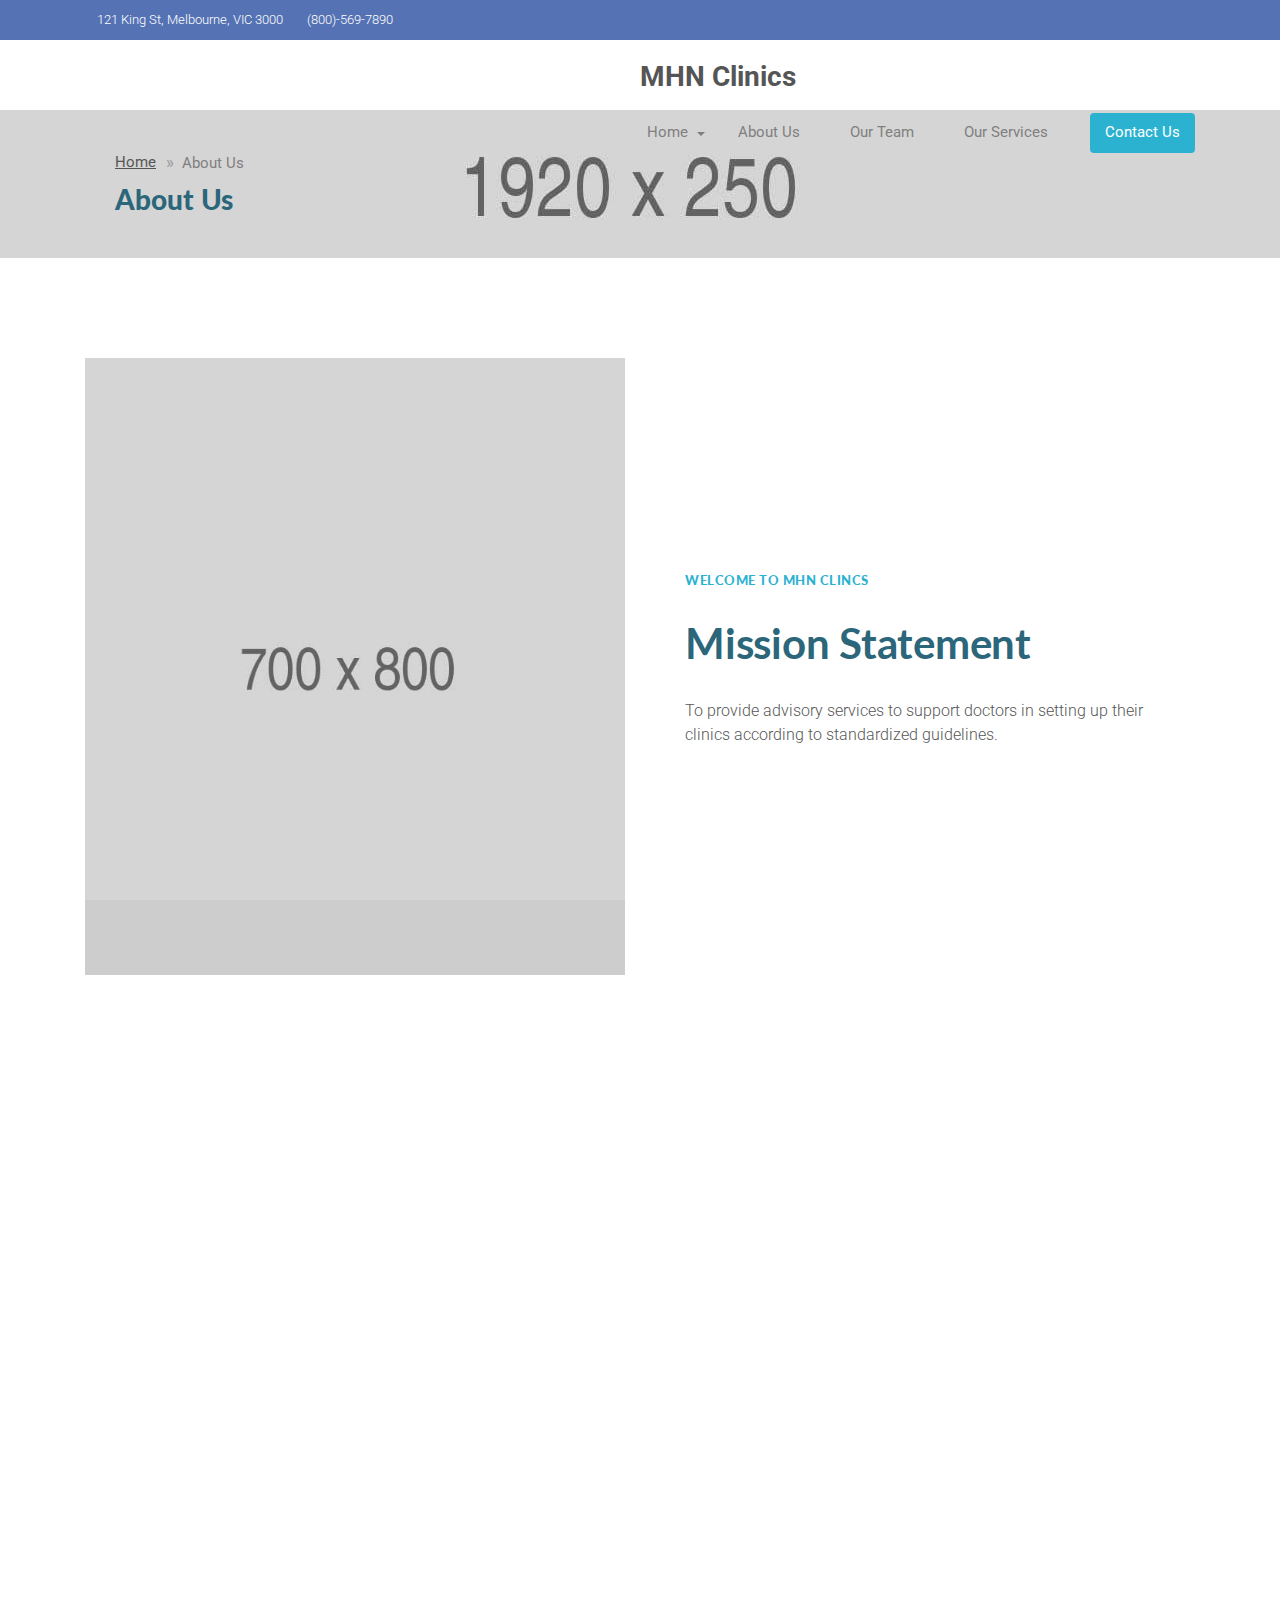
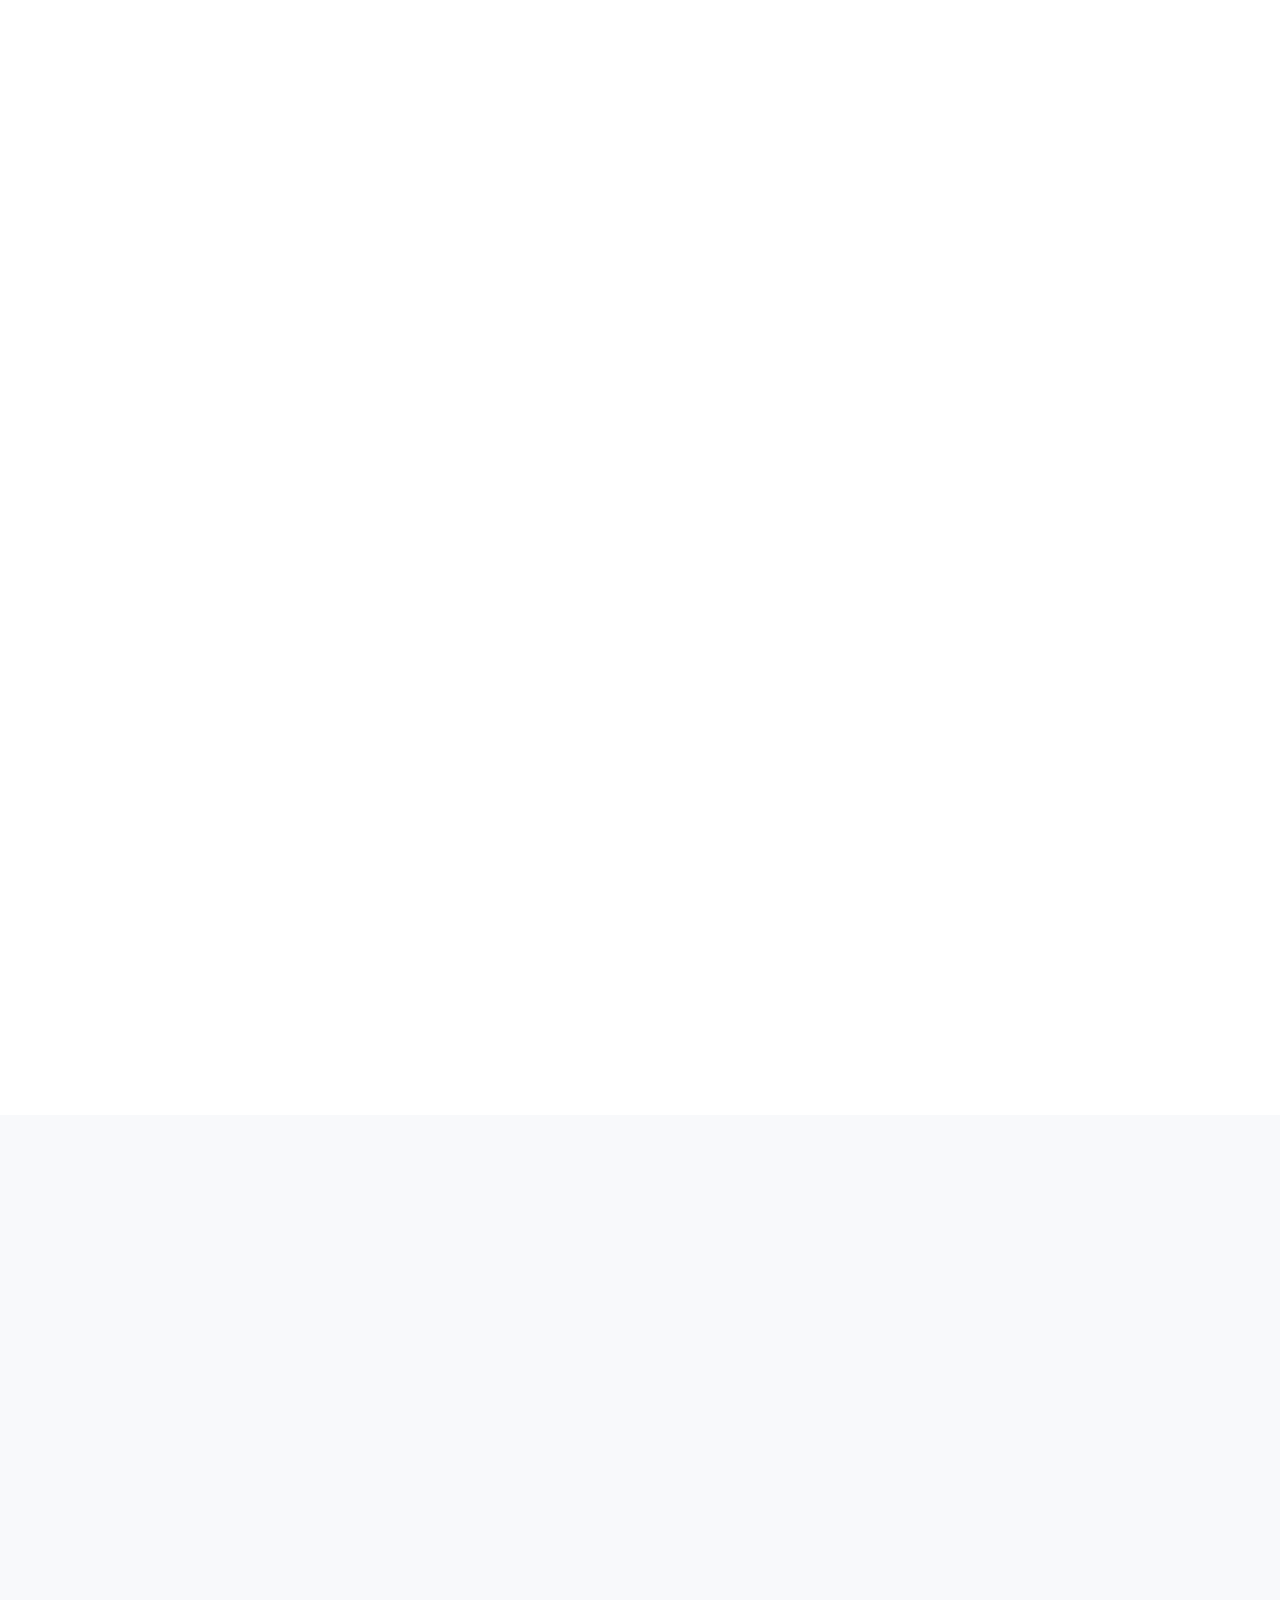
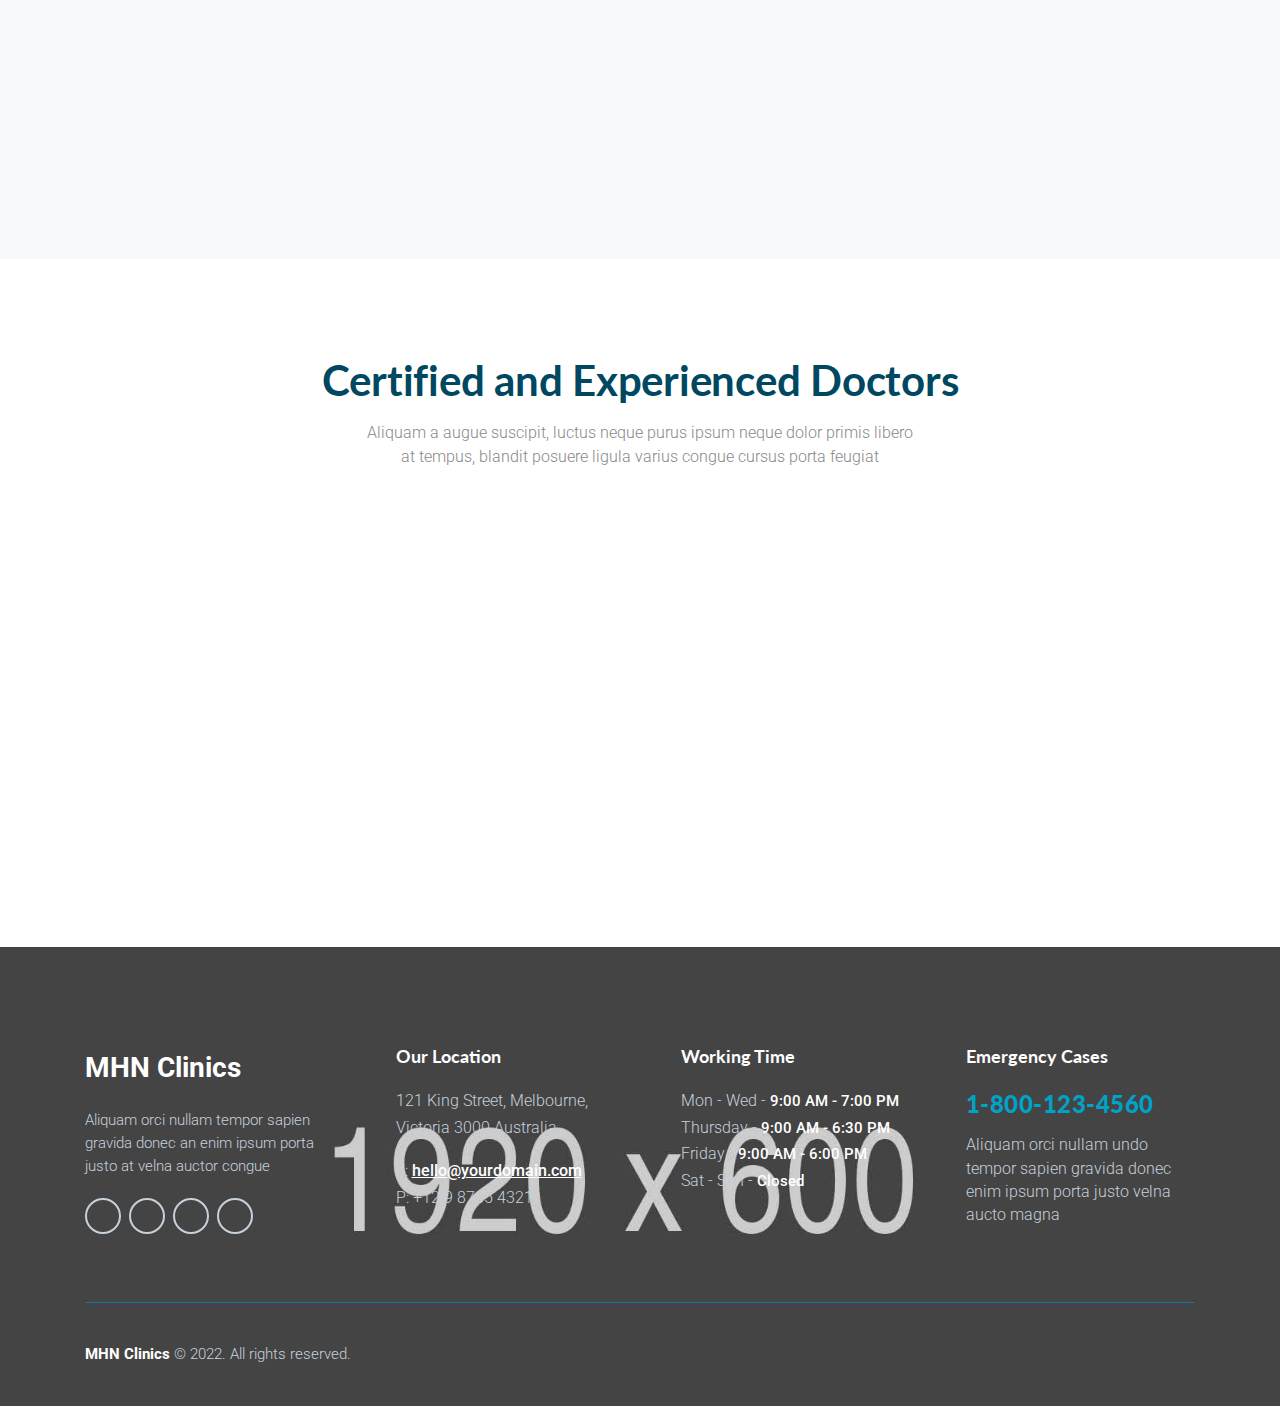
==== commit c1224d71: "changes" ====
--- a/about-us.html
+++ b/about-us.html
@@ -718,7 +718,8 @@
 
 								<!-- Footer Logo -->
 								<!-- For Retina Ready displays take a image with double the amount of pixels that your image will be displayed (e.g 360 x 80  pixels) -->
-								<img src="images/footer-logo-white.png" width="180" height="40" alt="footer-logo">
+								<div class="footer-logo text-white">MHN Clinics</div>
+								<!--img src="images/footer-logo-white.png" width="180" height="40" alt="footer-logo"-->
 
 								<!-- Text -->	
 								<p class="p-sm mt-20">Aliquam orci nullam tempor sapien gravida donec an enim ipsum porta
@@ -817,7 +818,7 @@
 					<div class="bottom-footer">
 						<div class="row">
 							<div class="col-md-12">
-								<p class="footer-copyright">&copy; 2019 <span>MedService</span>. All Rights Reserved</p>
+								<p class="footer-copyright"> <span>MHN Clinics</span> &copy; 2022. All rights reserved.</p>
 							</div>
 						</div>
 					</div>
--- a/css/custom.css
+++ b/css/custom.css
@@ -1,4 +1,5 @@
-.desktoplogo {
+.desktoplogo,
+.footer-logo {
     font-size: 1.75rem;
     font-weight: 700;
 }